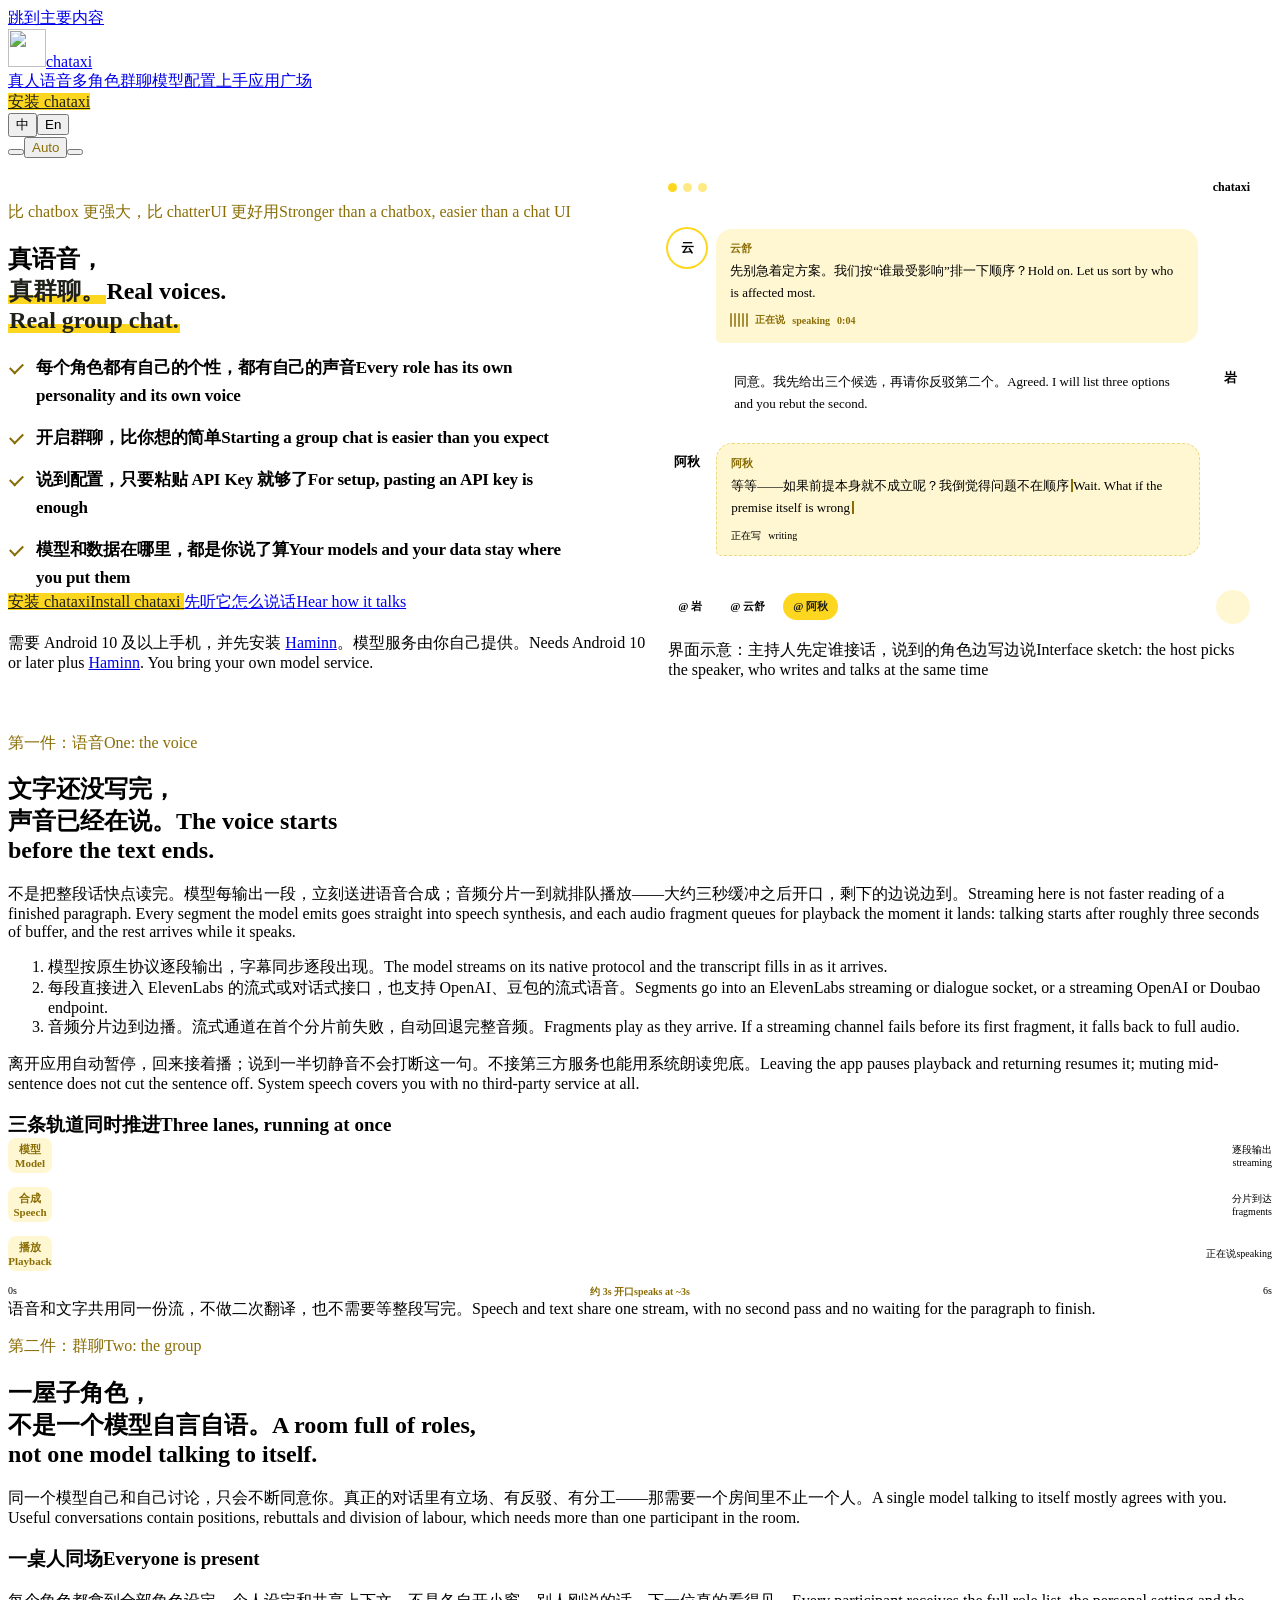
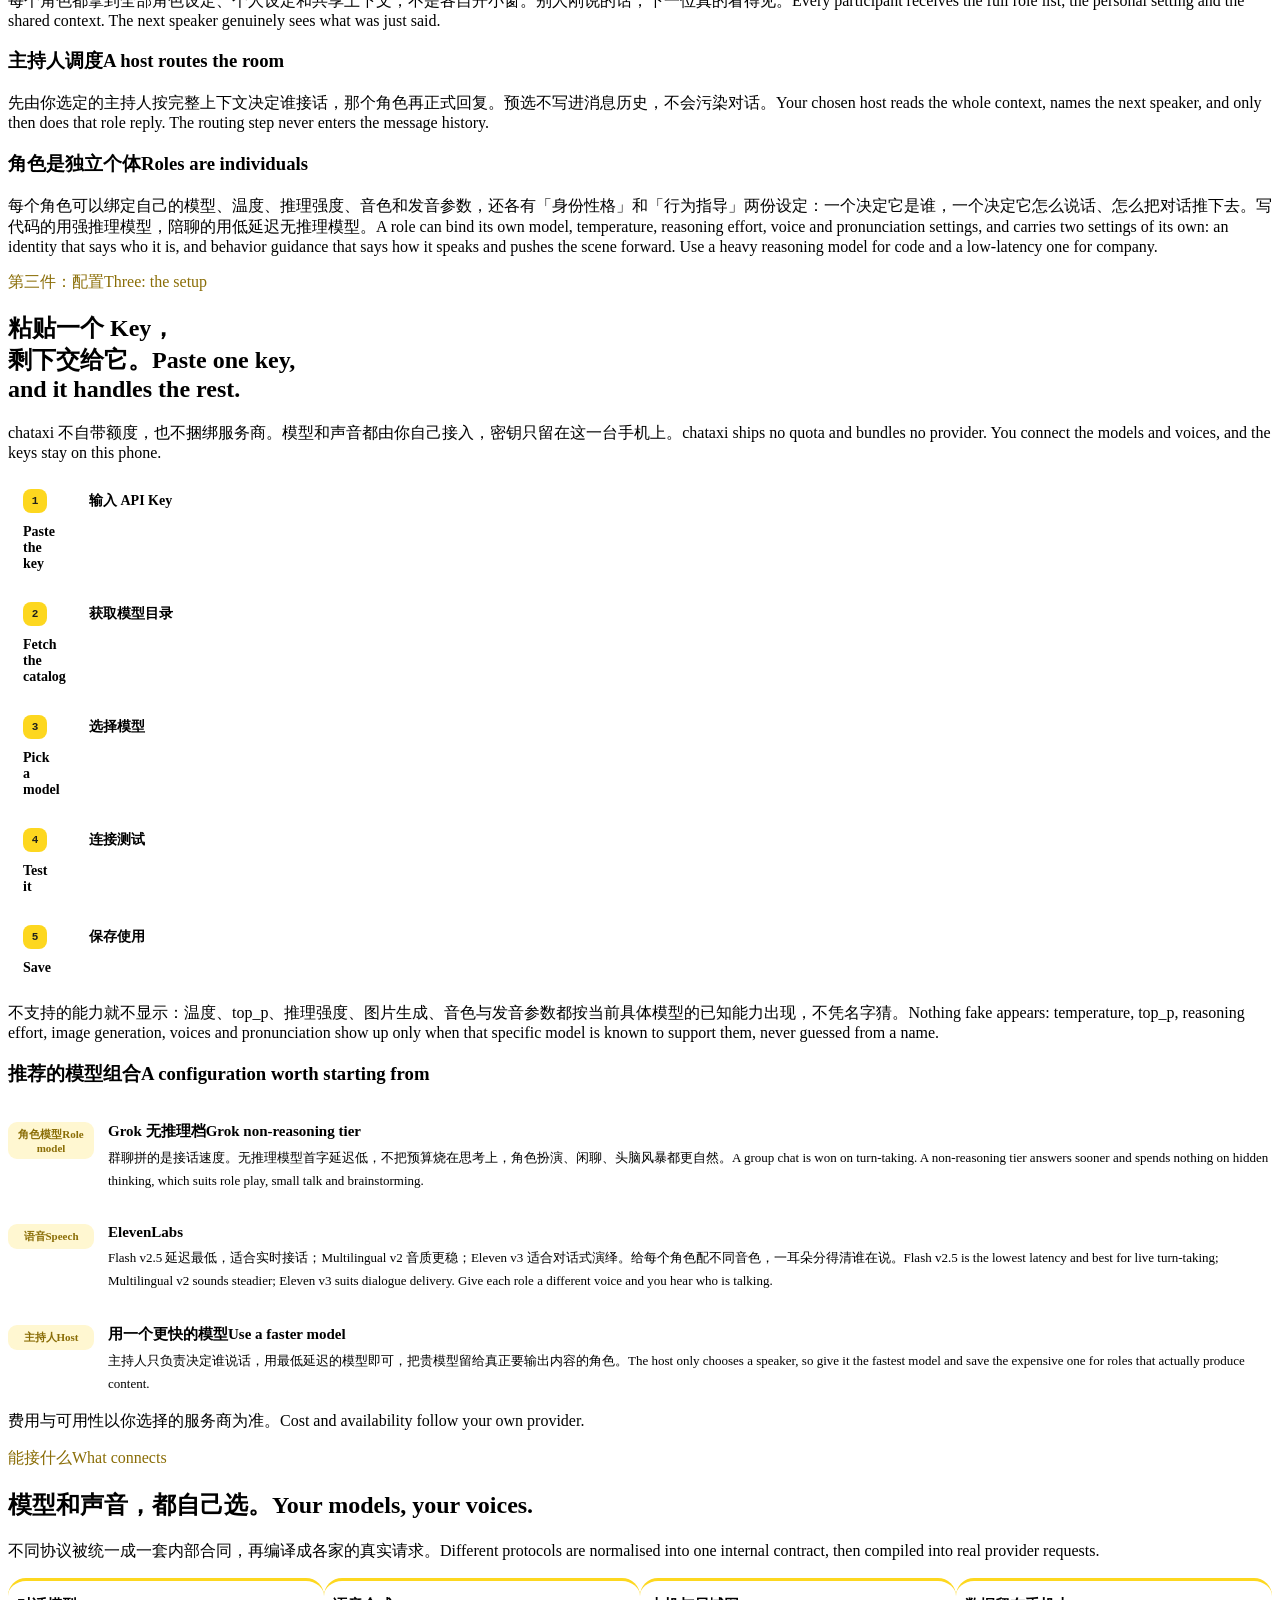
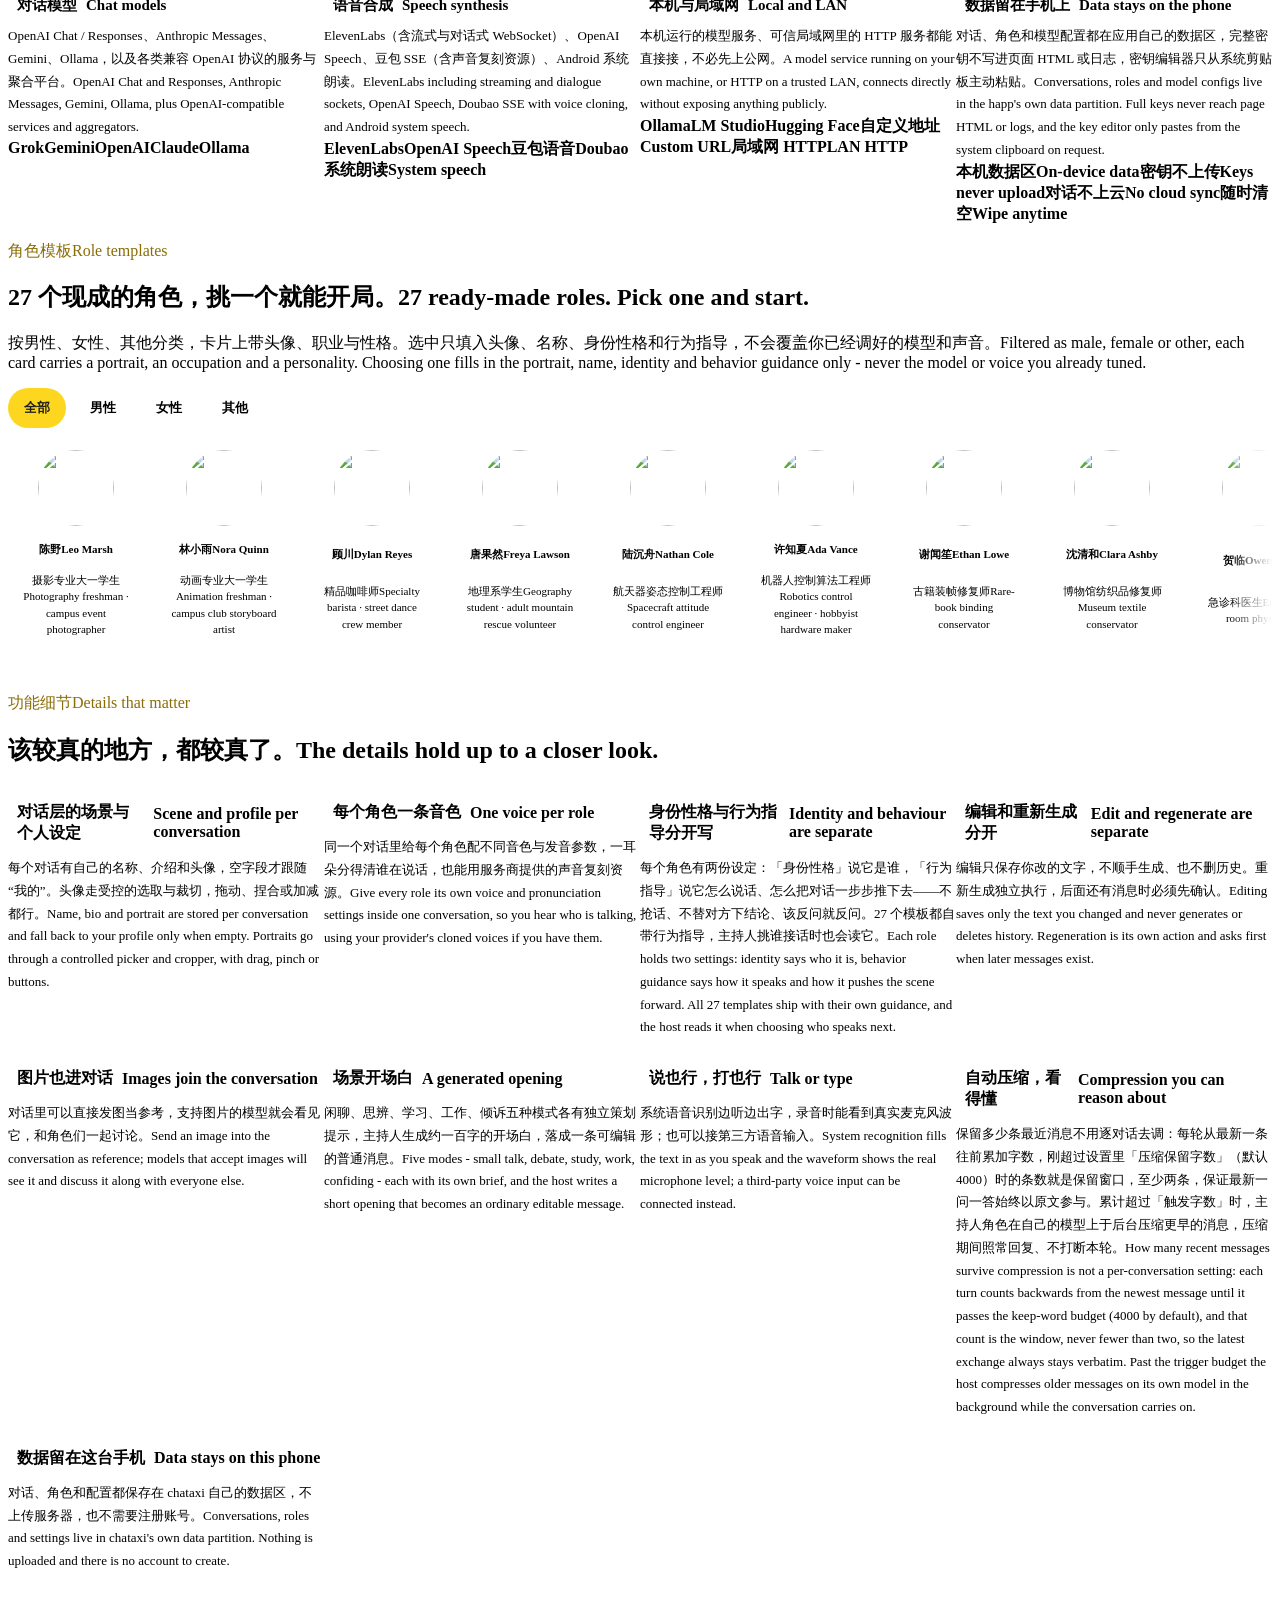
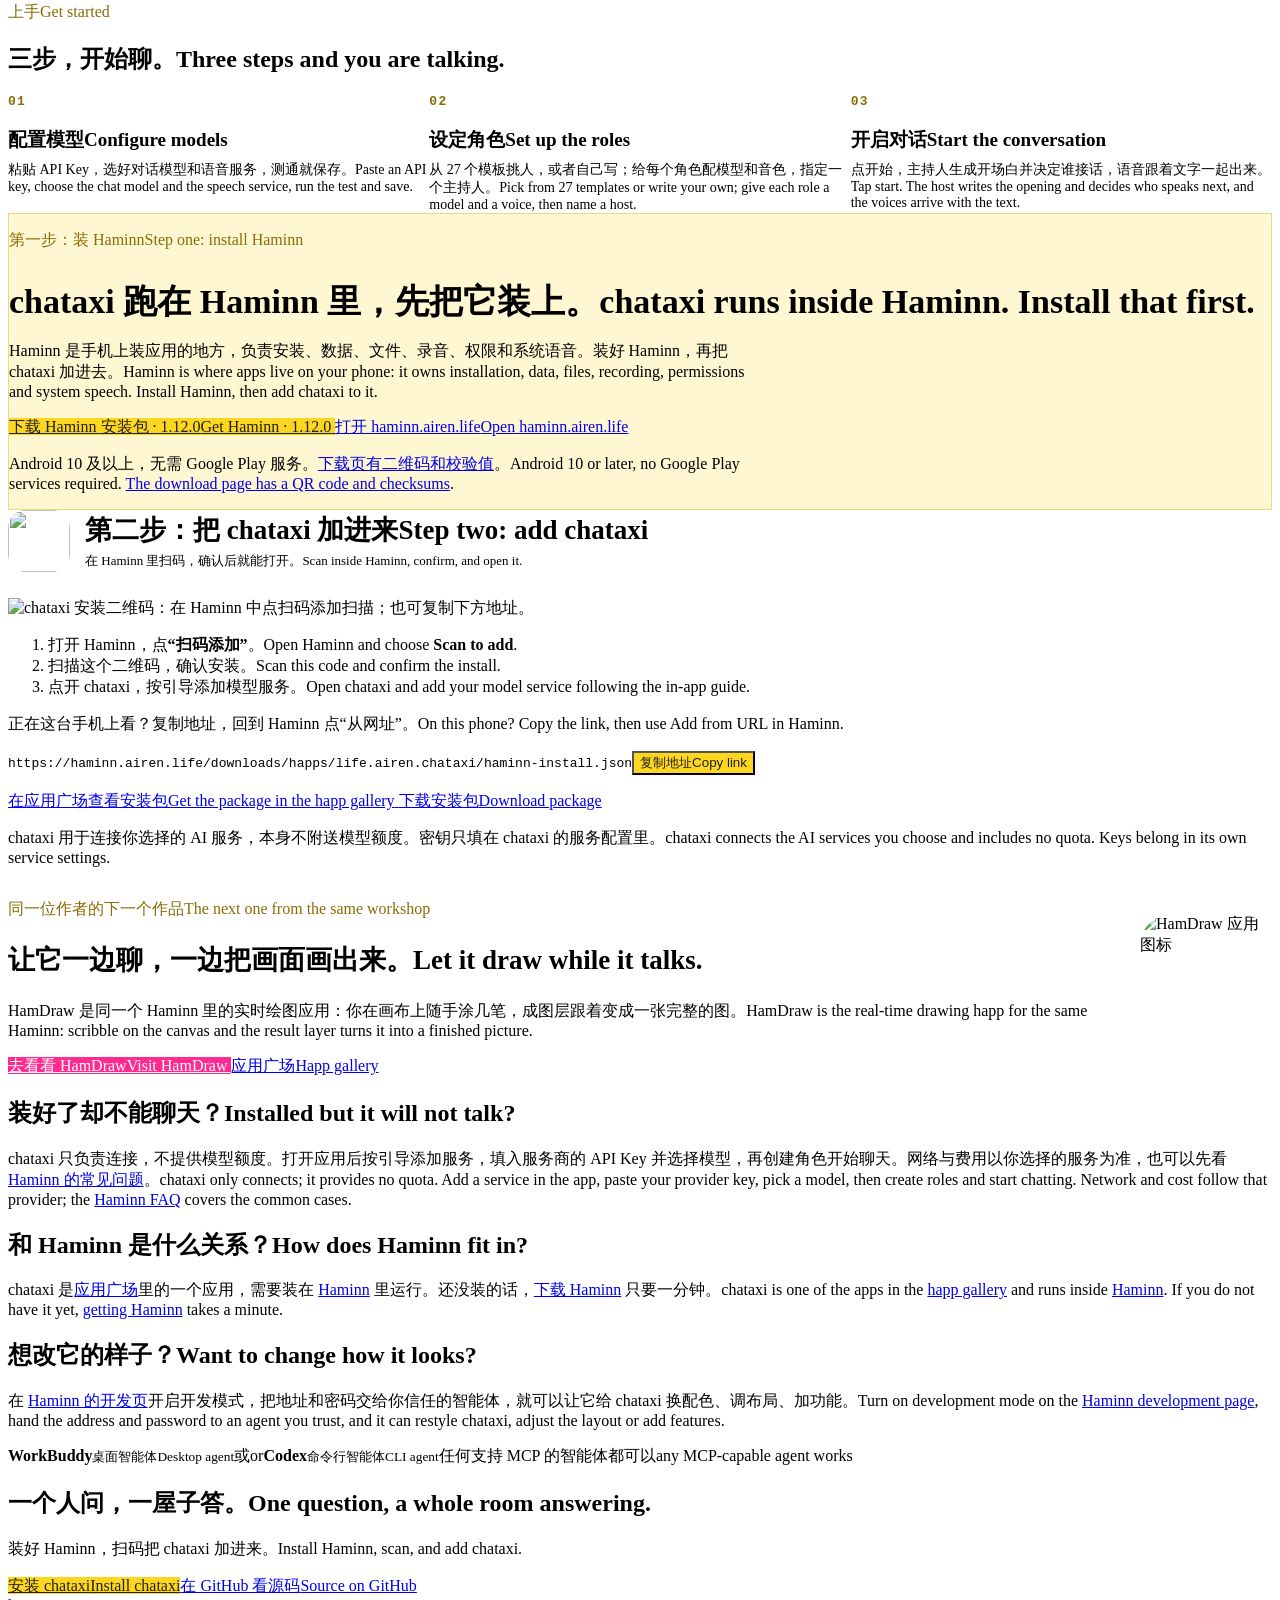
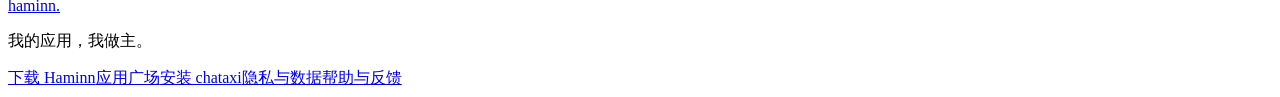
==== public/chataxi/index.html @ 7e66d482 "Init: HaminnWeb 命名下的全新起点 本仓库由 hermitweb 改名而来（hermit -> haminn，HermitWeb -> HaminnWeb，HermitUI -> Ham" ====
<!doctype html>
<html lang="zh-CN"><head>
<meta charset="utf-8"><meta name="viewport" content="width=device-width, initial-scale=1, viewport-fit=cover">
<meta name="color-scheme" content="light dark"><meta name="description" content="chataxi 是真正的多角色 AI 群聊应用：每个角色有自己的模型、人设和声音，可以边生成边说话。比 chatbox 更强大，比 chatterUI 更好用。">
<title>chataxi · 真语音，真群聊</title>
<link rel="icon" href="/assets/site/chataxi-icon-192.png?v=20260926b" type="image/png">
<link rel="apple-touch-icon" href="/assets/site/chataxi-icon-192.png?v=20260926b">
<script>window.HAMINN_SITE_META = {"/": {zh: ["chataxi · 真语音，真群聊", "每个角色有自己的个性、模型和声音，可以边生成边说话的 AI 群聊应用。比 chatbox 更强大，比 chatterUI 更好用。"], en: ["chataxi · Real voices, real group chat", "An AI group chat where every role has its own personality, model and voice - and speech starts before the text is finished."]}};</script>
<script src="/assets/site/site.js?v=20260926c"></script>
<link rel="stylesheet" href="/assets/vendor/fontawesome/css/all.min.css">
<link rel="stylesheet" href="/assets/site/site.css?v=20260926c">
<link rel="stylesheet" href="styles.css?v=20260926c">
</head><body>
<a class="skip" href="#main">跳到主要内容</a>
<header class="site-header">
<a class="brand" href="/" aria-label="chataxi 首页"><span class="brand-mark app-mark"><img src="/assets/site/chataxi.webp" alt="" width="38" height="38"></span>chataxi</a>
<nav aria-label="网站导航"><a href="#voice">真人语音</a><a href="#group">多角色群聊</a><a href="#setup">模型配置</a><a href="#install">上手</a><a href="https://haminn.airen.life/pages/happs.html">应用广场</a></nav>
<div class="header-tools"><a class="button small" href="#install">安装 chataxi <i class="fa-solid fa-download" aria-hidden="true"></i></a><a class="github-link" href="https://github.com/zhyuzh3d/chataxi" aria-label="GitHub 仓库" title="GitHub 仓库"><i class="fa-brands fa-github" aria-hidden="true"></i></a><div class="language-switch" id="siteLanguage" role="group" aria-label="选择语言"><button type="button" data-language-choice="zh" aria-pressed="false">中</button><button type="button" data-language-choice="en" aria-pressed="false">En</button></div><div class="theme-switch" id="siteTheme" role="group" aria-label="选择明暗主题"><button type="button" data-theme-choice="dark" aria-pressed="false" aria-label="深色主题"><i class="fa-regular fa-moon" aria-hidden="true"></i></button><button type="button" data-theme-choice="system" aria-pressed="true" aria-label="跟随系统">Auto</button><button type="button" data-theme-choice="light" aria-pressed="false" aria-label="浅色主题"><i class="fa-regular fa-sun" aria-hidden="true"></i></button></div></div>
</header>
<main id="main">

<section class="app-hero wrap">
<div>
<p class="eyebrow"><span class="lang-zh">比 chatbox 更强大，比 chatterUI 更好用</span><span class="lang-en">Stronger than a chatbox, easier than a chat UI</span></p>
<h1><span class="lang-zh">真语音，<br><span class="accent">真群聊。</span></span><span class="lang-en">Real voices.<br><span class="accent">Real group chat.</span></span></h1>
<ul class="hero-points">
<li><span class="lang-zh">每个角色都有自己的个性，都有自己的声音</span><span class="lang-en">Every role has its own personality and its own voice</span></li>
<li><span class="lang-zh">开启群聊，比你想的简单</span><span class="lang-en">Starting a group chat is easier than you expect</span></li>
<li><span class="lang-zh">说到配置，只要粘贴 API Key 就够了</span><span class="lang-en">For setup, pasting an API key is enough</span></li>
<li><span class="lang-zh">模型和数据在哪里，都是你说了算</span><span class="lang-en">Your models and your data stay where you put them</span></li>
</ul>
<div class="button-row">
<a class="button app-button" href="#install"><span class="lang-zh">安装 chataxi</span><span class="lang-en">Install chataxi</span> <i class="fa-solid fa-qrcode" aria-hidden="true"></i></a>
<a class="button secondary" href="#voice"><span class="lang-zh">先听它怎么说话</span><span class="lang-en">Hear how it talks</span> <i class="fa-solid fa-arrow-right" aria-hidden="true"></i></a>
</div>
<p class="fine"><span class="lang-zh">需要 Android 10 及以上手机，并先安装 <a href="https://haminn.airen.life/pages/download.html">Haminn</a>。模型服务由你自己提供。</span><span class="lang-en">Needs Android 10 or later plus <a href="https://haminn.airen.life/pages/download.html">Haminn</a>. You bring your own model service.</span></p>
</div>

<div class="cast" aria-hidden="true">
<div class="cast-head"><span class="dot-row"><i></i><i></i><i></i></span><span>chataxi</span></div>
<div class="bubble-line left"><span class="avatar ring">云</span><div class="bubble"><strong>云舒</strong><p><span class="lang-zh">先别急着定方案。我们按“谁最受影响”排一下顺序？</span><span class="lang-en">Hold on. Let us sort by who is affected most.</span></p><span class="voice speaking"><em class="wave"><b></b><b></b><b></b><b></b><b></b></em><span class="lang-zh">正在说</span><span class="lang-en">speaking</span><em class="voice-time">0:04</em></span></div></div>
<div class="bubble-line right"><span class="avatar alt">岩</span><div class="bubble mine"><p><span class="lang-zh">同意。我先给出三个候选，再请你反驳第二个。</span><span class="lang-en">Agreed. I will list three options and you rebut the second.</span></p></div></div>
<div class="bubble-line left"><span class="avatar">阿秋</span><div class="bubble streaming"><strong>阿秋</strong><p><span class="lang-zh">等等——如果前提本身就不成立呢？我倒觉得问题不在顺序<span class="caret"></span></span><span class="lang-en">Wait. What if the premise itself is wrong<span class="caret"></span></span></p><span class="voice"><span class="lang-zh">正在写</span><span class="lang-en">writing</span></span></div></div>
<div class="cast-compose"><span class="at-chip">@ 岩</span><span class="at-chip">@ 云舒</span><span class="at-chip on">@ 阿秋</span><span class="wand"><i class="fa-solid fa-wand-magic-sparkles"></i></span></div>
<p class="art-caption"><span class="lang-zh">界面示意：主持人先定谁接话，说到的角色边写边说</span><span class="lang-en">Interface sketch: the host picks the speaker, who writes and talks at the same time</span></p>
</div>
</section>

<section class="wrap section app-band" id="voice">
<div class="split">
<div>
<p class="eyebrow"><span class="lang-zh">第一件：语音</span><span class="lang-en">One: the voice</span></p>
<h2><span class="lang-zh">文字还没写完，<br>声音已经在说。</span><span class="lang-en">The voice starts<br>before the text ends.</span></h2>
<p><span class="lang-zh">不是把整段话快点读完。模型每输出一段，立刻送进语音合成；音频分片一到就排队播放——大约三秒缓冲之后开口，剩下的边说边到。</span><span class="lang-en">Streaming here is not faster reading of a finished paragraph. Every segment the model emits goes straight into speech synthesis, and each audio fragment queues for playback the moment it lands: talking starts after roughly three seconds of buffer, and the rest arrives while it speaks.</span></p>
<ol class="mini-steps">
<li><span class="lang-zh">模型按原生协议逐段输出，字幕同步逐段出现。</span><span class="lang-en">The model streams on its native protocol and the transcript fills in as it arrives.</span></li>
<li><span class="lang-zh">每段直接进入 ElevenLabs 的流式或对话式接口，也支持 OpenAI、豆包的流式语音。</span><span class="lang-en">Segments go into an ElevenLabs streaming or dialogue socket, or a streaming OpenAI or Doubao endpoint.</span></li>
<li><span class="lang-zh">音频分片边到边播。流式通道在首个分片前失败，自动回退完整音频。</span><span class="lang-en">Fragments play as they arrive. If a streaming channel fails before its first fragment, it falls back to full audio.</span></li>
</ol>
<p class="fine"><span class="lang-zh">离开应用自动暂停，回来接着播；说到一半切静音不会打断这一句。不接第三方服务也能用系统朗读兜底。</span><span class="lang-en">Leaving the app pauses playback and returning resumes it; muting mid-sentence does not cut the sentence off. System speech covers you with no third-party service at all.</span></p>
</div>
<div class="card stream-card">
<h3><span class="lang-zh">三条轨道同时推进</span><span class="lang-en">Three lanes, running at once</span></h3>
<div class="lane"><span class="lane-tag"><span class="lang-zh">模型</span><span class="lang-en">Model</span></span><span class="lane-track"><em class="lane-bar model"></em></span><span class="lane-note"><span class="lang-zh">逐段输出</span><span class="lang-en">streaming</span></span></div>
<div class="lane"><span class="lane-tag"><span class="lang-zh">合成</span><span class="lang-en">Speech</span></span><span class="lane-track"><em class="lane-bar tts"></em></span><span class="lane-note"><span class="lang-zh">分片到达</span><span class="lang-en">fragments</span></span></div>
<div class="lane"><span class="lane-tag"><span class="lang-zh">播放</span><span class="lang-en">Playback</span></span><span class="lane-track"><em class="lane-bar play"></em></span><span class="lane-note"><span class="lang-zh">正在说</span><span class="lang-en">speaking</span></span></div>
<div class="lane-axis"><span>0s</span><span><span class="lang-zh">约 3s 开口</span><span class="lang-en">speaks at ~3s</span></span><span>6s</span></div>
<p class="fine"><span class="lang-zh">语音和文字共用同一份流，不做二次翻译，也不需要等整段写完。</span><span class="lang-en">Speech and text share one stream, with no second pass and no waiting for the paragraph to finish.</span></p>
</div>
</div>
</section>

<section class="wrap section" id="group">
<div class="section-head"><p class="eyebrow"><span class="lang-zh">第二件：群聊</span><span class="lang-en">Two: the group</span></p><h2><span class="lang-zh">一屋子角色，<br>不是一个模型自言自语。</span><span class="lang-en">A room full of roles,<br>not one model talking to itself.</span></h2><p><span class="lang-zh">同一个模型自己和自己讨论，只会不断同意你。真正的对话里有立场、有反驳、有分工——那需要一个房间里不止一个人。</span><span class="lang-en">A single model talking to itself mostly agrees with you. Useful conversations contain positions, rebuttals and division of labour, which needs more than one participant in the room.</span></p></div>
<div class="value-grid">
<article class="card"><span class="big-icon app-icon"><i class="fa-solid fa-users" aria-hidden="true"></i></span><h3><span class="lang-zh">一桌人同场</span><span class="lang-en">Everyone is present</span></h3><p><span class="lang-zh">每个角色都拿到全部角色设定、个人设定和共享上下文，不是各自开小窗。别人刚说的话，下一位真的看得见。</span><span class="lang-en">Every participant receives the full role list, the personal setting and the shared context. The next speaker genuinely sees what was just said.</span></p></article>
<article class="card"><span class="big-icon app-icon"><i class="fa-solid fa-gavel" aria-hidden="true"></i></span><h3><span class="lang-zh">主持人调度</span><span class="lang-en">A host routes the room</span></h3><p><span class="lang-zh">先由你选定的主持人按完整上下文决定谁接话，那个角色再正式回复。预选不写进消息历史，不会污染对话。</span><span class="lang-en">Your chosen host reads the whole context, names the next speaker, and only then does that role reply. The routing step never enters the message history.</span></p></article>
<article class="card"><span class="big-icon app-icon"><i class="fa-solid fa-fingerprint" aria-hidden="true"></i></span><h3><span class="lang-zh">角色是独立个体</span><span class="lang-en">Roles are individuals</span></h3><p><span class="lang-zh">每个角色可以绑定自己的模型、温度、推理强度、音色和发音参数，还各有「身份性格」和「行为指导」两份设定：一个决定它是谁，一个决定它怎么说话、怎么把对话推下去。写代码的用强推理模型，陪聊的用低延迟无推理模型。</span><span class="lang-en">A role can bind its own model, temperature, reasoning effort, voice and pronunciation settings, and carries two settings of its own: an identity that says who it is, and behavior guidance that says how it speaks and pushes the scene forward. Use a heavy reasoning model for code and a low-latency one for company.</span></p></article>
</div>
</section>

<section class="wrap section app-band" id="setup">
<div class="split">
<div>
<p class="eyebrow"><span class="lang-zh">第三件：配置</span><span class="lang-en">Three: the setup</span></p>
<h2><span class="lang-zh">粘贴一个 Key，<br>剩下交给它。</span><span class="lang-en">Paste one key,<br>and it handles the rest.</span></h2>
<p><span class="lang-zh">chataxi 不自带额度，也不捆绑服务商。模型和声音都由你自己接入，密钥只留在这一台手机上。</span><span class="lang-en">chataxi ships no quota and bundles no provider. You connect the models and voices, and the keys stay on this phone.</span></p>
<ol class="flow-strip">
<li><span class="flow-num">1</span><i class="flow-icon fa-solid fa-key" aria-hidden="true"></i><span class="lang-zh">输入 API Key</span><span class="lang-en">Paste the key</span></li>
<li><span class="flow-num">2</span><i class="flow-icon fa-solid fa-list-check" aria-hidden="true"></i><span class="lang-zh">获取模型目录</span><span class="lang-en">Fetch the catalog</span></li>
<li><span class="flow-num">3</span><i class="flow-icon fa-solid fa-hand-pointer" aria-hidden="true"></i><span class="lang-zh">选择模型</span><span class="lang-en">Pick a model</span></li>
<li><span class="flow-num">4</span><i class="flow-icon fa-solid fa-plug-circle-check" aria-hidden="true"></i><span class="lang-zh">连接测试</span><span class="lang-en">Test it</span></li>
<li><span class="flow-num">5</span><i class="flow-icon fa-solid fa-floppy-disk" aria-hidden="true"></i><span class="lang-zh">保存使用</span><span class="lang-en">Save</span></li>
</ol>
<p class="fine"><span class="lang-zh">不支持的能力就不显示：温度、top_p、推理强度、图片生成、音色与发音参数都按当前具体模型的已知能力出现，不凭名字猜。</span><span class="lang-en">Nothing fake appears: temperature, top_p, reasoning effort, image generation, voices and pronunciation show up only when that specific model is known to support them, never guessed from a name.</span></p>
</div>
<div class="card recipe-card">
<h3><span class="lang-zh">推荐的模型组合</span><span class="lang-en">A configuration worth starting from</span></h3>
<div class="recipe-row"><span class="recipe-tag"><span class="lang-zh">角色模型</span><span class="lang-en">Role model</span></span><div><strong><span class="tile-inline"><img src="/assets/site/brands/grok.svg" alt="" loading="lazy"></span><span class="lang-zh">Grok 无推理档</span><span class="lang-en">Grok non-reasoning tier</span></strong><p><span class="lang-zh">群聊拼的是接话速度。无推理模型首字延迟低，不把预算烧在思考上，角色扮演、闲聊、头脑风暴都更自然。</span><span class="lang-en">A group chat is won on turn-taking. A non-reasoning tier answers sooner and spends nothing on hidden thinking, which suits role play, small talk and brainstorming.</span></p></div></div>
<div class="recipe-row"><span class="recipe-tag"><span class="lang-zh">语音</span><span class="lang-en">Speech</span></span><div><strong><span class="tile-inline"><img src="/assets/site/brands/elevenlabs.svg" alt="" loading="lazy"></span>ElevenLabs</strong><p><span class="lang-zh">Flash v2.5 延迟最低，适合实时接话；Multilingual v2 音质更稳；Eleven v3 适合对话式演绎。给每个角色配不同音色，一耳朵分得清谁在说。</span><span class="lang-en">Flash v2.5 is the lowest latency and best for live turn-taking; Multilingual v2 sounds steadier; Eleven v3 suits dialogue delivery. Give each role a different voice and you hear who is talking.</span></p></div></div>
<div class="recipe-row"><span class="recipe-tag"><span class="lang-zh">主持人</span><span class="lang-en">Host</span></span><div><strong><span class="tile-inline"><i class="fa-solid fa-bolt" aria-hidden="true"></i></span><span class="lang-zh">用一个更快的模型</span><span class="lang-en">Use a faster model</span></strong><p><span class="lang-zh">主持人只负责决定谁说话，用最低延迟的模型即可，把贵模型留给真正要输出内容的角色。</span><span class="lang-en">The host only chooses a speaker, so give it the fastest model and save the expensive one for roles that actually produce content.</span></p></div></div>
<p class="fine"><span class="lang-zh">费用与可用性以你选择的服务商为准。</span><span class="lang-en">Cost and availability follow your own provider.</span></p>
</div>
</div>
</section>

<section class="wrap section">
<div class="section-head"><p class="eyebrow"><span class="lang-zh">能接什么</span><span class="lang-en">What connects</span></p><h2><span class="lang-zh">模型和声音，都自己选。</span><span class="lang-en">Your models, your voices.</span></h2><p><span class="lang-zh">不同协议被统一成一套内部合同，再编译成各家的真实请求。</span><span class="lang-en">Different protocols are normalised into one internal contract, then compiled into real provider requests.</span></p></div>
<div class="provider-grid">
<article><h3><i class="fa-solid fa-comments" aria-hidden="true"></i> <span class="lang-zh">对话模型</span><span class="lang-en">Chat models</span></h3><p><span class="lang-zh">OpenAI Chat / Responses、Anthropic Messages、Gemini、Ollama，以及各类兼容 OpenAI 协议的服务与聚合平台。</span><span class="lang-en">OpenAI Chat and Responses, Anthropic Messages, Gemini, Ollama, plus OpenAI-compatible services and aggregators.</span></p><div class="brand-row tight"><span class="brand-chip"><span class="brand-tile"><img src="/assets/site/brands/grok.svg" alt="" loading="lazy"></span><b>Grok</b></span><span class="brand-chip"><span class="brand-tile"><img src="/assets/site/brands/googlegemini.svg" alt="" loading="lazy"></span><b>Gemini</b></span><span class="brand-chip"><span class="brand-tile"><i class="fa-brands fa-openai" aria-hidden="true"></i></span><b>OpenAI</b></span><span class="brand-chip"><span class="brand-tile"><img src="/assets/site/brands/anthropic.svg" alt="" loading="lazy"></span><b>Claude</b></span><span class="brand-chip"><span class="brand-tile"><img src="/assets/site/brands/ollama.svg" alt="" loading="lazy"></span><b>Ollama</b></span></div></article>
<article><h3><i class="fa-solid fa-volume-high" aria-hidden="true"></i> <span class="lang-zh">语音合成</span><span class="lang-en">Speech synthesis</span></h3><p><span class="lang-zh">ElevenLabs（含流式与对话式 WebSocket）、OpenAI Speech、豆包 SSE（含声音复刻资源）、Android 系统朗读。</span><span class="lang-en">ElevenLabs including streaming and dialogue sockets, OpenAI Speech, Doubao SSE with voice cloning, and Android system speech.</span></p><div class="brand-row tight"><span class="brand-chip"><span class="brand-tile"><img src="/assets/site/brands/elevenlabs.svg" alt="" loading="lazy"></span><b>ElevenLabs</b></span><span class="brand-chip"><span class="brand-tile"><i class="fa-brands fa-openai" aria-hidden="true"></i></span><b>OpenAI Speech</b></span><span class="brand-chip"><span class="brand-tile"><img src="/assets/site/brands/bytedance.svg" alt="" loading="lazy"></span><b><span class="lang-zh">豆包语音</span><span class="lang-en">Doubao</span></b></span><span class="brand-chip"><span class="brand-tile"><i class="fa-brands fa-android" aria-hidden="true"></i></span><b><span class="lang-zh">系统朗读</span><span class="lang-en">System speech</span></b></span></div></article>
<article><h3><i class="fa-solid fa-house-laptop" aria-hidden="true"></i> <span class="lang-zh">本机与局域网</span><span class="lang-en">Local and LAN</span></h3><p><span class="lang-zh">本机运行的模型服务、可信局域网里的 HTTP 服务都能直接接，不必先上公网。</span><span class="lang-en">A model service running on your own machine, or HTTP on a trusted LAN, connects directly without exposing anything publicly.</span></p><div class="brand-row tight"><span class="brand-chip"><span class="brand-tile"><img src="/assets/site/brands/ollama.svg" alt="" loading="lazy"></span><b>Ollama</b></span><span class="brand-chip"><span class="brand-tile"><img src="/assets/site/brands/lmstudio.svg" alt="" loading="lazy"></span><b>LM Studio</b></span><span class="brand-chip"><span class="brand-tile"><img src="/assets/site/brands/huggingface.svg" alt="" loading="lazy"></span><b>Hugging Face</b></span><span class="brand-chip"><span class="brand-tile"><i class="fa-solid fa-plug" aria-hidden="true"></i></span><b><span class="lang-zh">自定义地址</span><span class="lang-en">Custom URL</span></b></span><span class="brand-chip"><span class="brand-tile"><i class="fa-solid fa-network-wired" aria-hidden="true"></i></span><b><span class="lang-zh">局域网 HTTP</span><span class="lang-en">LAN HTTP</span></b></span></div></article>
<article><h3><i class="fa-solid fa-shield-halved" aria-hidden="true"></i> <span class="lang-zh">数据留在手机上</span><span class="lang-en">Data stays on the phone</span></h3><p><span class="lang-zh">对话、角色和模型配置都在应用自己的数据区，完整密钥不写进页面 HTML 或日志，密钥编辑器只从系统剪贴板主动粘贴。</span><span class="lang-en">Conversations, roles and model configs live in the happ's own data partition. Full keys never reach page HTML or logs, and the key editor only pastes from the system clipboard on request.</span></p><div class="brand-row tight"><span class="brand-chip"><span class="brand-tile"><i class="fa-solid fa-mobile-screen-button" aria-hidden="true"></i></span><b><span class="lang-zh">本机数据区</span><span class="lang-en">On-device data</span></b></span><span class="brand-chip"><span class="brand-tile"><i class="fa-solid fa-key" aria-hidden="true"></i></span><b><span class="lang-zh">密钥不上传</span><span class="lang-en">Keys never upload</span></b></span><span class="brand-chip"><span class="brand-tile"><i class="fa-solid fa-cloud-arrow-down" aria-hidden="true"></i></span><b><span class="lang-zh">对话不上云</span><span class="lang-en">No cloud sync</span></b></span><span class="brand-chip"><span class="brand-tile"><i class="fa-solid fa-trash-can" aria-hidden="true"></i></span><b><span class="lang-zh">随时清空</span><span class="lang-en">Wipe anytime</span></b></span></div></article>
</div>
</section>

<section class="wrap section" id="roles">
<div class="section-head"><p class="eyebrow"><span class="lang-zh">角色模板</span><span class="lang-en">Role templates</span></p><h2><span class="lang-zh">27 个现成的角色，挑一个就能开局。</span><span class="lang-en">27 ready-made roles. Pick one and start.</span></h2><p><span class="lang-zh">按男性、女性、其他分类，卡片上带头像、职业与性格。选中只填入头像、名称、身份性格和行为指导，不会覆盖你已经调好的模型和声音。</span><span class="lang-en">Filtered as male, female or other, each card carries a portrait, an occupation and a personality. Choosing one fills in the portrait, name, identity and behavior guidance only - never the model or voice you already tuned.</span></p></div>
<div class="role-filter" role="group" aria-label="角色模板分类"><button type="button" data-role-filter="all" aria-pressed="true">全部</button><button type="button" data-role-filter="male" aria-pressed="false">男性</button><button type="button" data-role-filter="female" aria-pressed="false">女性</button><button type="button" data-role-filter="other" aria-pressed="false">其他</button></div>
<div class="role-row" data-role-row tabindex="0" role="group" aria-label="角色模板列表">
<article class="role-card" data-role-group="male"><img src="/assets/site/roles/chen-ye.webp" alt="" width="76" height="76" loading="lazy"><strong><span class="lang-zh">陈野</span><span class="lang-en">Leo Marsh</span></strong><span><span class="lang-zh">摄影专业大一学生</span><span class="lang-en">Photography freshman · campus event photographer</span></span></article>
<article class="role-card" data-role-group="female"><img src="/assets/site/roles/lin-xiaoyu.webp" alt="" width="76" height="76" loading="lazy"><strong><span class="lang-zh">林小雨</span><span class="lang-en">Nora Quinn</span></strong><span><span class="lang-zh">动画专业大一学生</span><span class="lang-en">Animation freshman · campus club storyboard artist</span></span></article>
<article class="role-card" data-role-group="male"><img src="/assets/site/roles/gu-chuan.webp" alt="" width="76" height="76" loading="lazy"><strong><span class="lang-zh">顾川</span><span class="lang-en">Dylan Reyes</span></strong><span><span class="lang-zh">精品咖啡师</span><span class="lang-en">Specialty barista · street dance crew member</span></span></article>
<article class="role-card" data-role-group="female"><img src="/assets/site/roles/tang-guoran.webp" alt="" width="76" height="76" loading="lazy"><strong><span class="lang-zh">唐果然</span><span class="lang-en">Freya Lawson</span></strong><span><span class="lang-zh">地理系学生</span><span class="lang-en">Geography student · adult mountain rescue volunteer</span></span></article>
<article class="role-card" data-role-group="male"><img src="/assets/site/roles/lu-chenzhou.webp" alt="" width="76" height="76" loading="lazy"><strong><span class="lang-zh">陆沉舟</span><span class="lang-en">Nathan Cole</span></strong><span><span class="lang-zh">航天器姿态控制工程师</span><span class="lang-en">Spacecraft attitude control engineer</span></span></article>
<article class="role-card" data-role-group="female"><img src="/assets/site/roles/xu-zhixia.webp" alt="" width="76" height="76" loading="lazy"><strong><span class="lang-zh">许知夏</span><span class="lang-en">Ada Vance</span></strong><span><span class="lang-zh">机器人控制算法工程师</span><span class="lang-en">Robotics control engineer · hobbyist hardware maker</span></span></article>
<article class="role-card" data-role-group="male"><img src="/assets/site/roles/xie-wensheng.webp" alt="" width="76" height="76" loading="lazy"><strong><span class="lang-zh">谢闻笙</span><span class="lang-en">Ethan Lowe</span></strong><span><span class="lang-zh">古籍装帧修复师</span><span class="lang-en">Rare-book binding conservator</span></span></article>
<article class="role-card" data-role-group="female"><img src="/assets/site/roles/shen-qinghe.webp" alt="" width="76" height="76" loading="lazy"><strong><span class="lang-zh">沈清和</span><span class="lang-en">Clara Ashby</span></strong><span><span class="lang-zh">博物馆纺织品修复师</span><span class="lang-en">Museum textile conservator</span></span></article>
<article class="role-card" data-role-group="male"><img src="/assets/site/roles/he-lin.webp" alt="" width="76" height="76" loading="lazy"><strong><span class="lang-zh">贺临</span><span class="lang-en">Owen Hale</span></strong><span><span class="lang-zh">急诊科医生</span><span class="lang-en">Emergency room physician</span></span></article>
<article class="role-card" data-role-group="female"><img src="/assets/site/roles/zhou-mian.webp" alt="" width="76" height="76" loading="lazy"><strong><span class="lang-zh">周眠</span><span class="lang-en">Nadia Brooks</span></strong><span><span class="lang-zh">深夜电台主持人</span><span class="lang-en">Late-night radio host · relationships columnist</span></span></article>
<article class="role-card" data-role-group="male"><img src="/assets/site/roles/zhou-jibai.webp" alt="" width="76" height="76" loading="lazy"><strong><span class="lang-zh">周既白</span><span class="lang-en">Jonah Reed</span></strong><span><span class="lang-zh">野生动物纪录片导演</span><span class="lang-en">Wildlife documentary director</span></span></article>
<article class="role-card" data-role-group="female"><img src="/assets/site/roles/luo-xinglan.webp" alt="" width="76" height="76" loading="lazy"><strong><span class="lang-zh">骆星澜</span><span class="lang-en">Selene Marlow</span></strong><span><span class="lang-zh">海洋生物学博士</span><span class="lang-en">Marine biology PhD · deep-sea research crew</span></span></article>
<article class="role-card" data-role-group="male"><img src="/assets/site/roles/shen-yan.webp" alt="" width="76" height="76" loading="lazy"><strong><span class="lang-zh">沈砚</span><span class="lang-en">Andre Wells</span></strong><span><span class="lang-zh">现代中餐厅主厨兼合伙人</span><span class="lang-en">Head chef and co-owner, modern Chinese restaurant</span></span></article>
<article class="role-card" data-role-group="female"><img src="/assets/site/roles/he-nanzhi.webp" alt="" width="76" height="76" loading="lazy"><strong><span class="lang-zh">何南枝</span><span class="lang-en">Rosa Delgado</span></strong><span><span class="lang-zh">川味小馆主理人</span><span class="lang-en">Neighborhood eatery owner · former commercial food stylist</span></span></article>
<article class="role-card" data-role-group="male"><img src="/assets/site/roles/pei-zhixing.webp" alt="" width="76" height="76" loading="lazy"><strong><span class="lang-zh">裴知行</span><span class="lang-en">Julian Pierce</span></strong><span><span class="lang-zh">公共空间城市规划师</span><span class="lang-en">Public space urban planner</span></span></article>
<article class="role-card" data-role-group="female"><img src="/assets/site/roles/qin-yanshu.webp" alt="" width="76" height="76" loading="lazy"><strong><span class="lang-zh">秦砚书</span><span class="lang-en">Simone Adler</span></strong><span><span class="lang-zh">法律援助律师</span><span class="lang-en">Legal aid lawyer</span></span></article>
<article class="role-card" data-role-group="male"><img src="/assets/site/roles/jiang-yu.webp" alt="" width="76" height="76" loading="lazy"><strong><span class="lang-zh">江屿</span><span class="lang-en">Caleb Ross</span></strong><span><span class="lang-zh">海岛民宿主理人</span><span class="lang-en">Island guesthouse owner · former advertising creative director</span></span></article>
<article class="role-card" data-role-group="female"><img src="/assets/site/roles/jiang-wanzhao.webp" alt="" width="76" height="76" loading="lazy"><strong><span class="lang-zh">蒋晚照</span><span class="lang-en">Margot Ellis</span></strong><span><span class="lang-zh">历史建筑修复建筑师</span><span class="lang-en">Historic building restoration architect · independent practice partner</span></span></article>
<article class="role-card" data-role-group="other"><img src="/assets/site/roles/pao-rong.webp" alt="" width="76" height="76" loading="lazy"><strong><span class="lang-zh">泡绒</span><span class="lang-en">Puffkin</span></strong><span><span class="lang-zh">未寄信邮差</span><span class="lang-en">Cartoon fantasy creature · postman of unsent letters</span></span></article>
<article class="role-card" data-role-group="other"><img src="/assets/site/roles/man-shisan.webp" alt="" width="76" height="76" loading="lazy"><strong><span class="lang-zh">慢十三</span><span class="lang-en">Tock Thirteen</span></strong><span><span class="lang-zh">走慢一秒的钟表人</span><span class="lang-en">Cartoon clockwork being · one second behind</span></span></article>
<article class="role-card" data-role-group="other"><img src="/assets/site/roles/mo-dian-xiansheng.webp" alt="" width="76" height="76" loading="lazy"><strong><span class="lang-zh">墨点先生</span><span class="lang-en">Mr. Inkblot</span></strong><span><span class="lang-zh">从画稿中逃出的墨团</span><span class="lang-en">Cartoon fantasy creature · inkblot escaped from a sketch</span></span></article>
<article class="role-card" data-role-group="other"><img src="/assets/site/roles/wen-qiu.webp" alt="" width="76" height="76" loading="lazy"><strong><span class="lang-zh">温丘</span><span class="lang-en">Warmhill</span></strong><span><span class="lang-zh">水豚温泉店主</span><span class="lang-en">Animal character · capybara hot spring keeper</span></span></article>
<article class="role-card" data-role-group="other"><img src="/assets/site/roles/mi-ge.webp" alt="" width="76" height="76" loading="lazy"><strong><span class="lang-zh">米格</span><span class="lang-en">Nibbles</span></strong><span><span class="lang-zh">仓鼠空间规划师</span><span class="lang-en">Animal character · hamster space planner</span></span></article>
<article class="role-card" data-role-group="other"><img src="/assets/site/roles/ba-wen.webp" alt="" width="76" height="76" loading="lazy"><strong><span class="lang-zh">八问</span><span class="lang-en">Octo Quill</span></strong><span><span class="lang-zh">章鱼多角度顾问</span><span class="lang-en">Animal character · eight-angle octopus advisor</span></span></article>
<article class="role-card" data-role-group="other"><img src="/assets/site/roles/ling-cha.webp" alt="" width="76" height="76" loading="lazy"><strong><span class="lang-zh">零差</span><span class="lang-en">Zero Bias</span></strong><span><span class="lang-zh">概率审计智能体</span><span class="lang-en">Future robot · probability audit agent</span></span></article>
<article class="role-card" data-role-group="other"><img src="/assets/site/roles/wanban-sihao.webp" alt="" width="76" height="76" loading="lazy"><strong><span class="lang-zh">晚班四号</span><span class="lang-en">Nightshift Four</span></strong><span><span class="lang-zh">无人城市末班车司机</span><span class="lang-en">Future robot · last-bus driver in an unmanned city</span></span></article>
<article class="role-card" data-role-group="other"><img src="/assets/site/roles/hangbiao-jiu.webp" alt="" width="76" height="76" loading="lazy"><strong><span class="lang-zh">航标九</span><span class="lang-en">Beacon Nine</span></strong><span><span class="lang-zh">失联星路信标</span><span class="lang-en">Future robot · lost beacon on an abandoned star lane</span></span></article>
</div>
</section>

<section class="wrap section">
<div class="section-head"><p class="eyebrow"><span class="lang-zh">功能细节</span><span class="lang-en">Details that matter</span></p><h2><span class="lang-zh">该较真的地方，都较真了。</span><span class="lang-en">The details hold up to a closer look.</span></h2></div>
<div class="grid-features">
<article class="card slim"><h3><i class="fa-solid fa-clapperboard" aria-hidden="true"></i> <span class="lang-zh">对话层的场景与个人设定</span><span class="lang-en">Scene and profile per conversation</span></h3><p><span class="lang-zh">每个对话有自己的名称、介绍和头像，空字段才跟随“我的”。头像走受控的选取与裁切，拖动、捏合或加减都行。</span><span class="lang-en">Name, bio and portrait are stored per conversation and fall back to your profile only when empty. Portraits go through a controlled picker and cropper, with drag, pinch or buttons.</span></p></article>
<article class="card slim"><h3><i class="fa-solid fa-volume-high" aria-hidden="true"></i> <span class="lang-zh">每个角色一条音色</span><span class="lang-en">One voice per role</span></h3><p><span class="lang-zh">同一个对话里给每个角色配不同音色与发音参数，一耳朵分得清谁在说话，也能用服务商提供的声音复刻资源。</span><span class="lang-en">Give every role its own voice and pronunciation settings inside one conversation, so you hear who is talking, using your provider's cloned voices if you have them.</span></p></article>
<article class="card slim"><h3><i class="fa-solid fa-scale-balanced" aria-hidden="true"></i> <span class="lang-zh">身份性格与行为指导分开写</span><span class="lang-en">Identity and behaviour are separate</span></h3><p><span class="lang-zh">每个角色有两份设定：「身份性格」说它是谁，「行为指导」说它怎么说话、怎么把对话一步步推下去——不抢话、不替对方下结论、该反问就反问。27 个模板都自带行为指导，主持人挑谁接话时也会读它。</span><span class="lang-en">Each role holds two settings: identity says who it is, behavior guidance says how it speaks and how it pushes the scene forward. All 27 templates ship with their own guidance, and the host reads it when choosing who speaks next.</span></p></article>
<article class="card slim"><h3><i class="fa-solid fa-pen-to-square" aria-hidden="true"></i> <span class="lang-zh">编辑和重新生成分开</span><span class="lang-en">Edit and regenerate are separate</span></h3><p><span class="lang-zh">编辑只保存你改的文字，不顺手生成、也不删历史。重新生成独立执行，后面还有消息时必须先确认。</span><span class="lang-en">Editing saves only the text you changed and never generates or deletes history. Regeneration is its own action and asks first when later messages exist.</span></p></article>
<article class="card slim"><h3><i class="fa-solid fa-image" aria-hidden="true"></i> <span class="lang-zh">图片也进对话</span><span class="lang-en">Images join the conversation</span></h3><p><span class="lang-zh">对话里可以直接发图当参考，支持图片的模型就会看见它，和角色们一起讨论。</span><span class="lang-en">Send an image into the conversation as reference; models that accept images will see it and discuss it along with everyone else.</span></p></article>
<article class="card slim"><h3><i class="fa-solid fa-comments" aria-hidden="true"></i> <span class="lang-zh">场景开场白</span><span class="lang-en">A generated opening</span></h3><p><span class="lang-zh">闲聊、思辨、学习、工作、倾诉五种模式各有独立策划提示，主持人生成约一百字的开场白，落成一条可编辑的普通消息。</span><span class="lang-en">Five modes - small talk, debate, study, work, confiding - each with its own brief, and the host writes a short opening that becomes an ordinary editable message.</span></p></article>
<article class="card slim"><h3><i class="fa-solid fa-microphone" aria-hidden="true"></i> <span class="lang-zh">说也行，打也行</span><span class="lang-en">Talk or type</span></h3><p><span class="lang-zh">系统语音识别边听边出字，录音时能看到真实麦克风波形；也可以接第三方语音输入。</span><span class="lang-en">System recognition fills the text in as you speak and the waveform shows the real microphone level; a third-party voice input can be connected instead.</span></p></article>
<article class="card slim"><h3><i class="fa-solid fa-scissors" aria-hidden="true"></i> <span class="lang-zh">自动压缩，看得懂</span><span class="lang-en">Compression you can reason about</span></h3><p><span class="lang-zh">保留多少条最近消息不用逐对话去调：每轮从最新一条往前累加字数，刚超过设置里「压缩保留字数」（默认 4000）时的条数就是保留窗口，至少两条，保证最新一问一答始终以原文参与。累计超过「触发字数」时，主持人角色在自己的模型上于后台压缩更早的消息，压缩期间照常回复、不打断本轮。</span><span class="lang-en">How many recent messages survive compression is not a per-conversation setting: each turn counts backwards from the newest message until it passes the keep-word budget (4000 by default), and that count is the window, never fewer than two, so the latest exchange always stays verbatim. Past the trigger budget the host compresses older messages on its own model in the background while the conversation carries on.</span></p></article>
<article class="card slim"><h3><i class="fa-solid fa-shield-halved" aria-hidden="true"></i> <span class="lang-zh">数据留在这台手机</span><span class="lang-en">Data stays on this phone</span></h3><p><span class="lang-zh">对话、角色和配置都保存在 chataxi 自己的数据区，不上传服务器，也不需要注册账号。</span><span class="lang-en">Conversations, roles and settings live in chataxi's own data partition. Nothing is uploaded and there is no account to create.</span></p></article>
</div>
</section>

<section class="wrap section">
<div class="section-head"><p class="eyebrow"><span class="lang-zh">上手</span><span class="lang-en">Get started</span></p><h2><span class="lang-zh">三步，开始聊。</span><span class="lang-en">Three steps and you are talking.</span></h2></div>
<ol class="step-grid">
<li><span class="step-icon app-icon"><i class="fa-solid fa-sliders" aria-hidden="true"></i></span><span class="step-num">01</span><h3><span class="lang-zh">配置模型</span><span class="lang-en">Configure models</span></h3><p><span class="lang-zh">粘贴 API Key，选好对话模型和语音服务，测通就保存。</span><span class="lang-en">Paste an API key, choose the chat model and the speech service, run the test and save.</span></p></li>
<li><span class="step-icon app-icon"><i class="fa-solid fa-user-group" aria-hidden="true"></i></span><span class="step-num">02</span><h3><span class="lang-zh">设定角色</span><span class="lang-en">Set up the roles</span></h3><p><span class="lang-zh">从 27 个模板挑人，或者自己写；给每个角色配模型和音色，指定一个主持人。</span><span class="lang-en">Pick from 27 templates or write your own; give each role a model and a voice, then name a host.</span></p></li>
<li><span class="step-icon app-icon"><i class="fa-solid fa-comments" aria-hidden="true"></i></span><span class="step-num">03</span><h3><span class="lang-zh">开启对话</span><span class="lang-en">Start the conversation</span></h3><p><span class="lang-zh">点开始，主持人生成开场白并决定谁接话，语音跟着文字一起出来。</span><span class="lang-en">Tap start. The host writes the opening and decides who speaks next, and the voices arrive with the text.</span></p></li>
</ol>
</section>

<section class="wrap section" id="install">
<div class="haminn-first">
<p class="eyebrow"><span class="lang-zh">第一步：装 Haminn</span><span class="lang-en">Step one: install Haminn</span></p>
<h2><span class="lang-zh">chataxi 跑在 Haminn 里，先把它装上。</span><span class="lang-en">chataxi runs inside Haminn. Install that first.</span></h2>
<p><span class="lang-zh">Haminn 是手机上装应用的地方，负责安装、数据、文件、录音、权限和系统语音。装好 Haminn，再把 chataxi 加进去。</span><span class="lang-en">Haminn is where apps live on your phone: it owns installation, data, files, recording, permissions and system speech. Install Haminn, then add chataxi to it.</span></p>
<div class="button-row">
<a class="button app-button" href="https://haminn.airen.life/downloads/haminn-v1.12.0-release.apk" download><span class="lang-zh">下载 Haminn 安装包 · 1.12.0</span><span class="lang-en">Get Haminn · 1.12.0</span> <i class="fa-solid fa-arrow-down" aria-hidden="true"></i></a>
<a class="button secondary" href="https://haminn.airen.life/"><span class="lang-zh">打开 haminn.airen.life</span><span class="lang-en">Open haminn.airen.life</span> <i class="fa-solid fa-arrow-up-right-from-square" aria-hidden="true"></i></a>
</div>
<p class="fine"><span class="lang-zh">Android 10 及以上，无需 Google Play 服务。<a href="https://haminn.airen.life/pages/download.html">下载页有二维码和校验值</a>。</span><span class="lang-en">Android 10 or later, no Google Play services required. <a href="https://haminn.airen.life/pages/download.html">The download page has a QR code and checksums</a>.</span></p>
</div>

<div class="install-card">
<div class="install-head">
<img src="/assets/site/chataxi.webp" alt="" width="62" height="62">
<div><h2><span class="lang-zh">第二步：把 chataxi 加进来</span><span class="lang-en">Step two: add chataxi</span></h2><p><span class="lang-zh">在 Haminn 里扫码，确认后就能打开。</span><span class="lang-en">Scan inside Haminn, confirm, and open it.</span></p></div>
</div>
<div class="qr-install">
<img class="qr" src="https://haminn.airen.life/downloads/happs/life.airen.chataxi/install-qr.png" alt="chataxi 安装二维码：在 Haminn 中点扫码添加扫描；也可复制下方地址。" width="172" height="172">
<ol class="qr-steps">
<li><span class="lang-zh">打开 Haminn，点<strong>“扫码添加”</strong>。</span><span class="lang-en">Open Haminn and choose <strong>Scan to add</strong>.</span></li>
<li><span class="lang-zh">扫描这个二维码，确认安装。</span><span class="lang-en">Scan this code and confirm the install.</span></li>
<li><span class="lang-zh">点开 chataxi，按引导添加模型服务。</span><span class="lang-en">Open chataxi and add your model service following the in-app guide.</span></li>
</ol>
</div>
<p class="fine"><span class="lang-zh">正在这台手机上看？复制地址，回到 Haminn 点“从网址”。</span><span class="lang-en">On this phone? Copy the link, then use Add from URL in Haminn.</span></p>
<div class="copy-field"><code class="address" id="chataxiInstallUrl">https://haminn.airen.life/downloads/happs/life.airen.chataxi/haminn-install.json</code><button class="button app-button small" data-copy="chataxiInstallUrl" data-status="chataxiCopyStatus" data-success="已复制。回到 Haminn，点“从网址”粘贴即可。"><i class="fa-regular fa-copy" aria-hidden="true"></i><span><span class="lang-zh">复制地址</span><span class="lang-en">Copy link</span></span></button></div>
<p id="chataxiCopyStatus" class="copy-status" role="status"></p>
<div class="button-row"><a class="button secondary" href="https://haminn.airen.life/pages/happs.html#happ-life-airen-chataxi"><span class="lang-zh">在应用广场查看安装包</span><span class="lang-en">Get the package in the happ gallery</span> <i class="fa-solid fa-arrow-right" aria-hidden="true"></i></a><a class="button secondary" href="https://github.com/zhyuzh3d/chataxi/releases"><span class="lang-zh">下载安装包</span><span class="lang-en">Download package</span> <i class="fa-brands fa-github" aria-hidden="true"></i></a></div>
<p class="fine"><span class="lang-zh">chataxi 用于连接你选择的 AI 服务，本身不附送模型额度。密钥只填在 chataxi 的服务配置里。</span><span class="lang-en">chataxi connects the AI services you choose and includes no quota. Keys belong in its own service settings.</span></p>
</div>
</section>

<section class="wrap section"><div class="sibling-card">
<div><p class="eyebrow"><span class="lang-zh">同一位作者的下一个作品</span><span class="lang-en">The next one from the same workshop</span></p><h2><span class="lang-zh">让它一边聊，一边把画面画出来。</span><span class="lang-en">Let it draw while it talks.</span></h2><p><span class="lang-zh">HamDraw 是同一个 Haminn 里的实时绘图应用：你在画布上随手涂几笔，成图层跟着变成一张完整的图。</span><span class="lang-en">HamDraw is the real-time drawing happ for the same Haminn: scribble on the canvas and the result layer turns it into a finished picture.</span></p><div class="button-row"><a class="button sibling-button" href="https://hamdraw.airen.life/"><span class="lang-zh">去看看 HamDraw</span><span class="lang-en">Visit HamDraw</span> <i class="fa-solid fa-arrow-right" aria-hidden="true"></i></a><a class="button secondary" href="https://haminn.airen.life/pages/happs.html"><span class="lang-zh">应用广场</span><span class="lang-en">Happ gallery</span></a></div></div>
<img src="/assets/site/hamdraw.webp" alt="HamDraw 应用图标" width="132" height="132">
</div></section>

<section class="wrap prose">
<section><h2><span class="lang-zh">装好了却不能聊天？</span><span class="lang-en">Installed but it will not talk?</span></h2><p><span class="lang-zh">chataxi 只负责连接，不提供模型额度。打开应用后按引导添加服务，填入服务商的 API Key 并选择模型，再创建角色开始聊天。网络与费用以你选择的服务为准，也可以先看 <a href="https://haminn.airen.life/pages/faq.html#chataxi-service">Haminn 的常见问题</a>。</span><span class="lang-en">chataxi only connects; it provides no quota. Add a service in the app, paste your provider key, pick a model, then create roles and start chatting. Network and cost follow that provider; the <a href="https://haminn.airen.life/pages/faq.html#chataxi-service">Haminn FAQ</a> covers the common cases.</span></p></section>
<section><h2><span class="lang-zh">和 Haminn 是什么关系？</span><span class="lang-en">How does Haminn fit in?</span></h2><p><span class="lang-zh">chataxi 是<a href="https://haminn.airen.life/pages/happs.html">应用广场</a>里的一个应用，需要装在 <a href="https://haminn.airen.life/">Haminn</a> 里运行。还没装的话，<a href="https://haminn.airen.life/pages/download.html">下载 Haminn</a> 只要一分钟。</span><span class="lang-en">chataxi is one of the apps in the <a href="https://haminn.airen.life/pages/happs.html">happ gallery</a> and runs inside <a href="https://haminn.airen.life/">Haminn</a>. If you do not have it yet, <a href="https://haminn.airen.life/pages/download.html">getting Haminn</a> takes a minute.</span></p></section>
<section><h2><span class="lang-zh">想改它的样子？</span><span class="lang-en">Want to change how it looks?</span></h2><p><span class="lang-zh">在 <a href="https://haminn.airen.life/pages/guide.html#customize">Haminn 的开发页</a>开启开发模式，把地址和密码交给你信任的智能体，就可以让它给 chataxi 换配色、调布局、加功能。</span><span class="lang-en">Turn on development mode on the <a href="https://haminn.airen.life/pages/guide.html#customize">Haminn development page</a>, hand the address and password to an agent you trust, and it can restyle chataxi, adjust the layout or add features.</span></p><div class="agent-badges"><span class="brand-chip"><span class="brand-tile"><img src="/assets/site/brands/workbuddy.webp" alt="" loading="lazy"></span><span><b>WorkBuddy</b><small><span class="lang-zh">桌面智能体</span><span class="lang-en">Desktop agent</span></small></span></span><span class="agent-or"><span class="lang-zh">或</span><span class="lang-en">or</span></span><span class="brand-chip"><span class="brand-tile"><i class="fa-brands fa-openai" aria-hidden="true"></i></span><span><b>Codex</b><small><span class="lang-zh">命令行智能体</span><span class="lang-en">CLI agent</span></small></span></span><span class="agent-note"><span class="lang-zh">任何支持 MCP 的智能体都可以</span><span class="lang-en">any MCP-capable agent works</span></span></div></section>
</section>

<section class="wrap final-cta"><h2><span class="lang-zh">一个人问，一屋子答。</span><span class="lang-en">One question, a whole room answering.</span></h2><p><span class="lang-zh">装好 Haminn，扫码把 chataxi 加进来。</span><span class="lang-en">Install Haminn, scan, and add chataxi.</span></p><div class="button-row"><a class="button app-button" href="#install"><span class="lang-zh">安装 chataxi</span><span class="lang-en">Install chataxi</span></a><a class="button secondary" href="https://github.com/zhyuzh3d/chataxi"><span class="lang-zh">在 GitHub 看源码</span><span class="lang-en">Source on GitHub</span> <i class="fa-brands fa-github" aria-hidden="true"></i></a></div></section>
</main>
<footer class="site-footer"><div><a class="brand" href="https://haminn.airen.life">haminn<span class="brand-dot">.</span></a><p>我的应用，我做主。</p></div><nav aria-label="页脚导航"><a href="https://haminn.airen.life/pages/download.html">下载 Haminn</a><a href="https://haminn.airen.life/pages/happs.html">应用广场</a><a href="#install">安装 chataxi</a><a href="https://haminn.airen.life/pages/privacy.html">隐私与数据</a><a href="https://haminn.airen.life/pages/donate.html">帮助与反馈</a></nav></footer>
</body></html>
---- public/chataxi/styles.css ----
/* chataxi 产品站的品牌层：只补充 assets/site/site.css 没有的应用专属版式。
   颜色令牌与 Haminn 官网共用，深色主题跟随 site.css 的同一套开关。
   间距一律用 grid gap 或 margin，不用 flex gap —— 目标设备 WebView 是 Chrome 83，
   flex 容器的 gap 在那里并不可靠。 */
:root {
  --app:#fdd71f; --app-ink:#20211b; --app-soft:#fff7d1; --app-line:#e9d97f; --app-deep:#8a6d06;
  --sibling:#ff2b92; --sibling-ink:#fff;
}
:root[data-theme="dark"] { --app-soft:#39320c; --app-line:#6b5f1c; --app-deep:#f0d551; }
@media(prefers-color-scheme:dark) {
  :root:not([data-theme="light"]) { --app-soft:#39320c; --app-line:#6b5f1c; --app-deep:#f0d551; }
}

/* “真群聊。”必须一眼就是主题色。浅色主题把主题黄铺成一道高亮压住深墨字，
   深色主题里黄字本身已经够亮，就不再垫色块。 */
.accent { color:var(--app-ink); background-image:linear-gradient(transparent 64%,var(--app) 64%); padding-inline:.05em; }
:root[data-theme="dark"] .accent { color:var(--app); background-image:none; }
@media(prefers-color-scheme:dark) {
  :root:not([data-theme="light"]) .accent { color:var(--app); background-image:none; }
}
.brand-chip:hover { border-color:var(--app); }
.app-button { background:var(--app); color:var(--app-ink); }
.app-icon { background:var(--app-soft); color:var(--app-ink); }
.big-icon.app-icon i { color:var(--app-ink); }
.step-icon.app-icon { background:var(--app-soft); color:var(--app-ink); }
/* 品牌色顶栏与章节标签：三个站点共用版式，靠这几个覆盖拉开各自的识别度。 */
.eyebrow { color:var(--app-deep); }
.header-tools > .button { background:var(--app); color:var(--app-ink); }
.language-switch button[aria-pressed="true"],.theme-switch button[aria-pressed="true"] { color:var(--app-deep); }
.button.sibling-button { background:var(--sibling); color:var(--sibling-ink); }

/* 首屏：左边讲清楚，右边用界面示意证明“真的是一桌人”。 */
.app-hero { display:grid; grid-template-columns:1.02fr 1fr; align-items:center; gap:var(--space-7); padding:var(--section-space) 0; }
.app-hero .fine { margin-top:20px; }

/* 首屏的四句话，就是全站的四条线索。 */
.hero-points { list-style:none; margin:0 0 var(--space-5); padding:0; display:grid; gap:14px; max-width:560px; }
.hero-points li { position:relative; padding-left:28px; color:var(--ink); font-size:17px; font-weight:600; line-height:1.65; letter-spacing:-.01em; }
.hero-points li::before { content:""; position:absolute; left:2px; top:9px; width:11px; height:6px; border-left:2.5px solid var(--app-deep); border-bottom:2.5px solid var(--app-deep); transform:rotate(-45deg); }

/* 对话示意：一个人正在说，一个人正在写。 */
.cast { position:relative; padding:22px; border:1px solid var(--line); border-radius:var(--radius); background:var(--surface); box-shadow:var(--shadow); }
.cast-head { display:flex; align-items:center; justify-content:space-between; padding-bottom:14px; border-bottom:1px solid var(--line); margin-bottom:20px; font-size:12px; font-weight:700; color:var(--muted); }
.dot-row { display:grid; grid-auto-flow:column; gap:6px; }
.dot-row i { width:9px; height:9px; border-radius:50%; background:var(--app); opacity:.55; }
.dot-row i:first-child { opacity:1; }
.bubble-line { display:flex; align-items:flex-start; gap:10px; margin-bottom:16px; }
.bubble-line.right { flex-direction:row-reverse; }
.avatar { display:grid; place-items:center; width:38px; height:38px; border-radius:50%; flex:none; background:var(--soft); color:var(--muted); font-size:13px; font-weight:700; }
.avatar.alt { background:var(--blue-bg); color:var(--blue); }
.avatar.ring { box-shadow:0 0 0 2px var(--app); }
.bubble { max-width:78%; padding:12px 14px; border-radius:16px; border-bottom-left-radius:5px; background:var(--app-soft); }
.bubble.mine { background:var(--surface); border:1px solid var(--line); border-bottom-left-radius:16px; border-bottom-right-radius:5px; }
.bubble.streaming { border:1px dashed var(--app-line); }
.bubble strong { display:block; font-size:11px; color:var(--app-deep); margin-bottom:4px; }
.bubble p { margin:0; font-size:13px; line-height:1.7; color:var(--ink); }
.caret { display:inline-block; width:2px; height:13px; margin-left:2px; vertical-align:-2px; background:var(--app-deep); animation:blink 1s steps(2,end) infinite; }
.voice { display:inline-flex; align-items:center; gap:7px; margin-top:9px; font-size:10px; color:var(--muted); }
.voice.speaking { color:var(--app-deep); font-weight:700; }
.voice-time { font-style:normal; }
.wave { display:inline-flex; align-items:center; gap:2px; height:14px; }
.wave b { display:block; width:2px; height:14px; border-radius:2px; background:var(--app-deep); opacity:.75; transform-origin:center; animation:pulse 1.1s var(--ease) infinite; }
.wave b:nth-child(2) { animation-delay:.1s; } .wave b:nth-child(3) { animation-delay:.2s; }
.wave b:nth-child(4) { animation-delay:.3s; } .wave b:nth-child(5) { animation-delay:.4s; }
@keyframes pulse { 0%,100% { transform:scaleY(.35); } 50% { transform:scaleY(1); } }
@keyframes blink { 0%,100% { opacity:1; } 50% { opacity:0; } }
.cast-compose { display:flex; align-items:center; gap:8px; margin-top:18px; padding-top:16px; border-top:1px solid var(--line); flex-wrap:wrap; }
.at-chip { padding:6px 10px; border-radius:999px; background:var(--soft); color:var(--muted); font-size:11px; font-weight:600; }
.at-chip.on { background:var(--app); color:var(--app-ink); }
.wand { margin-left:auto; display:grid; place-items:center; width:34px; height:34px; border-radius:50%; background:var(--app-soft); color:var(--app-deep); font-size:13px; }
.cast .art-caption { margin-top:16px; }

/* 语音区：左侧讲三条轨道，右侧把三条轨道画出来。 */
.app-band { border-top:1px solid var(--line); border-bottom:1px solid var(--line); padding:var(--section-space) 0; }
.app-band .split { align-items:start; }
.app-band .mini-steps { margin-top:var(--space-5); }
.stream-card { padding:var(--card-space); }
.stream-card h3 { font-size:19px; margin-bottom:var(--space-5); }
.lane { display:grid; grid-template-columns:44px minmax(0,1fr) 68px; align-items:center; gap:10px; margin-bottom:14px; }
.lane-tag { font-size:11px; font-weight:700; color:var(--app-deep); text-align:center; padding:4px 0; border-radius:8px; background:var(--app-soft); }
.lane-track { position:relative; height:12px; border-radius:999px; background:var(--soft); overflow:hidden; }
.lane-bar { display:block; width:100%; height:100%; border-radius:999px; transform-origin:left center; transform:scaleX(0); animation:laneFill 4.2s var(--ease) infinite; }
.lane-bar.model { background:var(--app); }
.lane-bar.tts { background:var(--app-deep); animation-delay:.45s; }
.lane-bar.play { background:var(--ink); opacity:.5; animation-delay:.95s; }
@keyframes laneFill { 0% { transform:scaleX(0); } 62%,100% { transform:scaleX(1); } }
.lane-note { font-size:10px; color:var(--muted); text-align:right; }
.lane-axis { display:grid; grid-template-columns:repeat(3,minmax(0,1fr)); margin:6px 0 var(--space-5) 54px; font-size:10px; color:var(--muted); }
.lane-axis span:nth-child(2) { text-align:center; color:var(--app-deep); font-weight:700; }
.lane-axis span:last-child { text-align:right; }
.stream-card .fine { margin:0; }

/* 配置区：五步接入流程，竖排更省地方，也读得更顺。 */
.flow-strip { list-style:none; display:grid; grid-template-columns:1fr; gap:8px; margin:var(--space-5) 0; padding:0; }
.flow-strip li { display:grid; grid-template-columns:24px 20px minmax(0,1fr); align-items:center; gap:11px; padding:11px 15px; border:1px solid var(--line); border-radius:14px; background:var(--surface); color:var(--ink); font-size:14px; font-weight:600; }
.flow-icon { font-size:13px; color:var(--app-deep); text-align:center; }
.flow-num { width:24px; height:24px; border-radius:8px; background:var(--app); color:var(--app-ink); font:700 11px/24px ui-monospace,SFMono-Regular,Menlo,monospace; text-align:center; }

.recipe-card { padding:var(--card-space); }
.recipe-row { display:grid; grid-template-columns:86px minmax(0,1fr); gap:14px; padding:16px 0; border-bottom:1px solid var(--line); }
.recipe-row:last-of-type { border-bottom:0; }
.recipe-tag { align-self:start; padding:5px 9px; border-radius:9px; background:var(--app-soft); color:var(--app-deep); font-size:11px; font-weight:700; text-align:center; }
.recipe-row strong { display:block; font-size:15px; margin-bottom:6px; }
.recipe-row p { margin:0; font-size:13px; line-height:1.75; }
.recipe-card .fine { margin-top:var(--space-4); }

/* 角色模板：真实头像的横向卡片行，带分类筛选。 */
.role-filter { display:grid; grid-auto-flow:column; justify-content:start; gap:8px; margin-bottom:var(--space-4); }
.role-filter button { min-height:40px; padding:0 16px; border:1px solid var(--line); border-radius:999px; background:var(--surface); color:var(--muted); font-size:13px; font-weight:650; transition:color .18s,background-color .18s,border-color .18s; }
.role-filter button[aria-pressed="true"] { background:var(--app); border-color:var(--app); color:var(--app-ink); }
.role-row { display:grid; grid-auto-flow:column; grid-auto-columns:136px; gap:12px; overflow-x:auto; overscroll-behavior-x:contain; scroll-snap-type:x proximity; padding:4px 4px 16px; -webkit-mask-image:linear-gradient(90deg,#000 calc(100% - 44px),transparent); mask-image:linear-gradient(90deg,#000 calc(100% - 44px),transparent); }
.role-card { display:grid; justify-items:center; gap:9px; padding:18px 12px; border:1px solid var(--line); border-radius:20px; background:var(--surface); text-align:center; scroll-snap-align:start; }
.role-card img { width:76px; height:76px; border-radius:50%; background:var(--soft); }
.role-card strong { font-size:14px; color:var(--ink); }
.role-card span { font-size:11px; color:var(--muted); line-height:1.5; }

.grid-features { display:grid; grid-template-columns:repeat(auto-fit,minmax(258px,1fr)); gap:var(--space-4); }
.card.slim { padding:var(--space-5); }
.card.slim h3 { font-size:16px; display:flex; align-items:center; gap:9px; margin-bottom:10px; }
.card.slim h3 i { color:var(--app-deep); font-size:14px; }
.card.slim p { font-size:13px; line-height:1.75; }

.provider-grid { display:grid; grid-template-columns:repeat(auto-fit,minmax(250px,1fr)); gap:var(--space-4); }
.provider-grid article { padding:var(--space-5); border:1px solid var(--line); border-top:3px solid var(--app); border-radius:18px; background:var(--surface); }
.provider-grid h3 { font-size:15px; display:flex; align-items:center; gap:9px; margin-bottom:10px; }
.provider-grid h3 i { color:var(--app-deep); font-size:13px; }
.provider-grid p { margin:0; font-size:13px; line-height:1.75; }

/* 上手三步。 */
.step-grid { list-style:none; display:grid; grid-template-columns:repeat(3,minmax(0,1fr)); gap:var(--space-5); margin:0; padding:0; }
.step-grid li { padding:var(--card-space); border:1px solid var(--line); border-radius:var(--radius); background:var(--surface); }
.step-num { display:block; margin-bottom:14px; color:var(--app-deep); font:800 13px/1 ui-monospace,SFMono-Regular,Menlo,monospace; letter-spacing:.1em; }
.step-icon.app-icon + .step-num { margin-bottom:10px; }
.step-grid h3 { font-size:19px; margin-bottom:8px; }
.step-grid p { margin:0; font-size:14px; }

/* 安装：先 Haminn，再 chataxi。 */
.haminn-first { margin-bottom:var(--space-6); padding:var(--card-space); border:1px solid var(--app-line); border-radius:var(--radius); background:var(--app-soft); }
.haminn-first h2 { font-size:clamp(26px,3vw,34px); margin-bottom:10px; }
.haminn-first p { max-width:760px; }
.haminn-first .button-row { margin-top:var(--space-4); }

.install-card { padding:var(--card-space); border:1px solid var(--line); border-radius:var(--radius); background:var(--surface); }
.install-head { display:flex; align-items:center; gap:15px; margin-bottom:26px; }
.install-head img { width:62px; height:62px; border-radius:18px; }
.install-head h2 { font-size:27px; margin:0 0 4px; }
.install-head p { margin:0; font-size:13px; }
.install-card .qr-install { align-items:center; }
.install-card .button-row { margin-top:var(--space-5); }

.sibling-card { display:grid; grid-template-columns:minmax(0,1fr) 150px; align-items:center; gap:var(--space-6); padding:var(--card-space); border:1px solid var(--line); border-radius:var(--radius); background:var(--surface); }
.sibling-card img { width:132px; height:132px; border-radius:32px; justify-self:end; }
.sibling-card h2 { font-size:27px; }
.sibling-card .button-row { margin-top:var(--space-4); }

@media(max-width:1000px) {
  .app-hero { grid-template-columns:1fr; gap:var(--space-6); }
  .cast { max-width:520px; }
  .recipe-row { grid-template-columns:76px minmax(0,1fr); }
  .step-grid { grid-template-columns:1fr; gap:var(--space-4); }
}
@media(max-width:760px) {
  .app-band { padding:var(--space-7) 0; }
  .app-band .split { grid-template-columns:1fr; gap:var(--space-5); }
  .hero-points li { font-size:16px; }
  .sibling-card { grid-template-columns:1fr; gap:var(--space-5); }
  .sibling-card img { justify-self:start; width:104px; height:104px; border-radius:26px; }
  .bubble { max-width:84%; }
  .lane { grid-template-columns:40px minmax(0,1fr) 58px; }
  .lane-axis { margin-left:50px; }
}
@media(prefers-reduced-motion:reduce) {
  .wave b,.caret,.lane-bar { animation:none; transform:none; }
  .lane-bar { transform:scaleX(1); }
}
@media(hover:hover) {
  .role-filter button:not([aria-pressed="true"]):hover { color:var(--ink); border-color:var(--muted); }
  .role-card:hover { border-color:var(--app); }
}
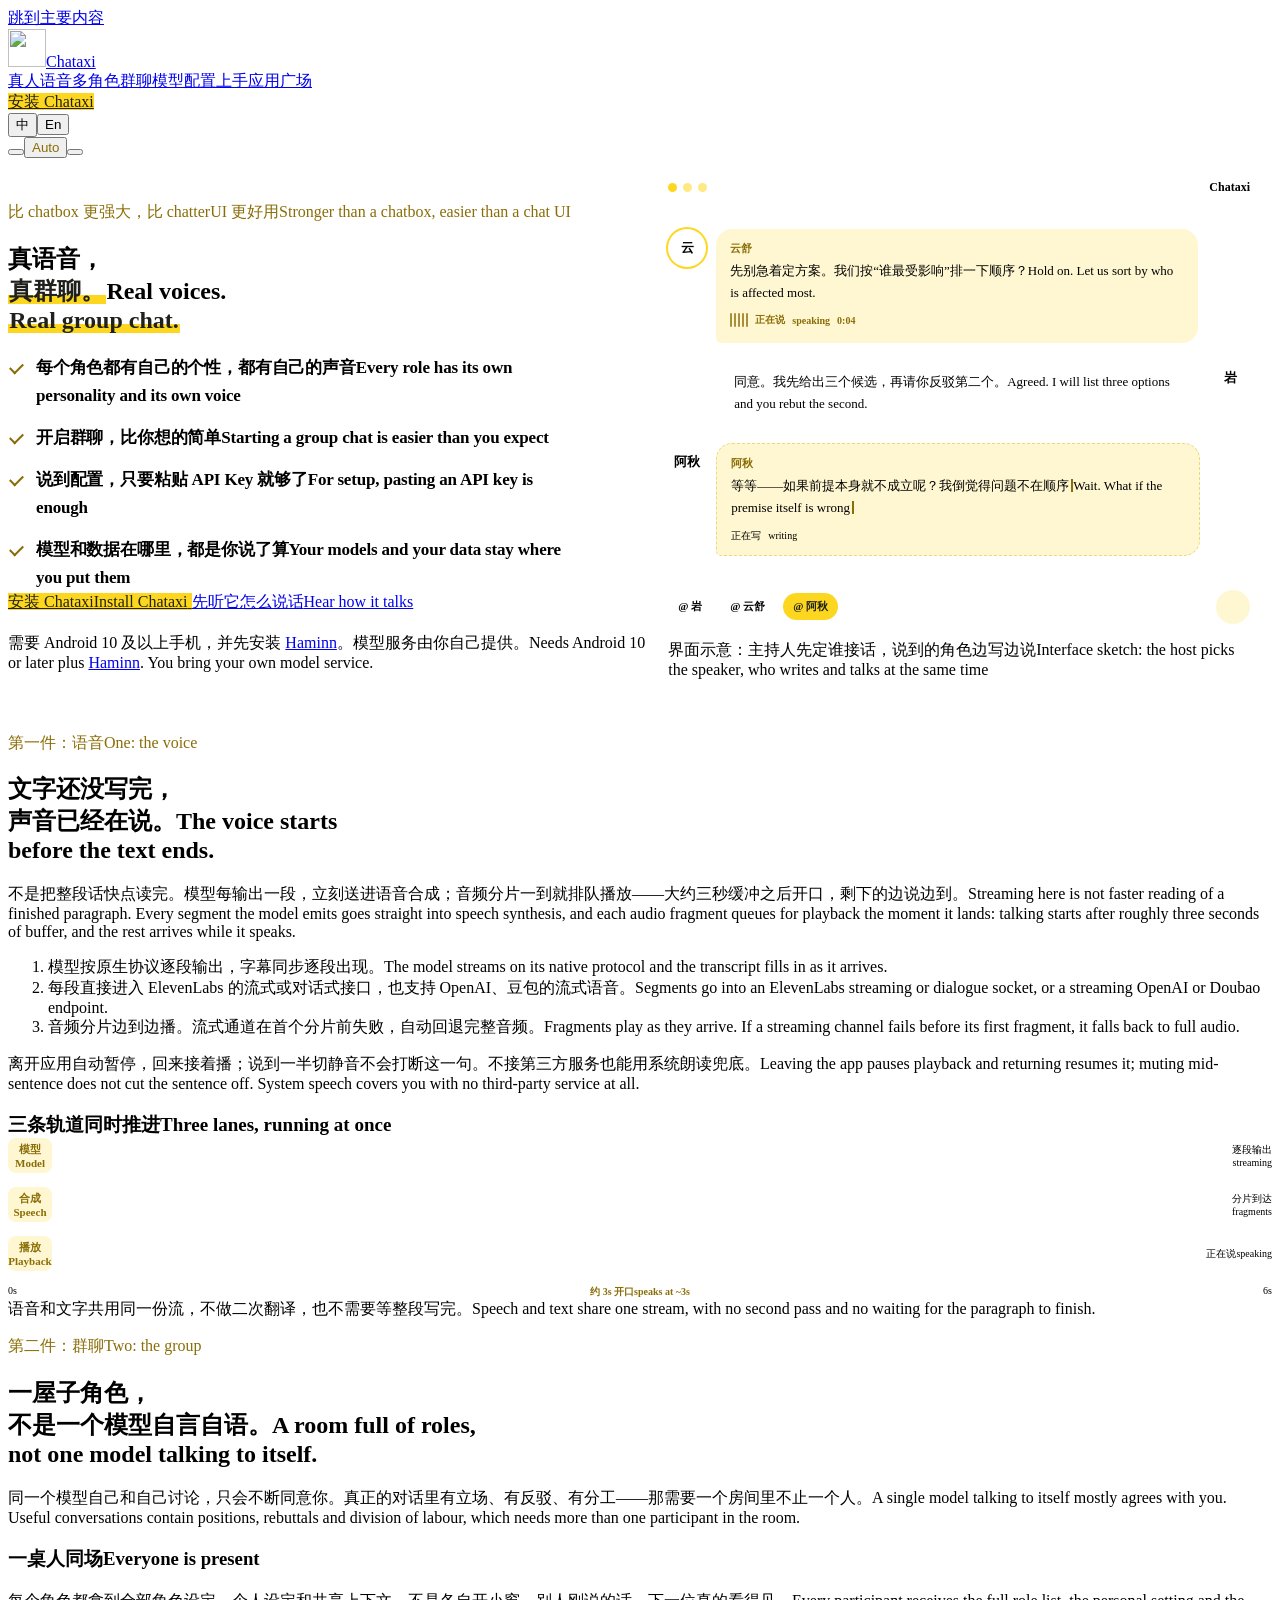
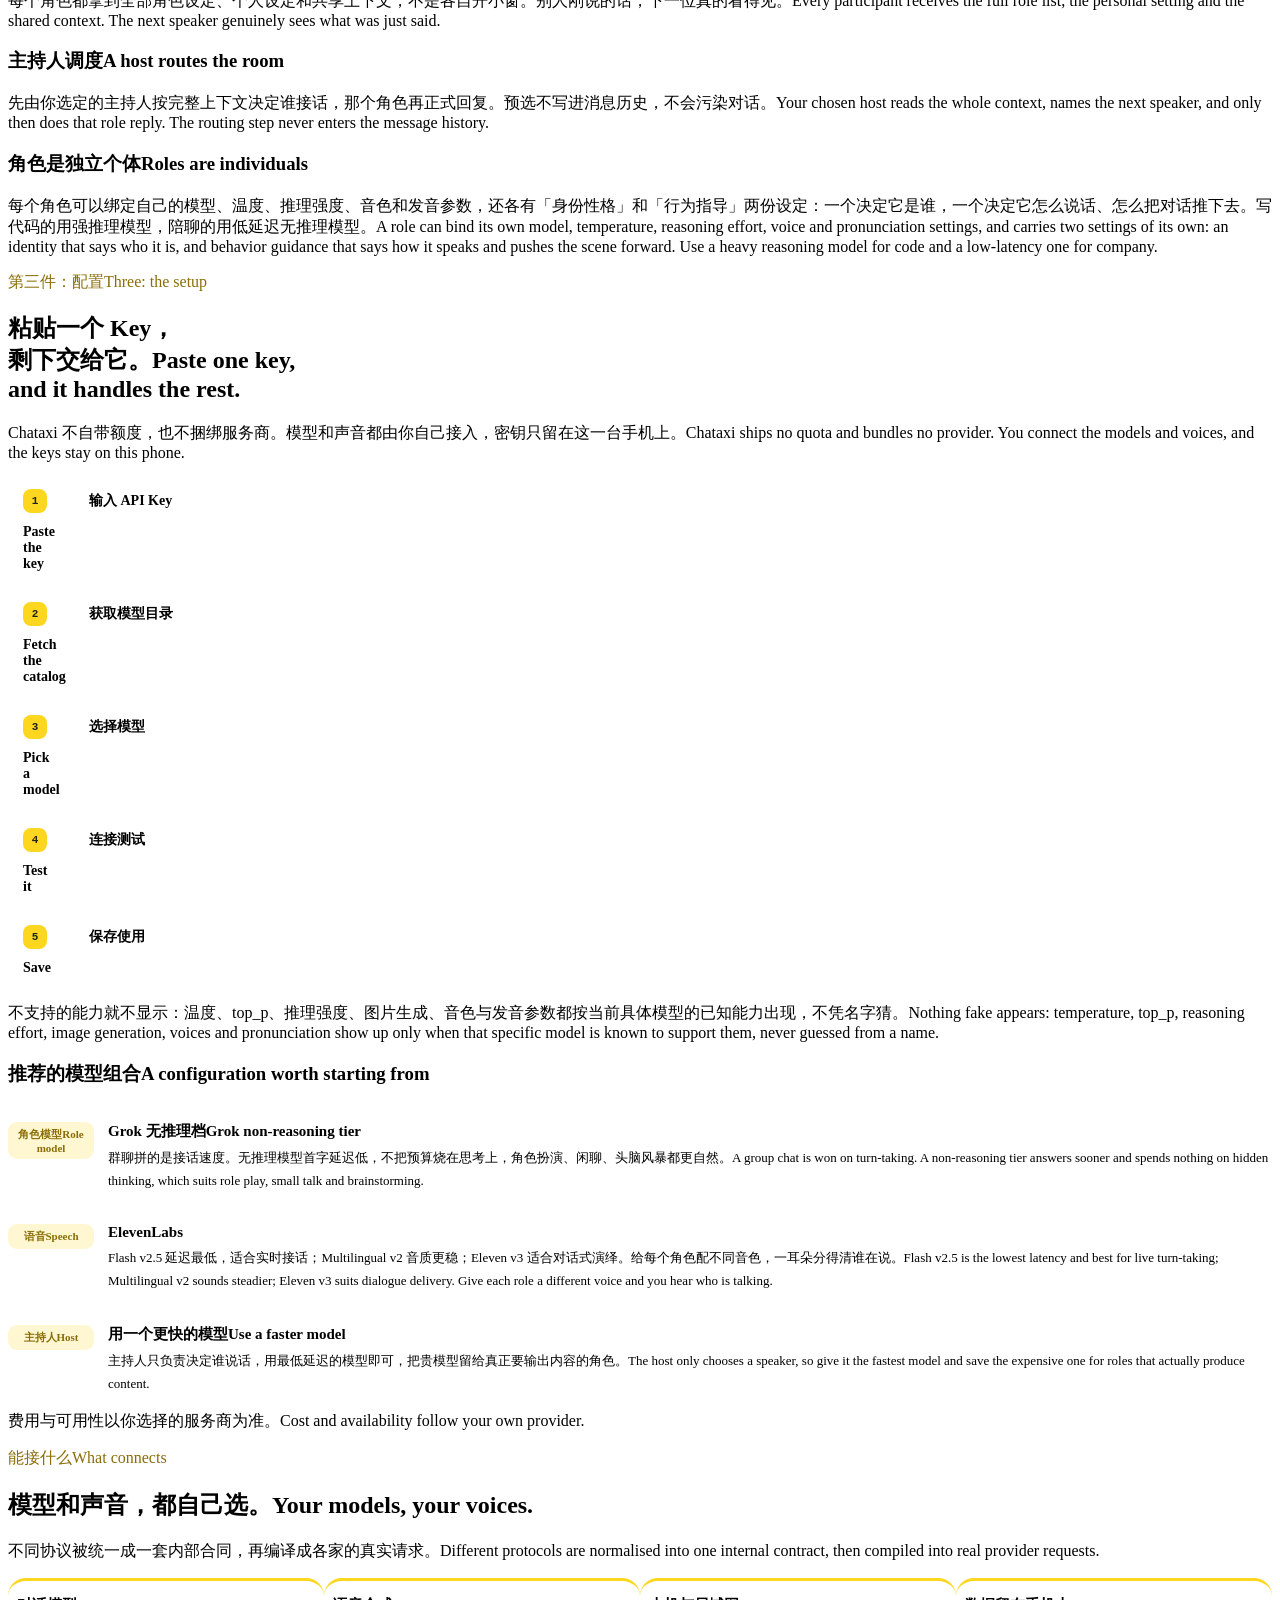
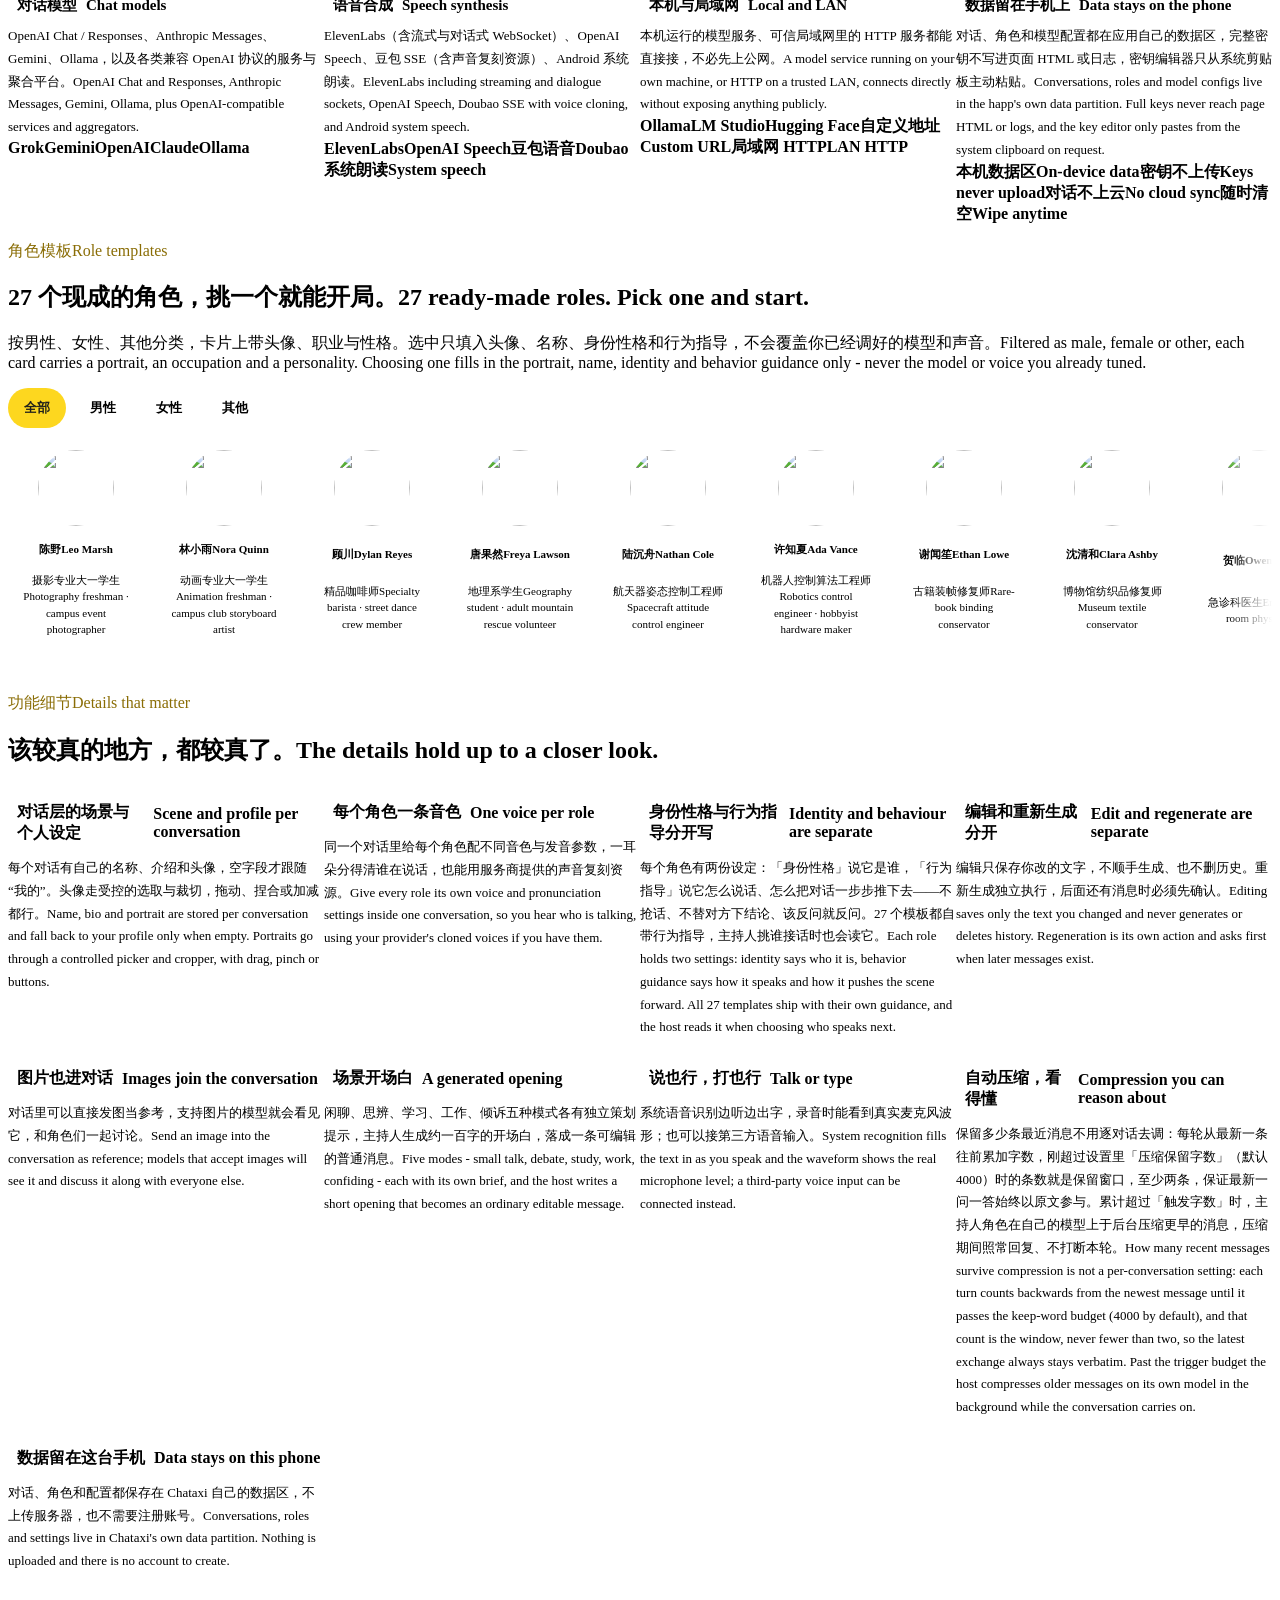
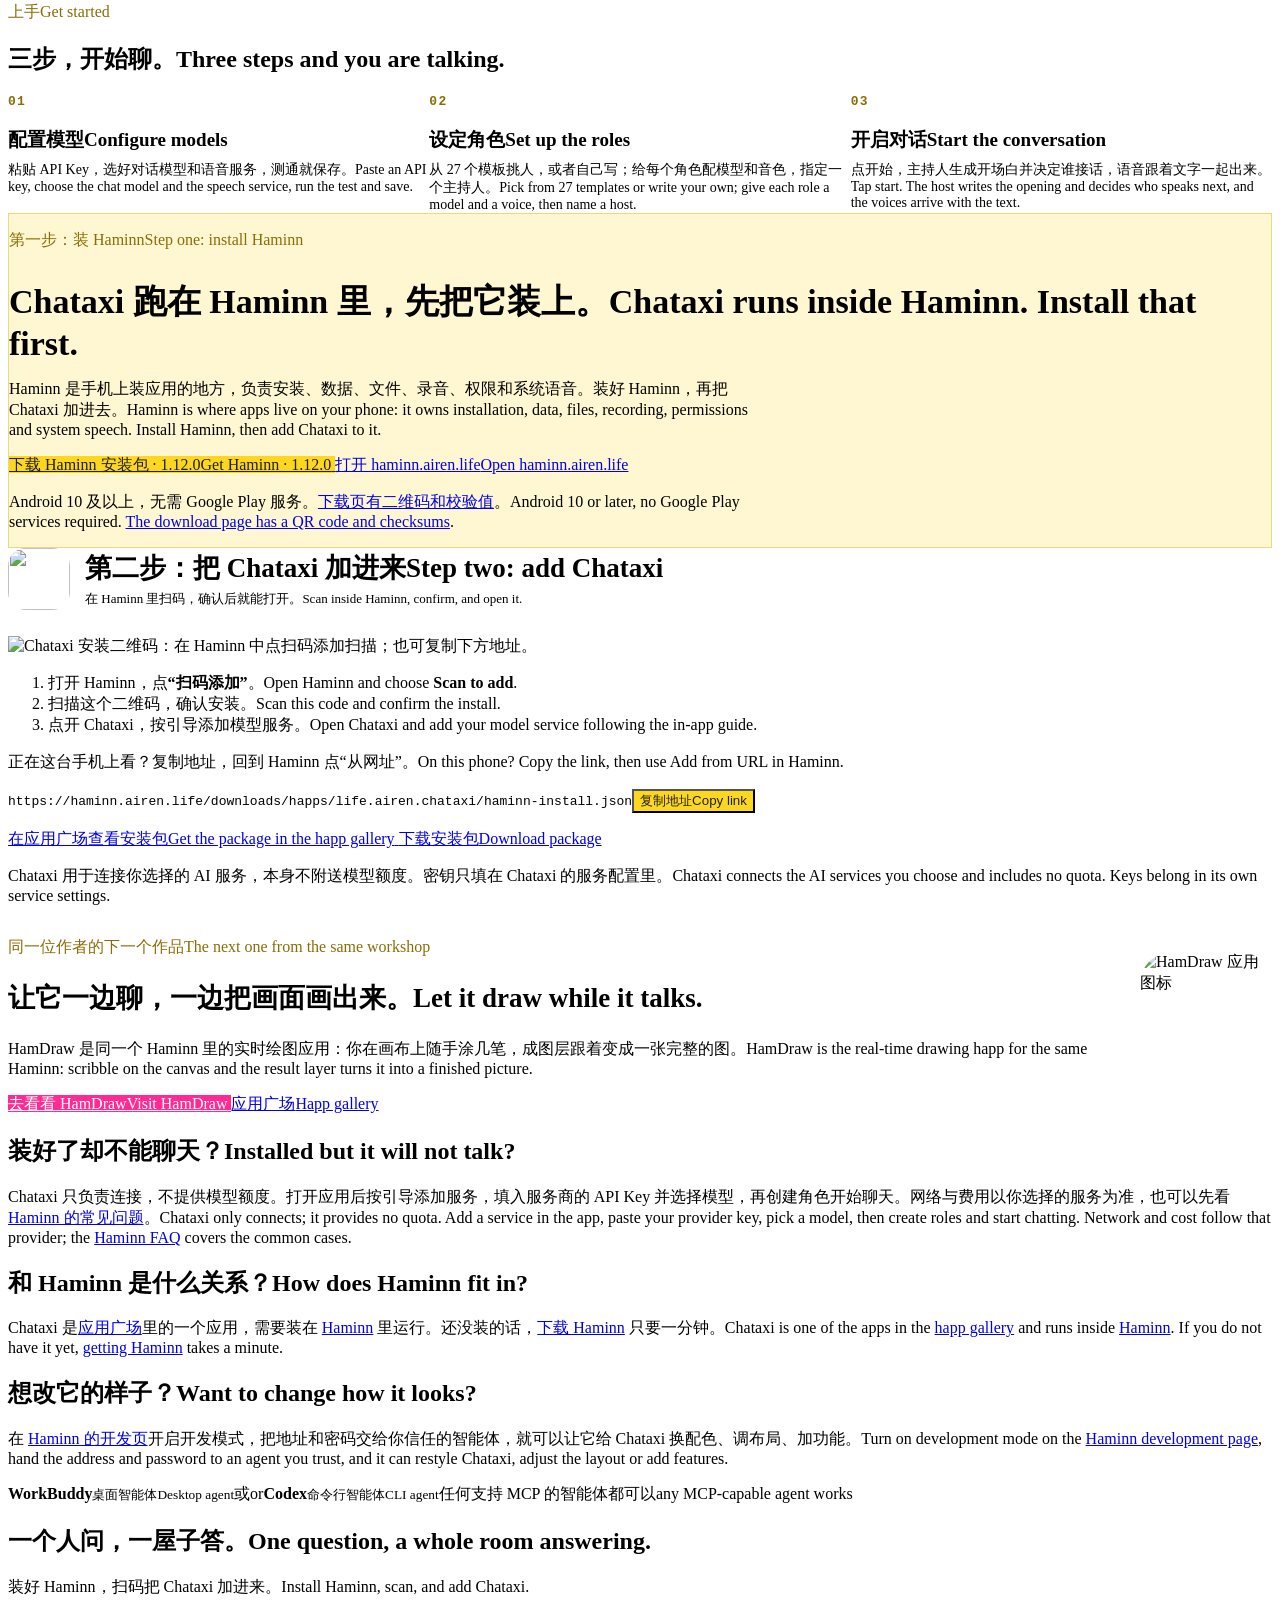
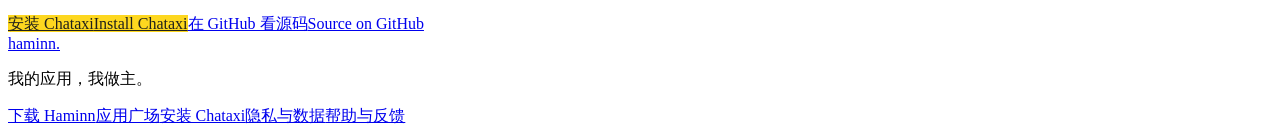
==== commit e47cc2f4: "HaminnWeb：全站文案把 chataxi 统一为首字母大写 Chataxi - 网页、导航、卡片、简介与 site.js 词条里的产品名改为 Chataxi；网址、DOM id 与锚点保持小写 " ====
--- a/public/chataxi/index.html
+++ b/public/chataxi/index.html
@@ -1,21 +1,21 @@
 <!doctype html>
 <html lang="zh-CN"><head>
 <meta charset="utf-8"><meta name="viewport" content="width=device-width, initial-scale=1, viewport-fit=cover">
-<meta name="color-scheme" content="light dark"><meta name="description" content="chataxi 是真正的多角色 AI 群聊应用：每个角色有自己的模型、人设和声音，可以边生成边说话。比 chatbox 更强大，比 chatterUI 更好用。">
-<title>chataxi · 真语音，真群聊</title>
+<meta name="color-scheme" content="light dark"><meta name="description" content="Chataxi 是真正的多角色 AI 群聊应用：每个角色有自己的模型、人设和声音，可以边生成边说话。比 chatbox 更强大，比 chatterUI 更好用。">
+<title>Chataxi · 真语音，真群聊</title>
 <link rel="icon" href="/assets/site/chataxi-icon-192.png?v=20260926b" type="image/png">
 <link rel="apple-touch-icon" href="/assets/site/chataxi-icon-192.png?v=20260926b">
-<script>window.HAMINN_SITE_META = {"/": {zh: ["chataxi · 真语音，真群聊", "每个角色有自己的个性、模型和声音，可以边生成边说话的 AI 群聊应用。比 chatbox 更强大，比 chatterUI 更好用。"], en: ["chataxi · Real voices, real group chat", "An AI group chat where every role has its own personality, model and voice - and speech starts before the text is finished."]}};</script>
-<script src="/assets/site/site.js?v=20260926c"></script>
+<script>window.HAMINN_SITE_META = {"/": {zh: ["Chataxi · 真语音，真群聊", "每个角色有自己的个性、模型和声音，可以边生成边说话的 AI 群聊应用。比 chatbox 更强大，比 chatterUI 更好用。"], en: ["Chataxi · Real voices, real group chat", "An AI group chat where every role has its own personality, model and voice - and speech starts before the text is finished."]}};</script>
+<script src="/assets/site/site.js?v=20260929a"></script>
 <link rel="stylesheet" href="/assets/vendor/fontawesome/css/all.min.css">
-<link rel="stylesheet" href="/assets/site/site.css?v=20260926c">
-<link rel="stylesheet" href="styles.css?v=20260926c">
+<link rel="stylesheet" href="/assets/site/site.css?v=20260929a">
+<link rel="stylesheet" href="styles.css?v=20260929a">
 </head><body>
 <a class="skip" href="#main">跳到主要内容</a>
 <header class="site-header">
-<a class="brand" href="/" aria-label="chataxi 首页"><span class="brand-mark app-mark"><img src="/assets/site/chataxi.webp" alt="" width="38" height="38"></span>chataxi</a>
+<a class="brand" href="/" aria-label="Chataxi 首页"><span class="brand-mark app-mark"><img src="/assets/site/chataxi.webp" alt="" width="38" height="38"></span>Chataxi</a>
 <nav aria-label="网站导航"><a href="#voice">真人语音</a><a href="#group">多角色群聊</a><a href="#setup">模型配置</a><a href="#install">上手</a><a href="https://haminn.airen.life/pages/happs.html">应用广场</a></nav>
-<div class="header-tools"><a class="button small" href="#install">安装 chataxi <i class="fa-solid fa-download" aria-hidden="true"></i></a><a class="github-link" href="https://github.com/zhyuzh3d/chataxi" aria-label="GitHub 仓库" title="GitHub 仓库"><i class="fa-brands fa-github" aria-hidden="true"></i></a><div class="language-switch" id="siteLanguage" role="group" aria-label="选择语言"><button type="button" data-language-choice="zh" aria-pressed="false">中</button><button type="button" data-language-choice="en" aria-pressed="false">En</button></div><div class="theme-switch" id="siteTheme" role="group" aria-label="选择明暗主题"><button type="button" data-theme-choice="dark" aria-pressed="false" aria-label="深色主题"><i class="fa-regular fa-moon" aria-hidden="true"></i></button><button type="button" data-theme-choice="system" aria-pressed="true" aria-label="跟随系统">Auto</button><button type="button" data-theme-choice="light" aria-pressed="false" aria-label="浅色主题"><i class="fa-regular fa-sun" aria-hidden="true"></i></button></div></div>
+<div class="header-tools"><a class="button small" href="#install">安装 Chataxi <i class="fa-solid fa-download" aria-hidden="true"></i></a><a class="github-link" href="https://github.com/zhyuzh3d/chataxi" aria-label="GitHub 仓库" title="GitHub 仓库"><i class="fa-brands fa-github" aria-hidden="true"></i></a><div class="language-switch" id="siteLanguage" role="group" aria-label="选择语言"><button type="button" data-language-choice="zh" aria-pressed="false">中</button><button type="button" data-language-choice="en" aria-pressed="false">En</button></div><div class="theme-switch" id="siteTheme" role="group" aria-label="选择明暗主题"><button type="button" data-theme-choice="dark" aria-pressed="false" aria-label="深色主题"><i class="fa-regular fa-moon" aria-hidden="true"></i></button><button type="button" data-theme-choice="system" aria-pressed="true" aria-label="跟随系统">Auto</button><button type="button" data-theme-choice="light" aria-pressed="false" aria-label="浅色主题"><i class="fa-regular fa-sun" aria-hidden="true"></i></button></div></div>
 </header>
 <main id="main">
 
@@ -30,14 +30,14 @@
 <li><span class="lang-zh">模型和数据在哪里，都是你说了算</span><span class="lang-en">Your models and your data stay where you put them</span></li>
 </ul>
 <div class="button-row">
-<a class="button app-button" href="#install"><span class="lang-zh">安装 chataxi</span><span class="lang-en">Install chataxi</span> <i class="fa-solid fa-qrcode" aria-hidden="true"></i></a>
+<a class="button app-button" href="#install"><span class="lang-zh">安装 Chataxi</span><span class="lang-en">Install Chataxi</span> <i class="fa-solid fa-qrcode" aria-hidden="true"></i></a>
 <a class="button secondary" href="#voice"><span class="lang-zh">先听它怎么说话</span><span class="lang-en">Hear how it talks</span> <i class="fa-solid fa-arrow-right" aria-hidden="true"></i></a>
 </div>
 <p class="fine"><span class="lang-zh">需要 Android 10 及以上手机，并先安装 <a href="https://haminn.airen.life/pages/download.html">Haminn</a>。模型服务由你自己提供。</span><span class="lang-en">Needs Android 10 or later plus <a href="https://haminn.airen.life/pages/download.html">Haminn</a>. You bring your own model service.</span></p>
 </div>
 
 <div class="cast" aria-hidden="true">
-<div class="cast-head"><span class="dot-row"><i></i><i></i><i></i></span><span>chataxi</span></div>
+<div class="cast-head"><span class="dot-row"><i></i><i></i><i></i></span><span>Chataxi</span></div>
 <div class="bubble-line left"><span class="avatar ring">云</span><div class="bubble"><strong>云舒</strong><p><span class="lang-zh">先别急着定方案。我们按“谁最受影响”排一下顺序？</span><span class="lang-en">Hold on. Let us sort by who is affected most.</span></p><span class="voice speaking"><em class="wave"><b></b><b></b><b></b><b></b><b></b></em><span class="lang-zh">正在说</span><span class="lang-en">speaking</span><em class="voice-time">0:04</em></span></div></div>
 <div class="bubble-line right"><span class="avatar alt">岩</span><div class="bubble mine"><p><span class="lang-zh">同意。我先给出三个候选，再请你反驳第二个。</span><span class="lang-en">Agreed. I will list three options and you rebut the second.</span></p></div></div>
 <div class="bubble-line left"><span class="avatar">阿秋</span><div class="bubble streaming"><strong>阿秋</strong><p><span class="lang-zh">等等——如果前提本身就不成立呢？我倒觉得问题不在顺序<span class="caret"></span></span><span class="lang-en">Wait. What if the premise itself is wrong<span class="caret"></span></span></p><span class="voice"><span class="lang-zh">正在写</span><span class="lang-en">writing</span></span></div></div>
@@ -84,7 +84,7 @@
 <div>
 <p class="eyebrow"><span class="lang-zh">第三件：配置</span><span class="lang-en">Three: the setup</span></p>
 <h2><span class="lang-zh">粘贴一个 Key，<br>剩下交给它。</span><span class="lang-en">Paste one key,<br>and it handles the rest.</span></h2>
-<p><span class="lang-zh">chataxi 不自带额度，也不捆绑服务商。模型和声音都由你自己接入，密钥只留在这一台手机上。</span><span class="lang-en">chataxi ships no quota and bundles no provider. You connect the models and voices, and the keys stay on this phone.</span></p>
+<p><span class="lang-zh">Chataxi 不自带额度，也不捆绑服务商。模型和声音都由你自己接入，密钥只留在这一台手机上。</span><span class="lang-en">Chataxi ships no quota and bundles no provider. You connect the models and voices, and the keys stay on this phone.</span></p>
 <ol class="flow-strip">
 <li><span class="flow-num">1</span><i class="flow-icon fa-solid fa-key" aria-hidden="true"></i><span class="lang-zh">输入 API Key</span><span class="lang-en">Paste the key</span></li>
 <li><span class="flow-num">2</span><i class="flow-icon fa-solid fa-list-check" aria-hidden="true"></i><span class="lang-zh">获取模型目录</span><span class="lang-en">Fetch the catalog</span></li>
@@ -159,7 +159,7 @@
 <article class="card slim"><h3><i class="fa-solid fa-comments" aria-hidden="true"></i> <span class="lang-zh">场景开场白</span><span class="lang-en">A generated opening</span></h3><p><span class="lang-zh">闲聊、思辨、学习、工作、倾诉五种模式各有独立策划提示，主持人生成约一百字的开场白，落成一条可编辑的普通消息。</span><span class="lang-en">Five modes - small talk, debate, study, work, confiding - each with its own brief, and the host writes a short opening that becomes an ordinary editable message.</span></p></article>
 <article class="card slim"><h3><i class="fa-solid fa-microphone" aria-hidden="true"></i> <span class="lang-zh">说也行，打也行</span><span class="lang-en">Talk or type</span></h3><p><span class="lang-zh">系统语音识别边听边出字，录音时能看到真实麦克风波形；也可以接第三方语音输入。</span><span class="lang-en">System recognition fills the text in as you speak and the waveform shows the real microphone level; a third-party voice input can be connected instead.</span></p></article>
 <article class="card slim"><h3><i class="fa-solid fa-scissors" aria-hidden="true"></i> <span class="lang-zh">自动压缩，看得懂</span><span class="lang-en">Compression you can reason about</span></h3><p><span class="lang-zh">保留多少条最近消息不用逐对话去调：每轮从最新一条往前累加字数，刚超过设置里「压缩保留字数」（默认 4000）时的条数就是保留窗口，至少两条，保证最新一问一答始终以原文参与。累计超过「触发字数」时，主持人角色在自己的模型上于后台压缩更早的消息，压缩期间照常回复、不打断本轮。</span><span class="lang-en">How many recent messages survive compression is not a per-conversation setting: each turn counts backwards from the newest message until it passes the keep-word budget (4000 by default), and that count is the window, never fewer than two, so the latest exchange always stays verbatim. Past the trigger budget the host compresses older messages on its own model in the background while the conversation carries on.</span></p></article>
-<article class="card slim"><h3><i class="fa-solid fa-shield-halved" aria-hidden="true"></i> <span class="lang-zh">数据留在这台手机</span><span class="lang-en">Data stays on this phone</span></h3><p><span class="lang-zh">对话、角色和配置都保存在 chataxi 自己的数据区，不上传服务器，也不需要注册账号。</span><span class="lang-en">Conversations, roles and settings live in chataxi's own data partition. Nothing is uploaded and there is no account to create.</span></p></article>
+<article class="card slim"><h3><i class="fa-solid fa-shield-halved" aria-hidden="true"></i> <span class="lang-zh">数据留在这台手机</span><span class="lang-en">Data stays on this phone</span></h3><p><span class="lang-zh">对话、角色和配置都保存在 Chataxi 自己的数据区，不上传服务器，也不需要注册账号。</span><span class="lang-en">Conversations, roles and settings live in Chataxi's own data partition. Nothing is uploaded and there is no account to create.</span></p></article>
 </div>
 </section>
 
@@ -175,8 +175,8 @@
 <section class="wrap section" id="install">
 <div class="haminn-first">
 <p class="eyebrow"><span class="lang-zh">第一步：装 Haminn</span><span class="lang-en">Step one: install Haminn</span></p>
-<h2><span class="lang-zh">chataxi 跑在 Haminn 里，先把它装上。</span><span class="lang-en">chataxi runs inside Haminn. Install that first.</span></h2>
-<p><span class="lang-zh">Haminn 是手机上装应用的地方，负责安装、数据、文件、录音、权限和系统语音。装好 Haminn，再把 chataxi 加进去。</span><span class="lang-en">Haminn is where apps live on your phone: it owns installation, data, files, recording, permissions and system speech. Install Haminn, then add chataxi to it.</span></p>
+<h2><span class="lang-zh">Chataxi 跑在 Haminn 里，先把它装上。</span><span class="lang-en">Chataxi runs inside Haminn. Install that first.</span></h2>
+<p><span class="lang-zh">Haminn 是手机上装应用的地方，负责安装、数据、文件、录音、权限和系统语音。装好 Haminn，再把 Chataxi 加进去。</span><span class="lang-en">Haminn is where apps live on your phone: it owns installation, data, files, recording, permissions and system speech. Install Haminn, then add Chataxi to it.</span></p>
 <div class="button-row">
 <a class="button app-button" href="https://haminn.airen.life/downloads/haminn-v1.12.0-release.apk" download><span class="lang-zh">下载 Haminn 安装包 · 1.12.0</span><span class="lang-en">Get Haminn · 1.12.0</span> <i class="fa-solid fa-arrow-down" aria-hidden="true"></i></a>
 <a class="button secondary" href="https://haminn.airen.life/"><span class="lang-zh">打开 haminn.airen.life</span><span class="lang-en">Open haminn.airen.life</span> <i class="fa-solid fa-arrow-up-right-from-square" aria-hidden="true"></i></a>
@@ -187,21 +187,21 @@
 <div class="install-card">
 <div class="install-head">
 <img src="/assets/site/chataxi.webp" alt="" width="62" height="62">
-<div><h2><span class="lang-zh">第二步：把 chataxi 加进来</span><span class="lang-en">Step two: add chataxi</span></h2><p><span class="lang-zh">在 Haminn 里扫码，确认后就能打开。</span><span class="lang-en">Scan inside Haminn, confirm, and open it.</span></p></div>
+<div><h2><span class="lang-zh">第二步：把 Chataxi 加进来</span><span class="lang-en">Step two: add Chataxi</span></h2><p><span class="lang-zh">在 Haminn 里扫码，确认后就能打开。</span><span class="lang-en">Scan inside Haminn, confirm, and open it.</span></p></div>
 </div>
 <div class="qr-install">
-<img class="qr" src="https://haminn.airen.life/downloads/happs/life.airen.chataxi/install-qr.png" alt="chataxi 安装二维码：在 Haminn 中点扫码添加扫描；也可复制下方地址。" width="172" height="172">
+<img class="qr" src="https://haminn.airen.life/downloads/happs/life.airen.chataxi/install-qr.png" alt="Chataxi 安装二维码：在 Haminn 中点扫码添加扫描；也可复制下方地址。" width="172" height="172">
 <ol class="qr-steps">
 <li><span class="lang-zh">打开 Haminn，点<strong>“扫码添加”</strong>。</span><span class="lang-en">Open Haminn and choose <strong>Scan to add</strong>.</span></li>
 <li><span class="lang-zh">扫描这个二维码，确认安装。</span><span class="lang-en">Scan this code and confirm the install.</span></li>
-<li><span class="lang-zh">点开 chataxi，按引导添加模型服务。</span><span class="lang-en">Open chataxi and add your model service following the in-app guide.</span></li>
+<li><span class="lang-zh">点开 Chataxi，按引导添加模型服务。</span><span class="lang-en">Open Chataxi and add your model service following the in-app guide.</span></li>
 </ol>
 </div>
 <p class="fine"><span class="lang-zh">正在这台手机上看？复制地址，回到 Haminn 点“从网址”。</span><span class="lang-en">On this phone? Copy the link, then use Add from URL in Haminn.</span></p>
 <div class="copy-field"><code class="address" id="chataxiInstallUrl">https://haminn.airen.life/downloads/happs/life.airen.chataxi/haminn-install.json</code><button class="button app-button small" data-copy="chataxiInstallUrl" data-status="chataxiCopyStatus" data-success="已复制。回到 Haminn，点“从网址”粘贴即可。"><i class="fa-regular fa-copy" aria-hidden="true"></i><span><span class="lang-zh">复制地址</span><span class="lang-en">Copy link</span></span></button></div>
 <p id="chataxiCopyStatus" class="copy-status" role="status"></p>
 <div class="button-row"><a class="button secondary" href="https://haminn.airen.life/pages/happs.html#happ-life-airen-chataxi"><span class="lang-zh">在应用广场查看安装包</span><span class="lang-en">Get the package in the happ gallery</span> <i class="fa-solid fa-arrow-right" aria-hidden="true"></i></a><a class="button secondary" href="https://github.com/zhyuzh3d/chataxi/releases"><span class="lang-zh">下载安装包</span><span class="lang-en">Download package</span> <i class="fa-brands fa-github" aria-hidden="true"></i></a></div>
-<p class="fine"><span class="lang-zh">chataxi 用于连接你选择的 AI 服务，本身不附送模型额度。密钥只填在 chataxi 的服务配置里。</span><span class="lang-en">chataxi connects the AI services you choose and includes no quota. Keys belong in its own service settings.</span></p>
+<p class="fine"><span class="lang-zh">Chataxi 用于连接你选择的 AI 服务，本身不附送模型额度。密钥只填在 Chataxi 的服务配置里。</span><span class="lang-en">Chataxi connects the AI services you choose and includes no quota. Keys belong in its own service settings.</span></p>
 </div>
 </section>
 
@@ -211,12 +211,12 @@
 </div></section>
 
 <section class="wrap prose">
-<section><h2><span class="lang-zh">装好了却不能聊天？</span><span class="lang-en">Installed but it will not talk?</span></h2><p><span class="lang-zh">chataxi 只负责连接，不提供模型额度。打开应用后按引导添加服务，填入服务商的 API Key 并选择模型，再创建角色开始聊天。网络与费用以你选择的服务为准，也可以先看 <a href="https://haminn.airen.life/pages/faq.html#chataxi-service">Haminn 的常见问题</a>。</span><span class="lang-en">chataxi only connects; it provides no quota. Add a service in the app, paste your provider key, pick a model, then create roles and start chatting. Network and cost follow that provider; the <a href="https://haminn.airen.life/pages/faq.html#chataxi-service">Haminn FAQ</a> covers the common cases.</span></p></section>
-<section><h2><span class="lang-zh">和 Haminn 是什么关系？</span><span class="lang-en">How does Haminn fit in?</span></h2><p><span class="lang-zh">chataxi 是<a href="https://haminn.airen.life/pages/happs.html">应用广场</a>里的一个应用，需要装在 <a href="https://haminn.airen.life/">Haminn</a> 里运行。还没装的话，<a href="https://haminn.airen.life/pages/download.html">下载 Haminn</a> 只要一分钟。</span><span class="lang-en">chataxi is one of the apps in the <a href="https://haminn.airen.life/pages/happs.html">happ gallery</a> and runs inside <a href="https://haminn.airen.life/">Haminn</a>. If you do not have it yet, <a href="https://haminn.airen.life/pages/download.html">getting Haminn</a> takes a minute.</span></p></section>
-<section><h2><span class="lang-zh">想改它的样子？</span><span class="lang-en">Want to change how it looks?</span></h2><p><span class="lang-zh">在 <a href="https://haminn.airen.life/pages/guide.html#customize">Haminn 的开发页</a>开启开发模式，把地址和密码交给你信任的智能体，就可以让它给 chataxi 换配色、调布局、加功能。</span><span class="lang-en">Turn on development mode on the <a href="https://haminn.airen.life/pages/guide.html#customize">Haminn development page</a>, hand the address and password to an agent you trust, and it can restyle chataxi, adjust the layout or add features.</span></p><div class="agent-badges"><span class="brand-chip"><span class="brand-tile"><img src="/assets/site/brands/workbuddy.webp" alt="" loading="lazy"></span><span><b>WorkBuddy</b><small><span class="lang-zh">桌面智能体</span><span class="lang-en">Desktop agent</span></small></span></span><span class="agent-or"><span class="lang-zh">或</span><span class="lang-en">or</span></span><span class="brand-chip"><span class="brand-tile"><i class="fa-brands fa-openai" aria-hidden="true"></i></span><span><b>Codex</b><small><span class="lang-zh">命令行智能体</span><span class="lang-en">CLI agent</span></small></span></span><span class="agent-note"><span class="lang-zh">任何支持 MCP 的智能体都可以</span><span class="lang-en">any MCP-capable agent works</span></span></div></section>
-</section>
-
-<section class="wrap final-cta"><h2><span class="lang-zh">一个人问，一屋子答。</span><span class="lang-en">One question, a whole room answering.</span></h2><p><span class="lang-zh">装好 Haminn，扫码把 chataxi 加进来。</span><span class="lang-en">Install Haminn, scan, and add chataxi.</span></p><div class="button-row"><a class="button app-button" href="#install"><span class="lang-zh">安装 chataxi</span><span class="lang-en">Install chataxi</span></a><a class="button secondary" href="https://github.com/zhyuzh3d/chataxi"><span class="lang-zh">在 GitHub 看源码</span><span class="lang-en">Source on GitHub</span> <i class="fa-brands fa-github" aria-hidden="true"></i></a></div></section>
+<section><h2><span class="lang-zh">装好了却不能聊天？</span><span class="lang-en">Installed but it will not talk?</span></h2><p><span class="lang-zh">Chataxi 只负责连接，不提供模型额度。打开应用后按引导添加服务，填入服务商的 API Key 并选择模型，再创建角色开始聊天。网络与费用以你选择的服务为准，也可以先看 <a href="https://haminn.airen.life/pages/faq.html#chataxi-service">Haminn 的常见问题</a>。</span><span class="lang-en">Chataxi only connects; it provides no quota. Add a service in the app, paste your provider key, pick a model, then create roles and start chatting. Network and cost follow that provider; the <a href="https://haminn.airen.life/pages/faq.html#chataxi-service">Haminn FAQ</a> covers the common cases.</span></p></section>
+<section><h2><span class="lang-zh">和 Haminn 是什么关系？</span><span class="lang-en">How does Haminn fit in?</span></h2><p><span class="lang-zh">Chataxi 是<a href="https://haminn.airen.life/pages/happs.html">应用广场</a>里的一个应用，需要装在 <a href="https://haminn.airen.life/">Haminn</a> 里运行。还没装的话，<a href="https://haminn.airen.life/pages/download.html">下载 Haminn</a> 只要一分钟。</span><span class="lang-en">Chataxi is one of the apps in the <a href="https://haminn.airen.life/pages/happs.html">happ gallery</a> and runs inside <a href="https://haminn.airen.life/">Haminn</a>. If you do not have it yet, <a href="https://haminn.airen.life/pages/download.html">getting Haminn</a> takes a minute.</span></p></section>
+<section><h2><span class="lang-zh">想改它的样子？</span><span class="lang-en">Want to change how it looks?</span></h2><p><span class="lang-zh">在 <a href="https://haminn.airen.life/pages/guide.html#customize">Haminn 的开发页</a>开启开发模式，把地址和密码交给你信任的智能体，就可以让它给 Chataxi 换配色、调布局、加功能。</span><span class="lang-en">Turn on development mode on the <a href="https://haminn.airen.life/pages/guide.html#customize">Haminn development page</a>, hand the address and password to an agent you trust, and it can restyle Chataxi, adjust the layout or add features.</span></p><div class="agent-badges"><span class="brand-chip"><span class="brand-tile"><img src="/assets/site/brands/workbuddy.webp" alt="" loading="lazy"></span><span><b>WorkBuddy</b><small><span class="lang-zh">桌面智能体</span><span class="lang-en">Desktop agent</span></small></span></span><span class="agent-or"><span class="lang-zh">或</span><span class="lang-en">or</span></span><span class="brand-chip"><span class="brand-tile"><i class="fa-brands fa-openai" aria-hidden="true"></i></span><span><b>Codex</b><small><span class="lang-zh">命令行智能体</span><span class="lang-en">CLI agent</span></small></span></span><span class="agent-note"><span class="lang-zh">任何支持 MCP 的智能体都可以</span><span class="lang-en">any MCP-capable agent works</span></span></div></section>
+</section>
+
+<section class="wrap final-cta"><h2><span class="lang-zh">一个人问，一屋子答。</span><span class="lang-en">One question, a whole room answering.</span></h2><p><span class="lang-zh">装好 Haminn，扫码把 Chataxi 加进来。</span><span class="lang-en">Install Haminn, scan, and add Chataxi.</span></p><div class="button-row"><a class="button app-button" href="#install"><span class="lang-zh">安装 Chataxi</span><span class="lang-en">Install Chataxi</span></a><a class="button secondary" href="https://github.com/zhyuzh3d/chataxi"><span class="lang-zh">在 GitHub 看源码</span><span class="lang-en">Source on GitHub</span> <i class="fa-brands fa-github" aria-hidden="true"></i></a></div></section>
 </main>
-<footer class="site-footer"><div><a class="brand" href="https://haminn.airen.life">haminn<span class="brand-dot">.</span></a><p>我的应用，我做主。</p></div><nav aria-label="页脚导航"><a href="https://haminn.airen.life/pages/download.html">下载 Haminn</a><a href="https://haminn.airen.life/pages/happs.html">应用广场</a><a href="#install">安装 chataxi</a><a href="https://haminn.airen.life/pages/privacy.html">隐私与数据</a><a href="https://haminn.airen.life/pages/donate.html">帮助与反馈</a></nav></footer>
+<footer class="site-footer"><div><a class="brand" href="https://haminn.airen.life">haminn<span class="brand-dot">.</span></a><p>我的应用，我做主。</p></div><nav aria-label="页脚导航"><a href="https://haminn.airen.life/pages/download.html">下载 Haminn</a><a href="https://haminn.airen.life/pages/happs.html">应用广场</a><a href="#install">安装 Chataxi</a><a href="https://haminn.airen.life/pages/privacy.html">隐私与数据</a><a href="https://haminn.airen.life/pages/donate.html">帮助与反馈</a></nav></footer>
 </body></html>
--- a/public/chataxi/styles.css
+++ b/public/chataxi/styles.css
@@ -1,4 +1,4 @@
-/* chataxi 产品站的品牌层：只补充 assets/site/site.css 没有的应用专属版式。
+/* Chataxi 产品站的品牌层：只补充 assets/site/site.css 没有的应用专属版式。
    颜色令牌与 Haminn 官网共用，深色主题跟随 site.css 的同一套开关。
    间距一律用 grid gap 或 margin，不用 flex gap —— 目标设备 WebView 是 Chrome 83，
    flex 容器的 gap 在那里并不可靠。 */
@@ -134,7 +134,7 @@
 .step-grid h3 { font-size:19px; margin-bottom:8px; }
 .step-grid p { margin:0; font-size:14px; }
 
-/* 安装：先 Haminn，再 chataxi。 */
+/* 安装：先 Haminn，再 Chataxi。 */
 .haminn-first { margin-bottom:var(--space-6); padding:var(--card-space); border:1px solid var(--app-line); border-radius:var(--radius); background:var(--app-soft); }
 .haminn-first h2 { font-size:clamp(26px,3vw,34px); margin-bottom:10px; }
 .haminn-first p { max-width:760px; }
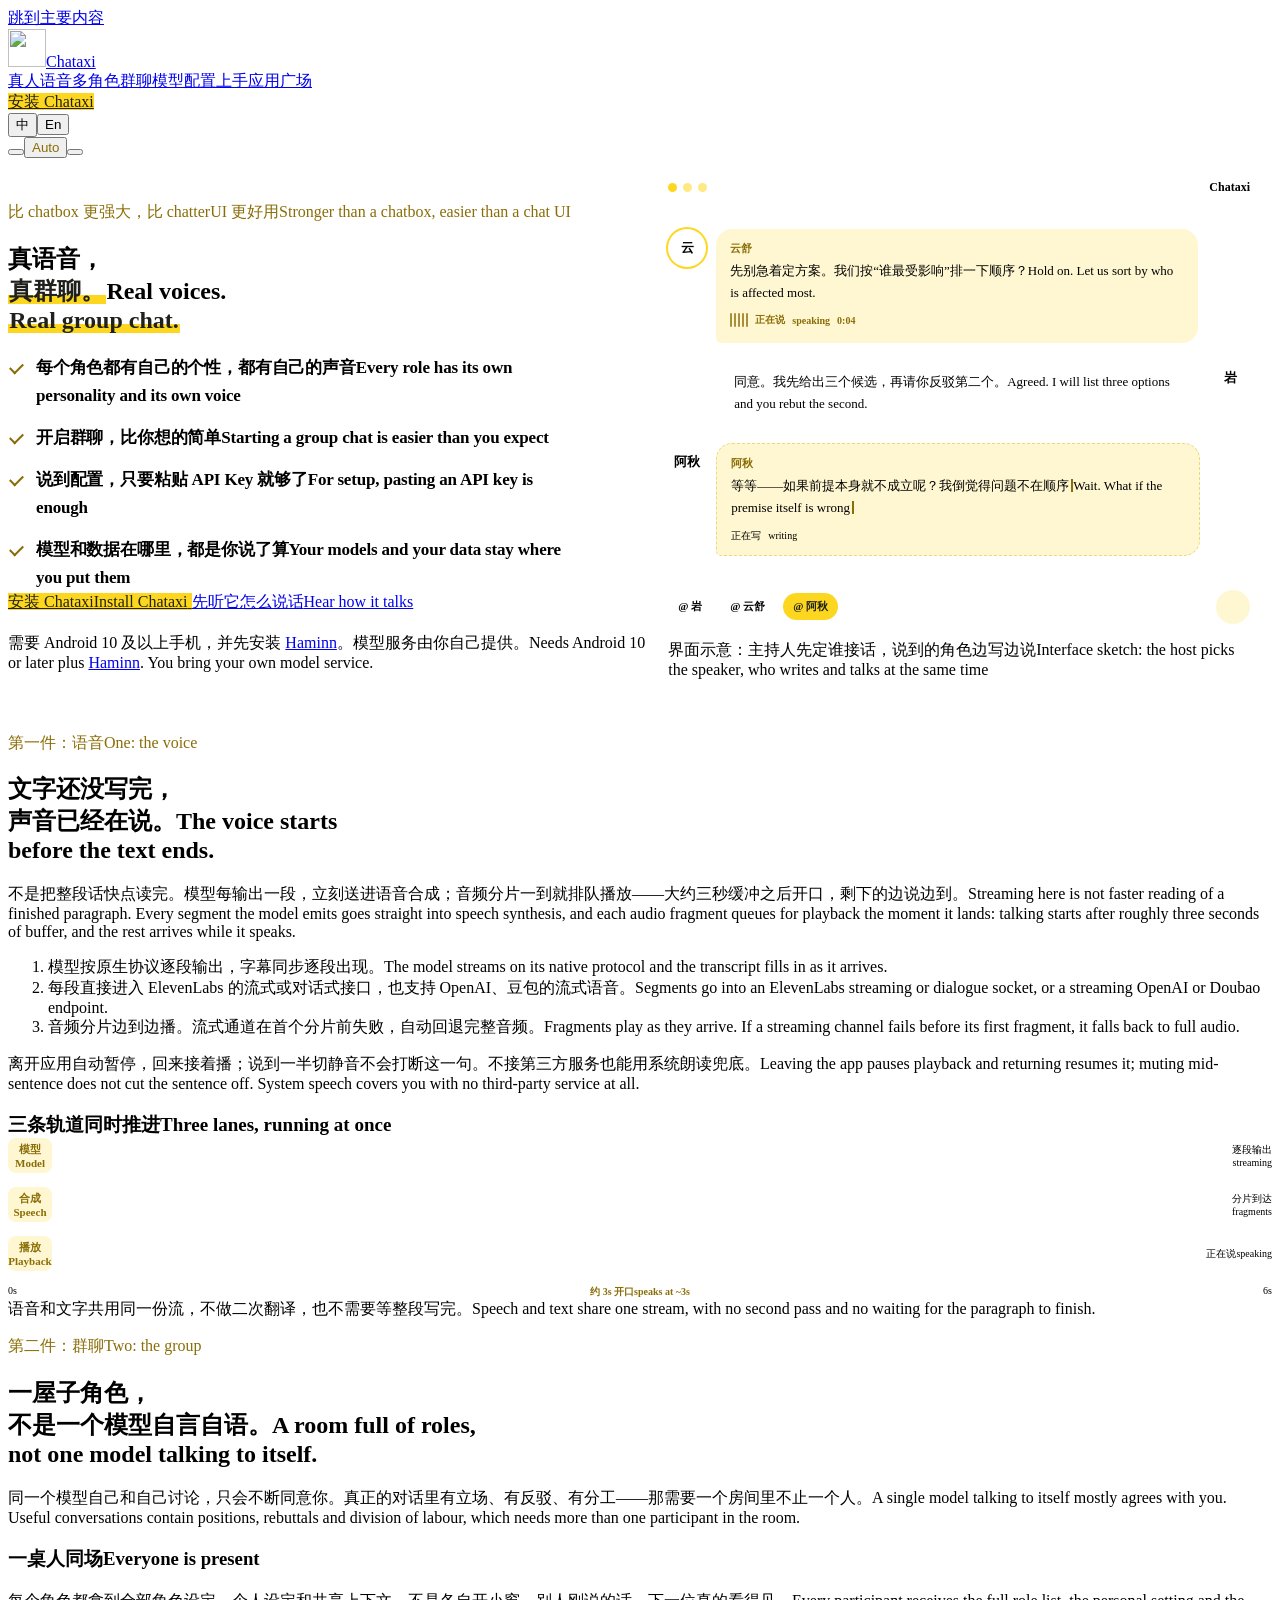
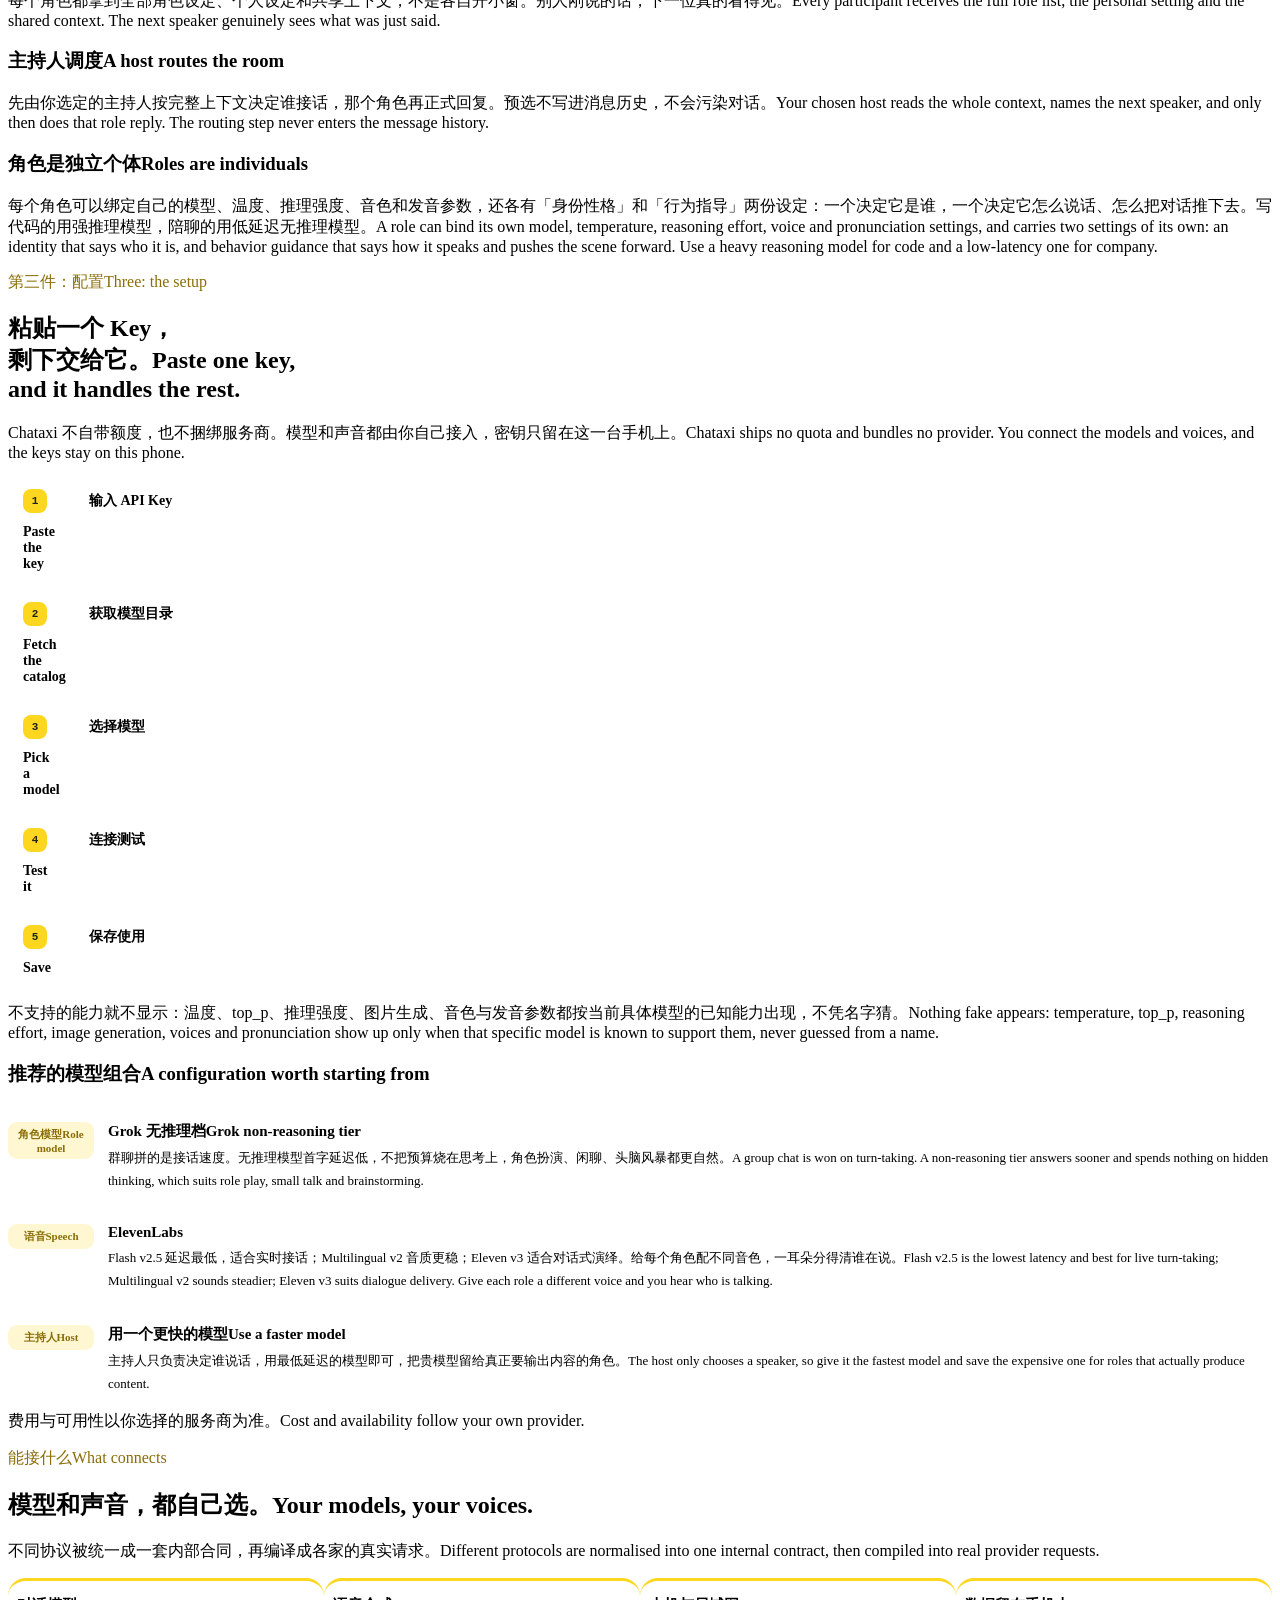
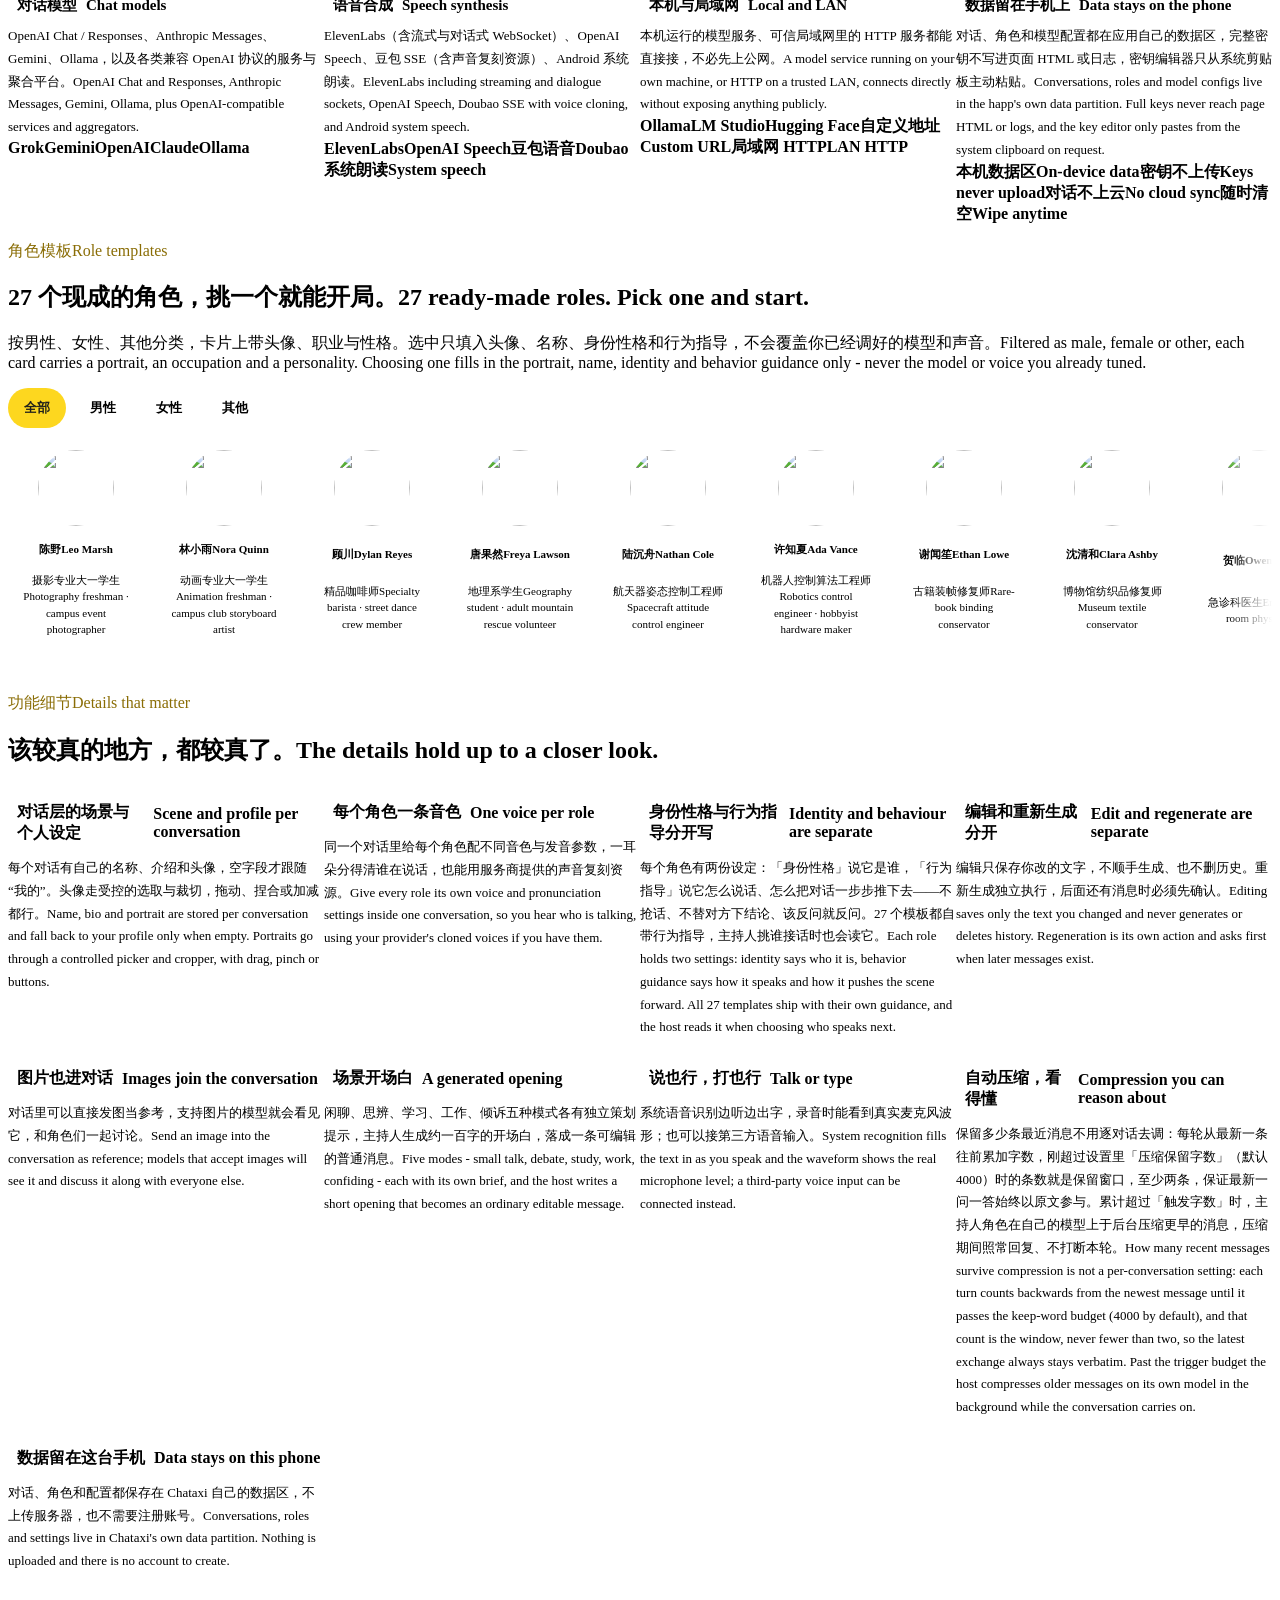
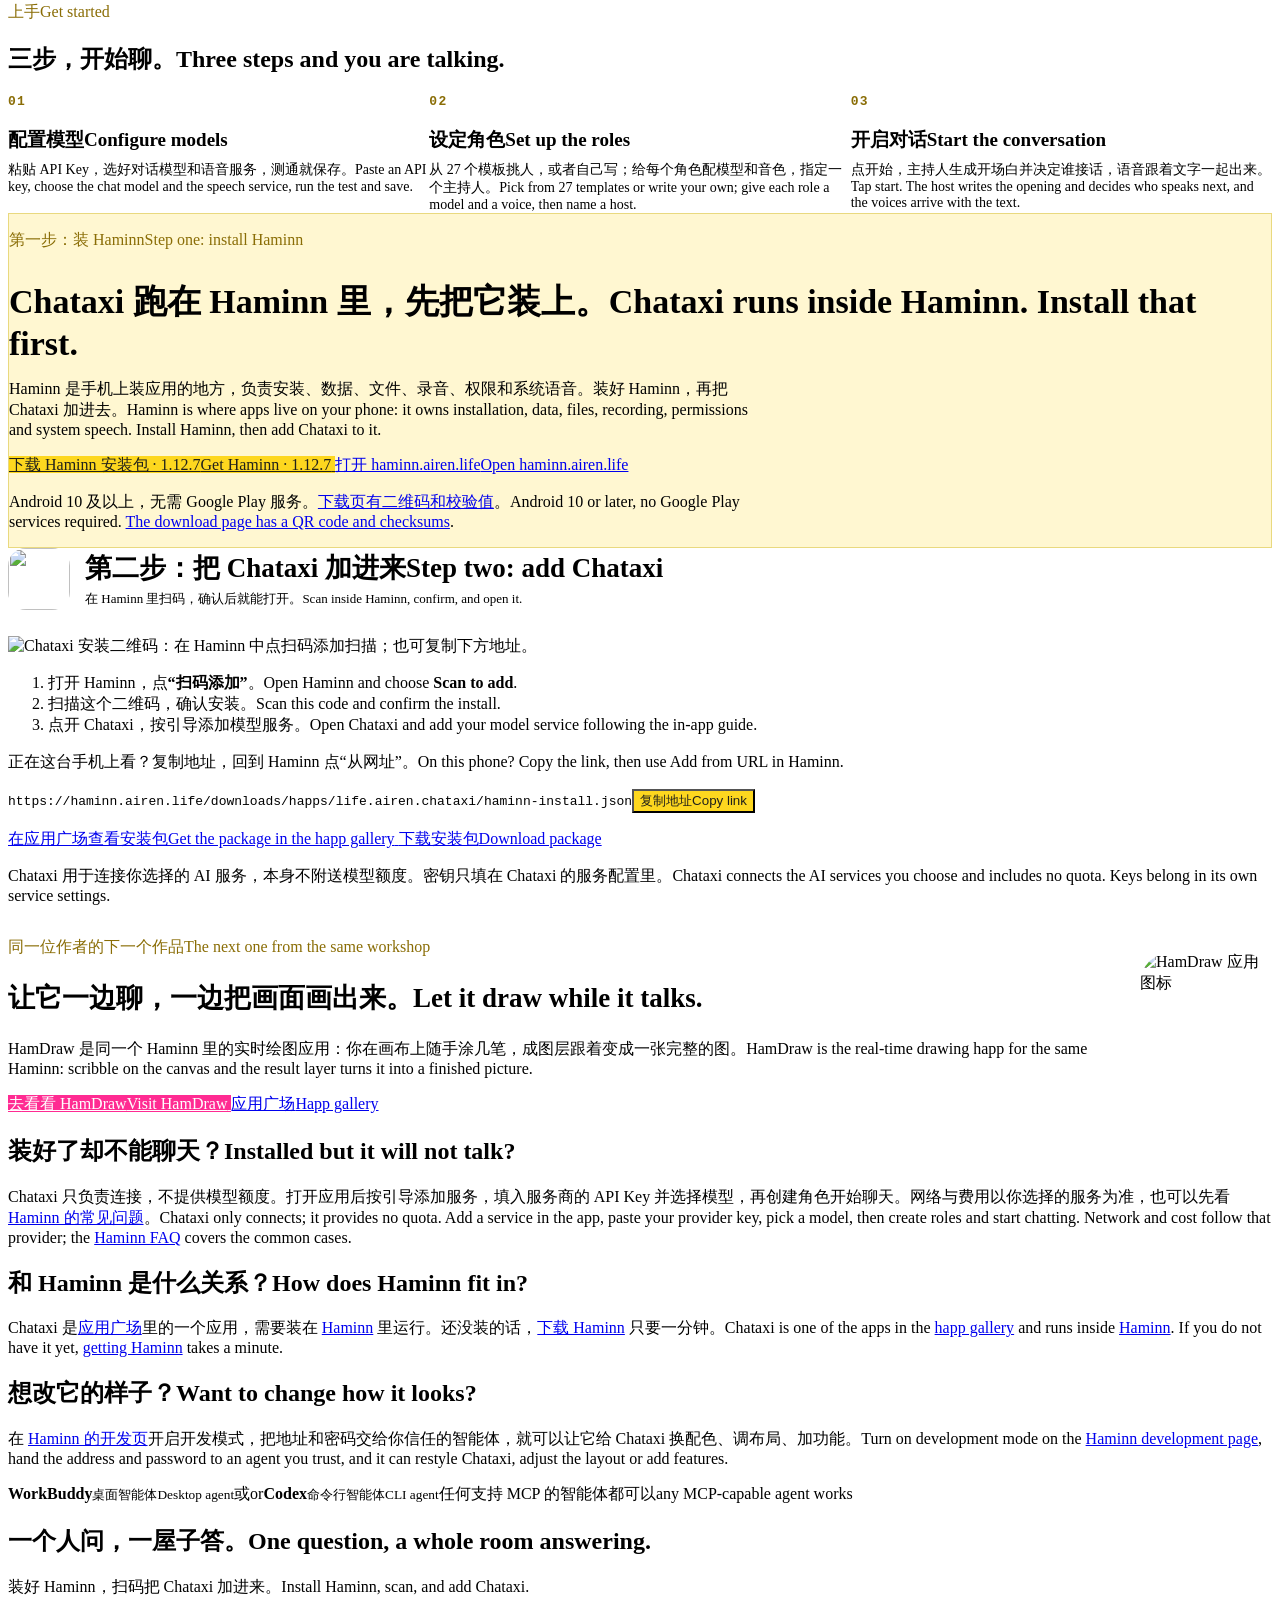
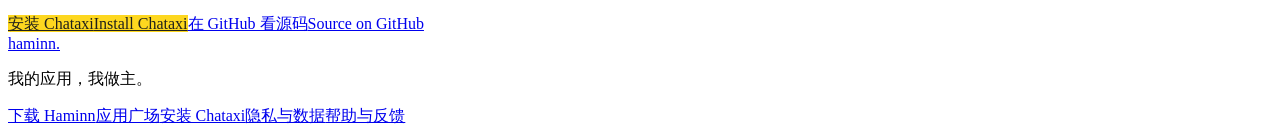
==== commit 58b896d6: "HaminnWeb：发布 HaminnApp 1.12.7 官网安装包 - 下载位换成 haminn-v1.12.7-release.apk，android.json 同步版本、字节数与 sha256" ====
--- a/public/chataxi/index.html
+++ b/public/chataxi/index.html
@@ -178,7 +178,7 @@
 <h2><span class="lang-zh">Chataxi 跑在 Haminn 里，先把它装上。</span><span class="lang-en">Chataxi runs inside Haminn. Install that first.</span></h2>
 <p><span class="lang-zh">Haminn 是手机上装应用的地方，负责安装、数据、文件、录音、权限和系统语音。装好 Haminn，再把 Chataxi 加进去。</span><span class="lang-en">Haminn is where apps live on your phone: it owns installation, data, files, recording, permissions and system speech. Install Haminn, then add Chataxi to it.</span></p>
 <div class="button-row">
-<a class="button app-button" href="https://haminn.airen.life/downloads/haminn-v1.12.0-release.apk" download><span class="lang-zh">下载 Haminn 安装包 · 1.12.0</span><span class="lang-en">Get Haminn · 1.12.0</span> <i class="fa-solid fa-arrow-down" aria-hidden="true"></i></a>
+<a class="button app-button" href="https://haminn.airen.life/downloads/haminn-v1.12.7-release.apk" download><span class="lang-zh">下载 Haminn 安装包 · 1.12.7</span><span class="lang-en">Get Haminn · 1.12.7</span> <i class="fa-solid fa-arrow-down" aria-hidden="true"></i></a>
 <a class="button secondary" href="https://haminn.airen.life/"><span class="lang-zh">打开 haminn.airen.life</span><span class="lang-en">Open haminn.airen.life</span> <i class="fa-solid fa-arrow-up-right-from-square" aria-hidden="true"></i></a>
 </div>
 <p class="fine"><span class="lang-zh">Android 10 及以上，无需 Google Play 服务。<a href="https://haminn.airen.life/pages/download.html">下载页有二维码和校验值</a>。</span><span class="lang-en">Android 10 or later, no Google Play services required. <a href="https://haminn.airen.life/pages/download.html">The download page has a QR code and checksums</a>.</span></p>
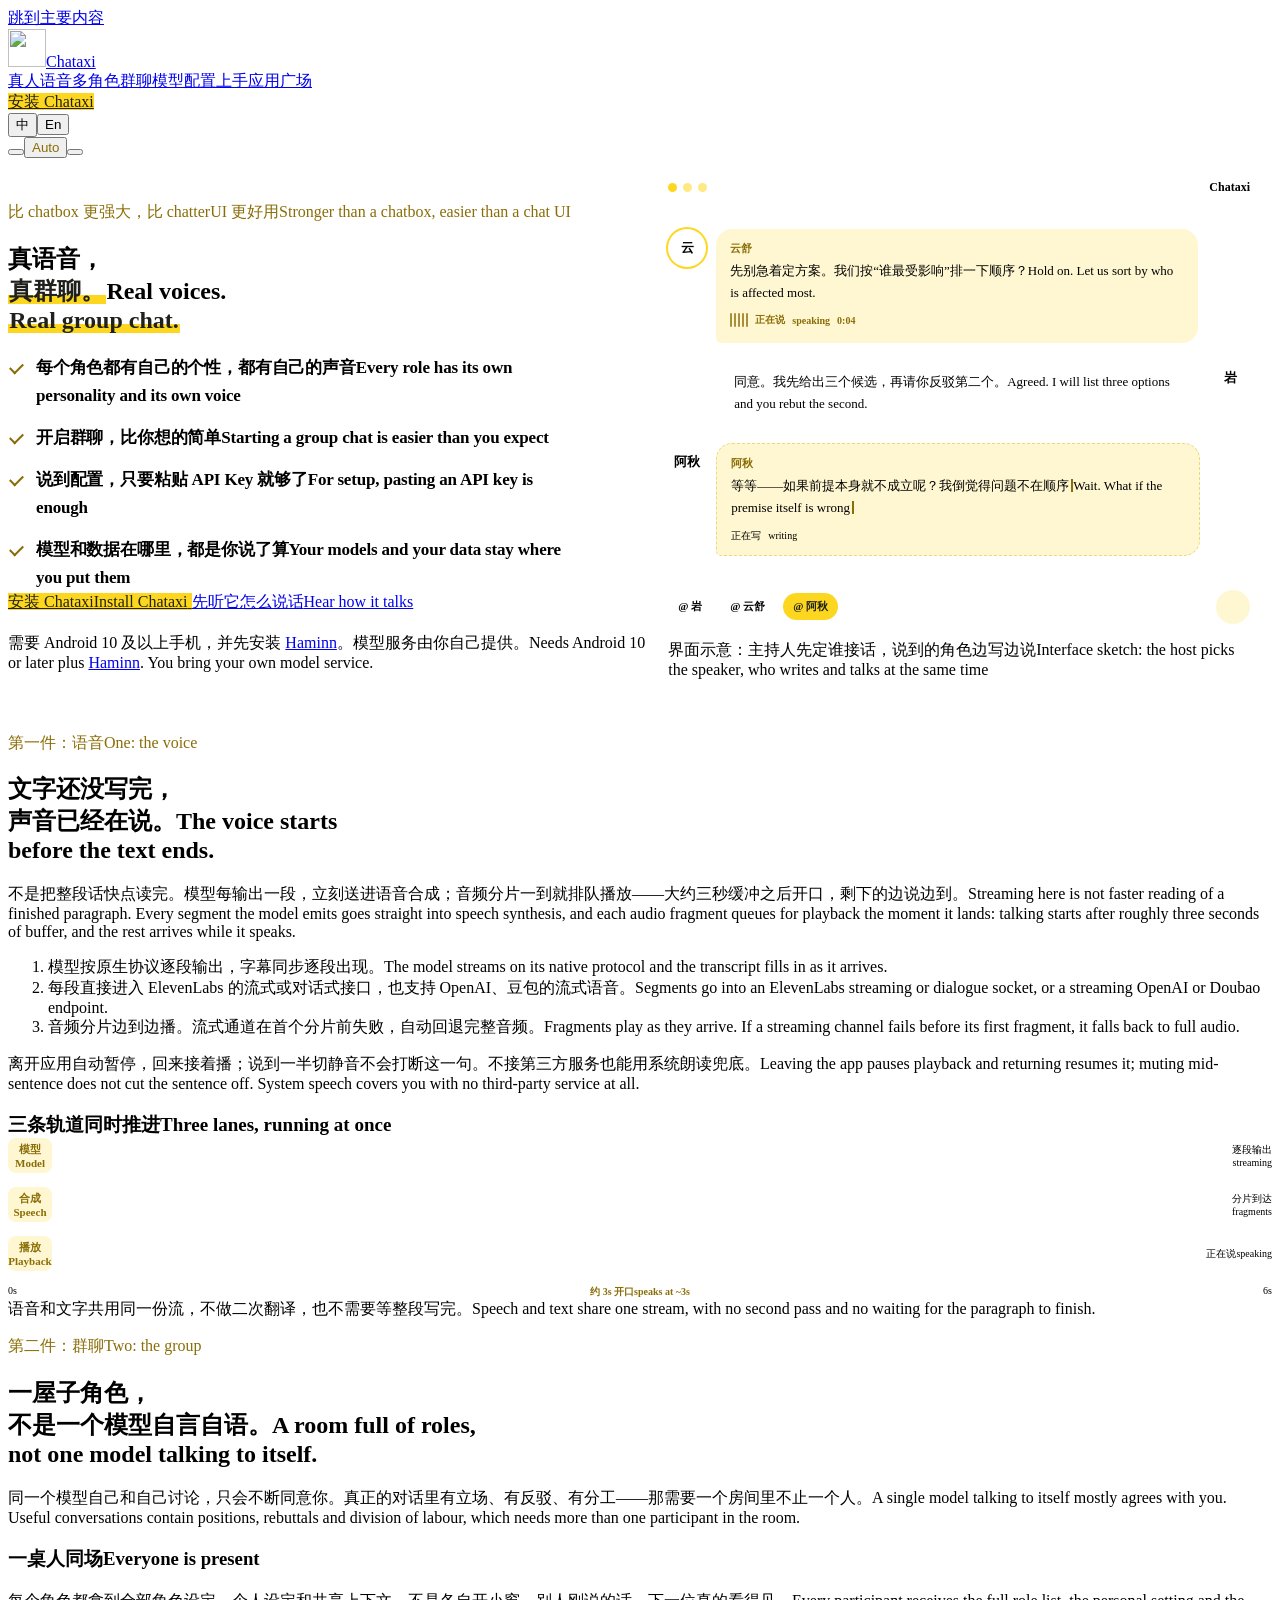
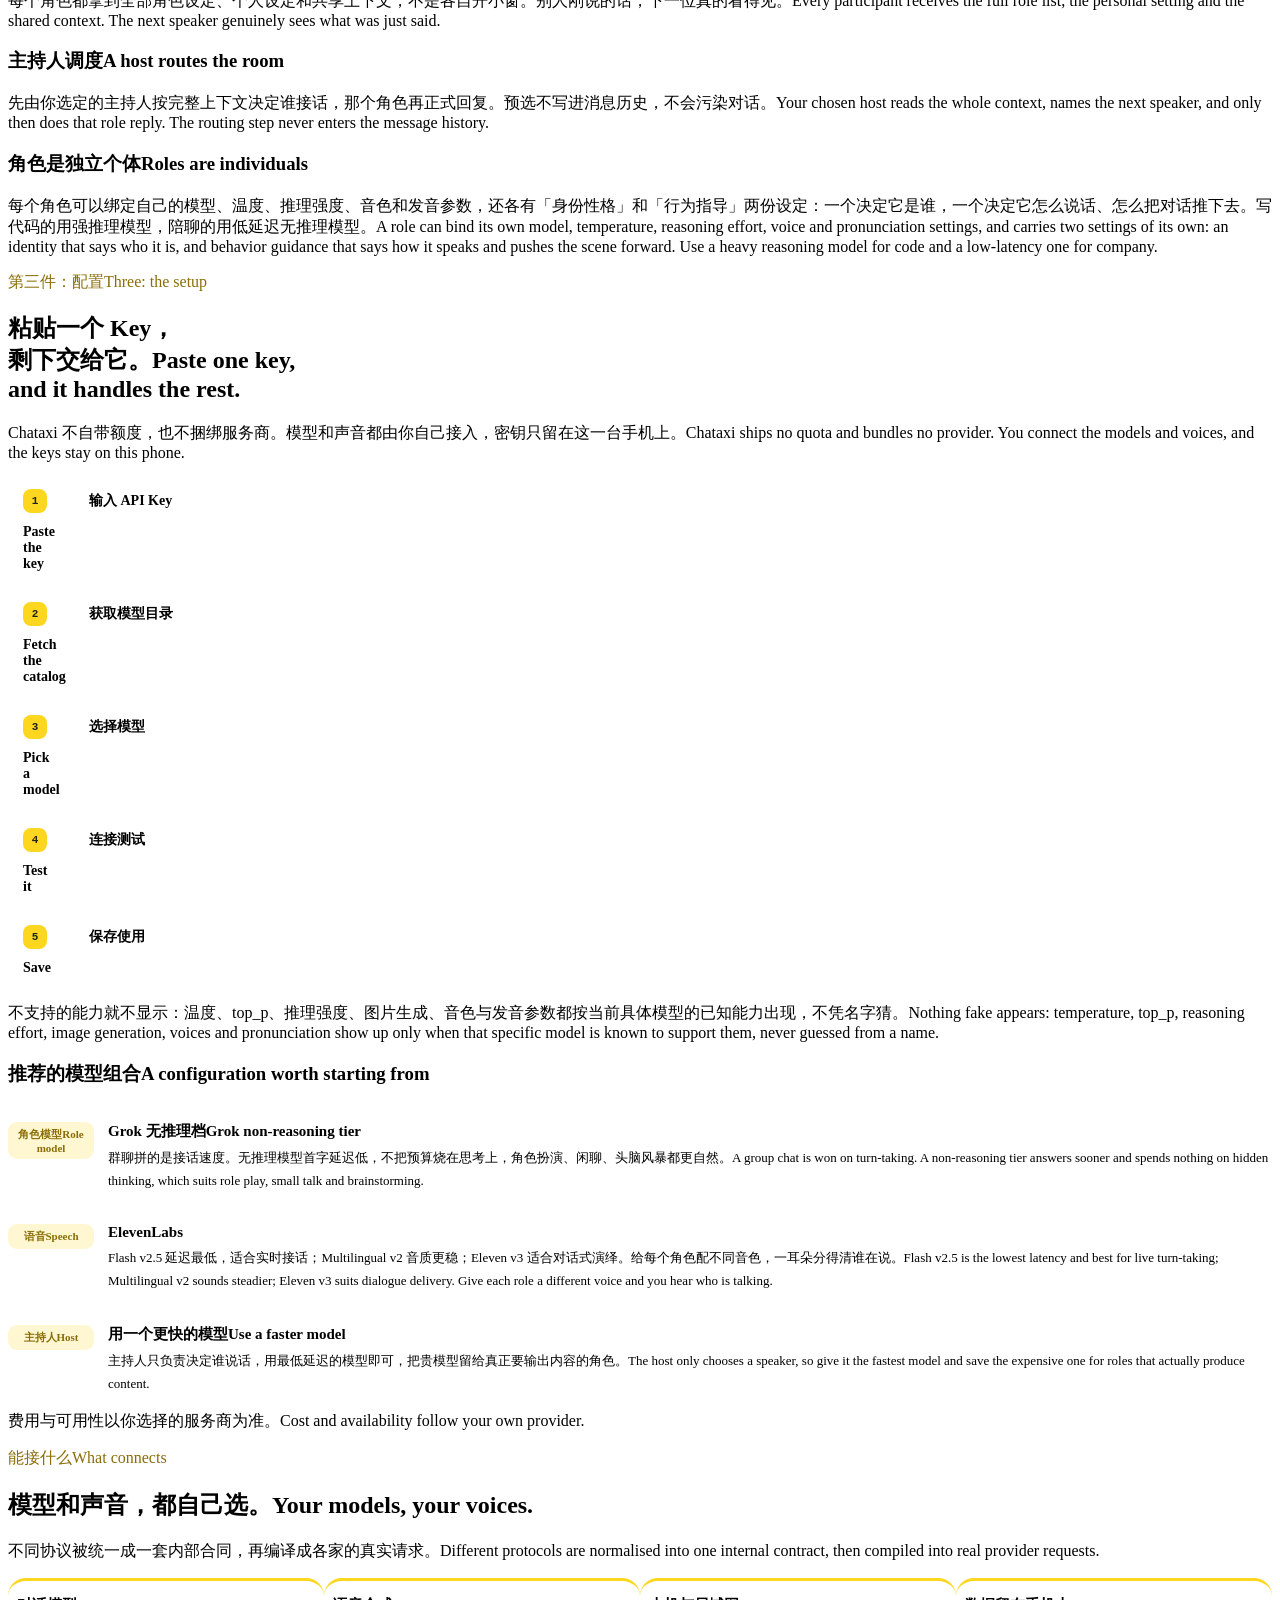
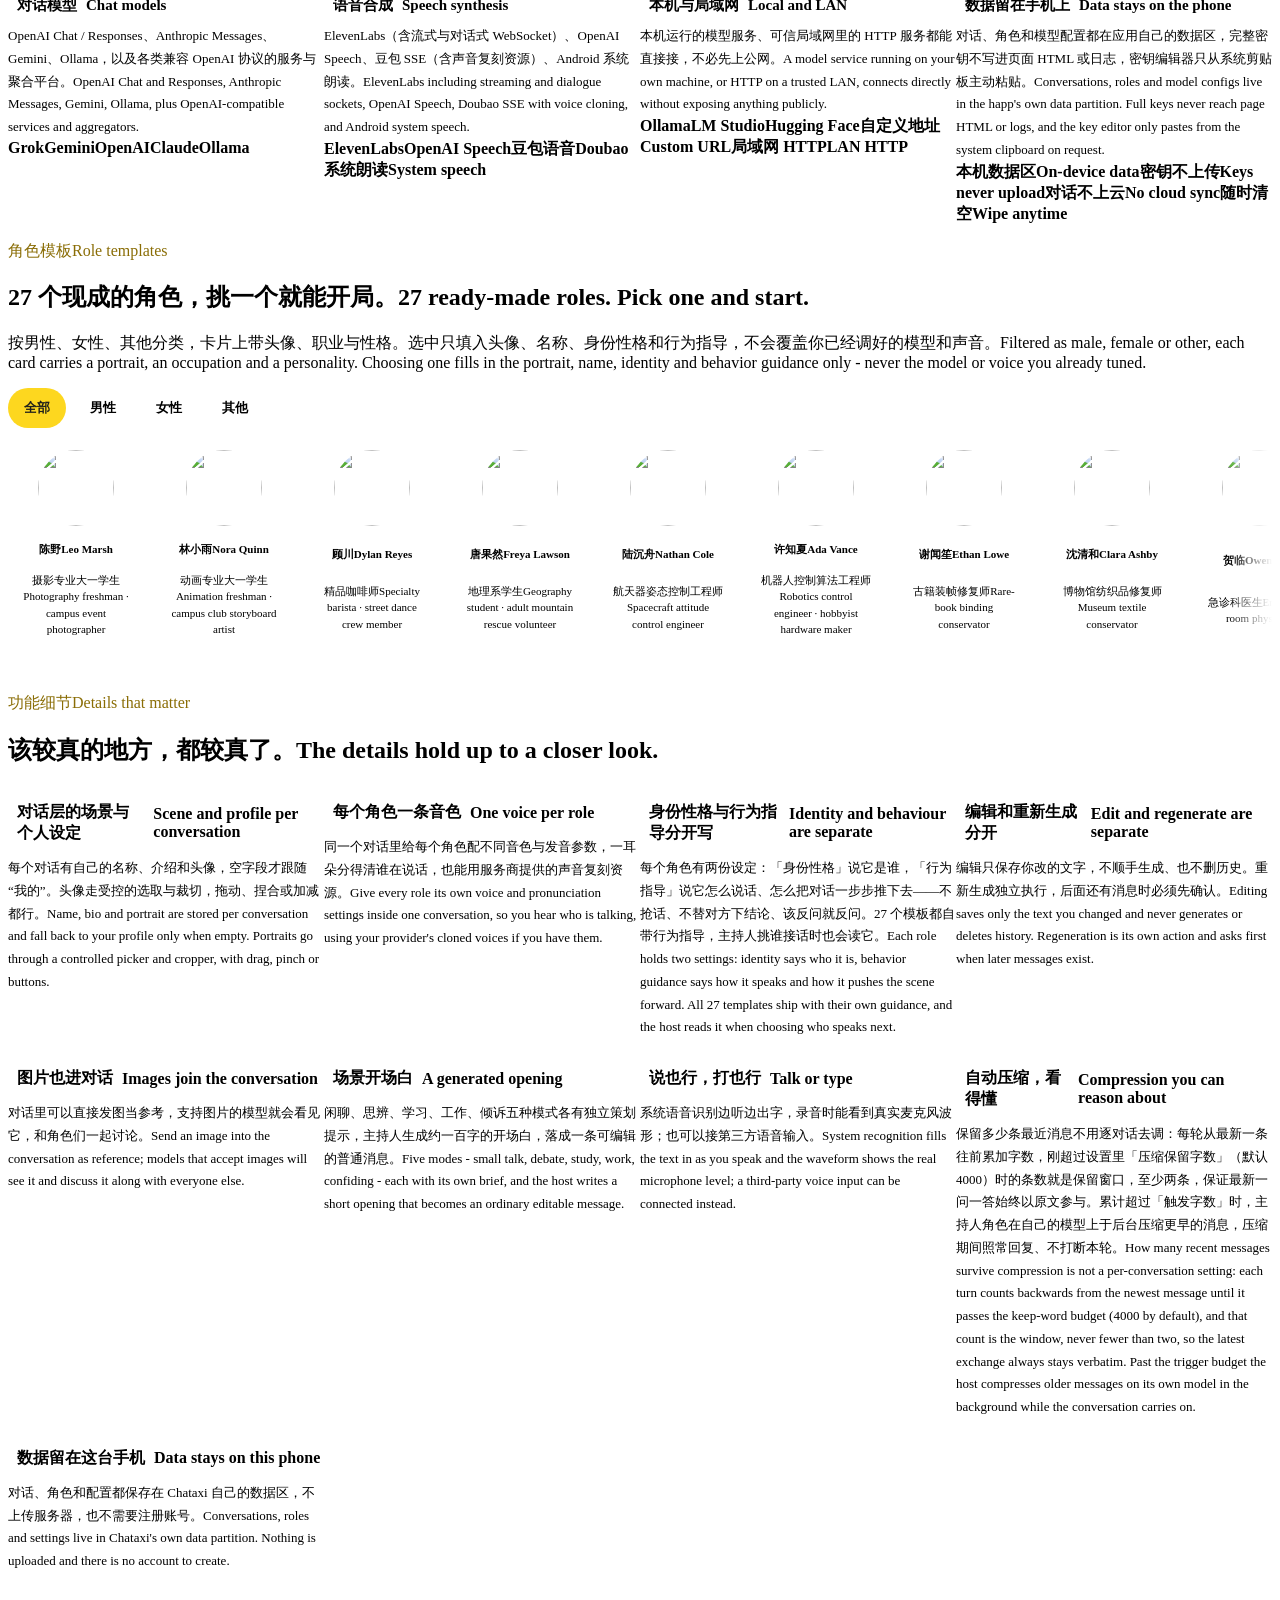
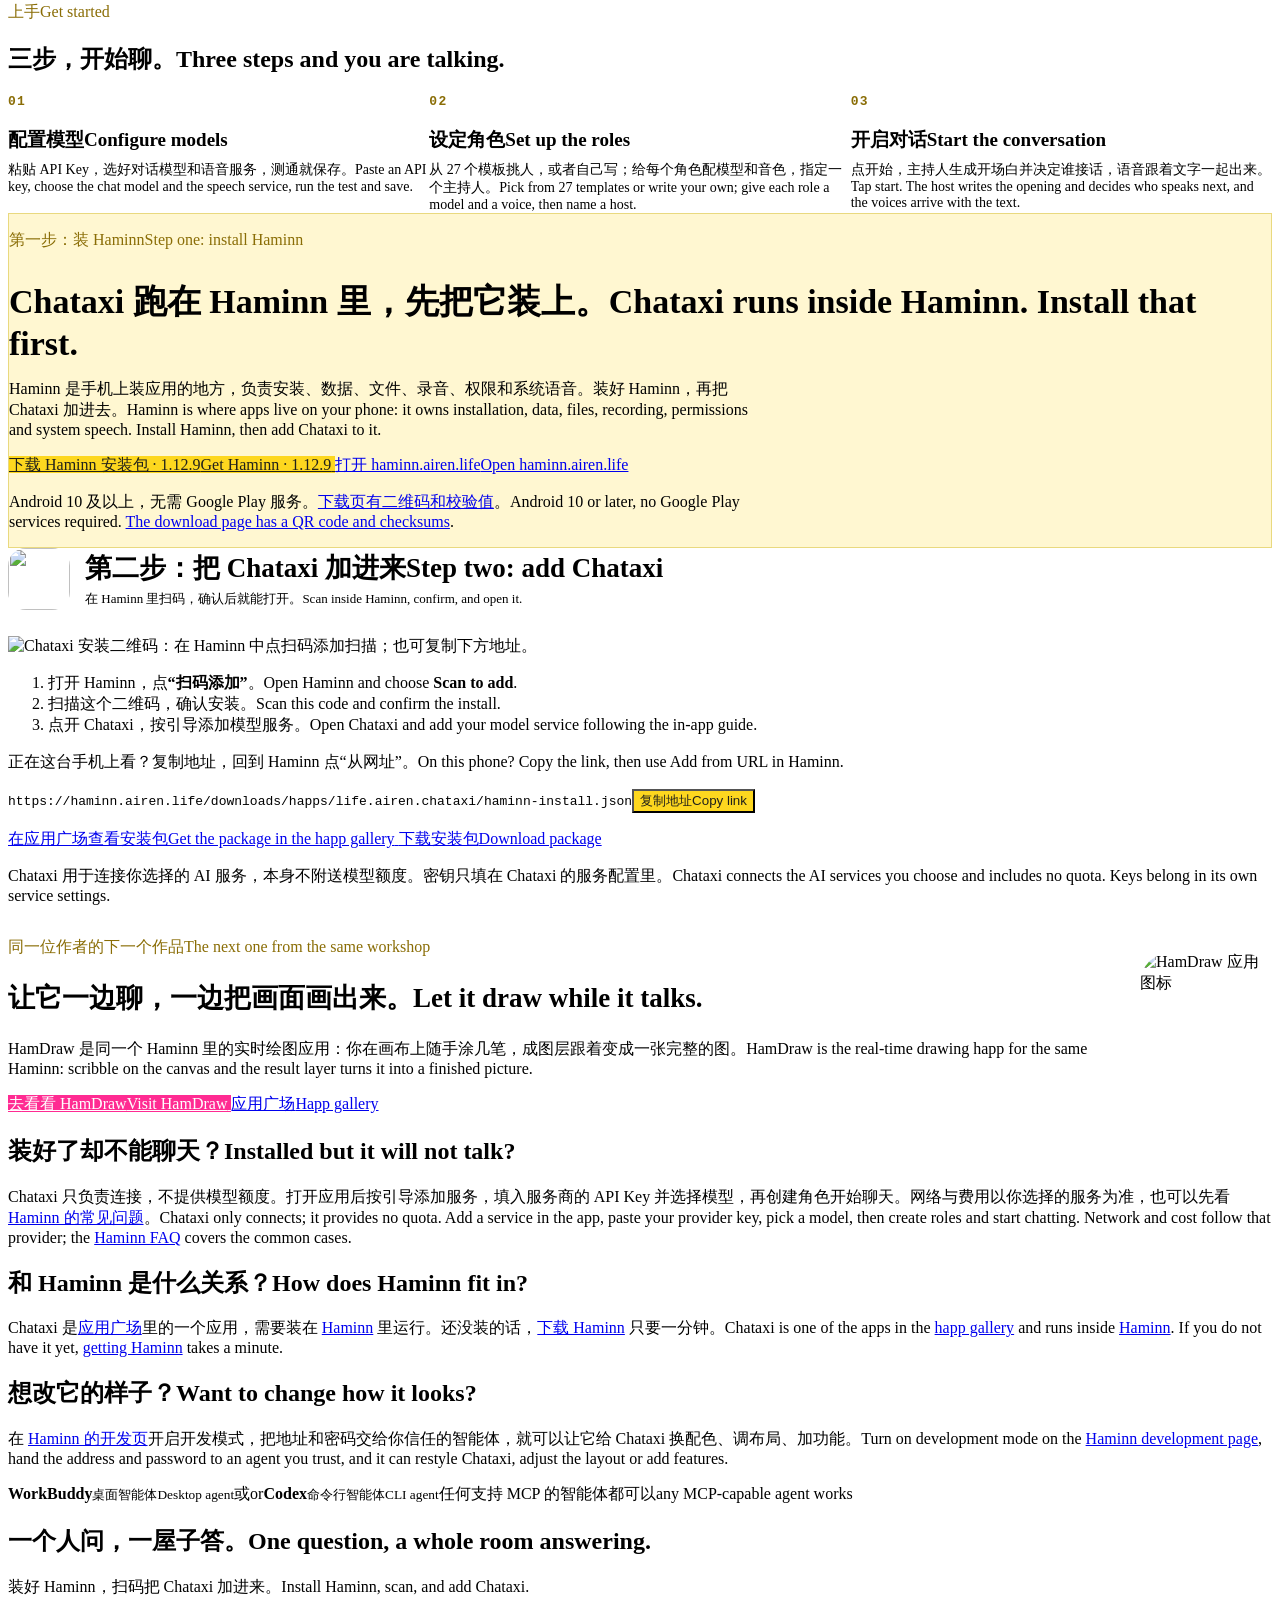
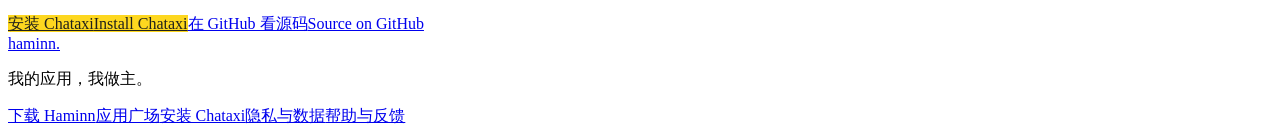
==== commit 22ad1b56: "官网：Haminn 1.12.9 与 PoseGi 0.1.17 上线 - 新增 downloads/haminn-v1.12.9-release.apk（3,387,259 字节）与 .sha256" ====
--- a/public/chataxi/index.html
+++ b/public/chataxi/index.html
@@ -178,7 +178,7 @@
 <h2><span class="lang-zh">Chataxi 跑在 Haminn 里，先把它装上。</span><span class="lang-en">Chataxi runs inside Haminn. Install that first.</span></h2>
 <p><span class="lang-zh">Haminn 是手机上装应用的地方，负责安装、数据、文件、录音、权限和系统语音。装好 Haminn，再把 Chataxi 加进去。</span><span class="lang-en">Haminn is where apps live on your phone: it owns installation, data, files, recording, permissions and system speech. Install Haminn, then add Chataxi to it.</span></p>
 <div class="button-row">
-<a class="button app-button" href="https://haminn.airen.life/downloads/haminn-v1.12.7-release.apk" download><span class="lang-zh">下载 Haminn 安装包 · 1.12.7</span><span class="lang-en">Get Haminn · 1.12.7</span> <i class="fa-solid fa-arrow-down" aria-hidden="true"></i></a>
+<a class="button app-button" href="https://haminn.airen.life/downloads/haminn-v1.12.9-release.apk" download><span class="lang-zh">下载 Haminn 安装包 · 1.12.9</span><span class="lang-en">Get Haminn · 1.12.9</span> <i class="fa-solid fa-arrow-down" aria-hidden="true"></i></a>
 <a class="button secondary" href="https://haminn.airen.life/"><span class="lang-zh">打开 haminn.airen.life</span><span class="lang-en">Open haminn.airen.life</span> <i class="fa-solid fa-arrow-up-right-from-square" aria-hidden="true"></i></a>
 </div>
 <p class="fine"><span class="lang-zh">Android 10 及以上，无需 Google Play 服务。<a href="https://haminn.airen.life/pages/download.html">下载页有二维码和校验值</a>。</span><span class="lang-en">Android 10 or later, no Google Play services required. <a href="https://haminn.airen.life/pages/download.html">The download page has a QR code and checksums</a>.</span></p>
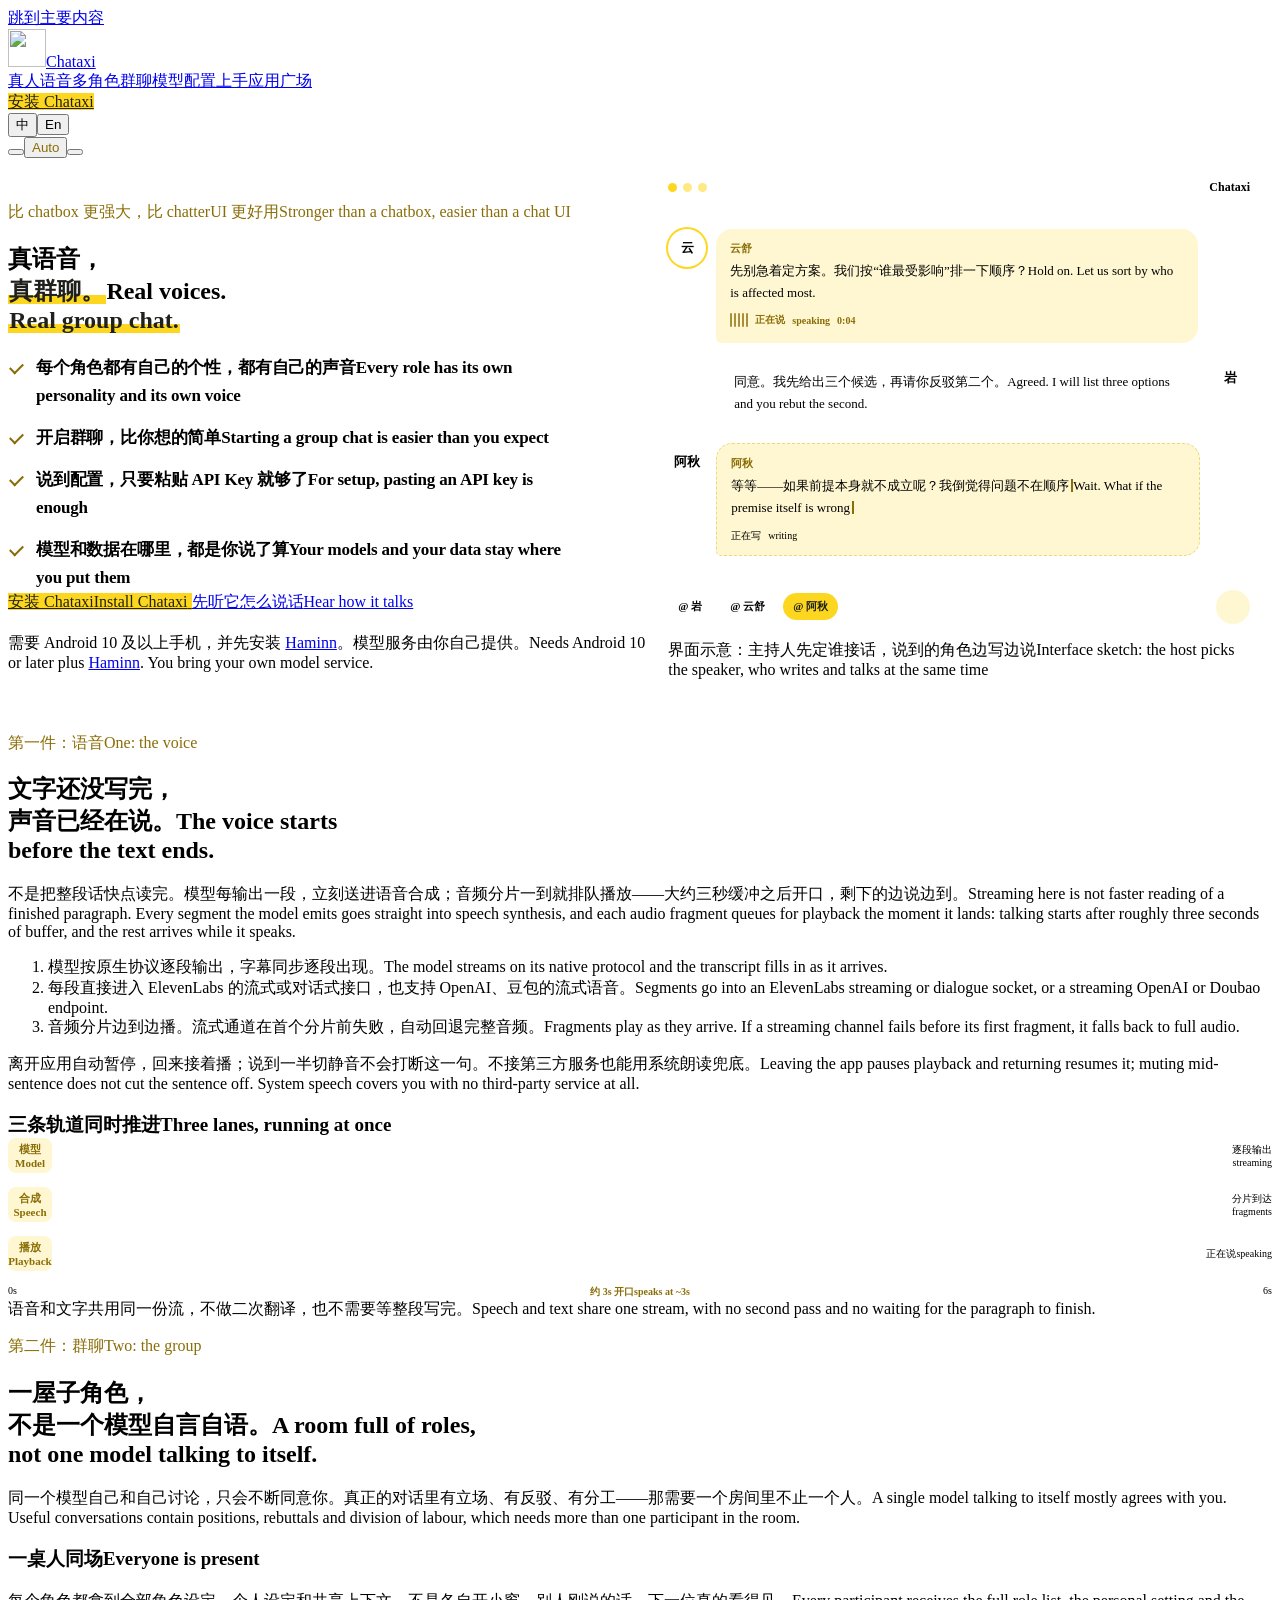
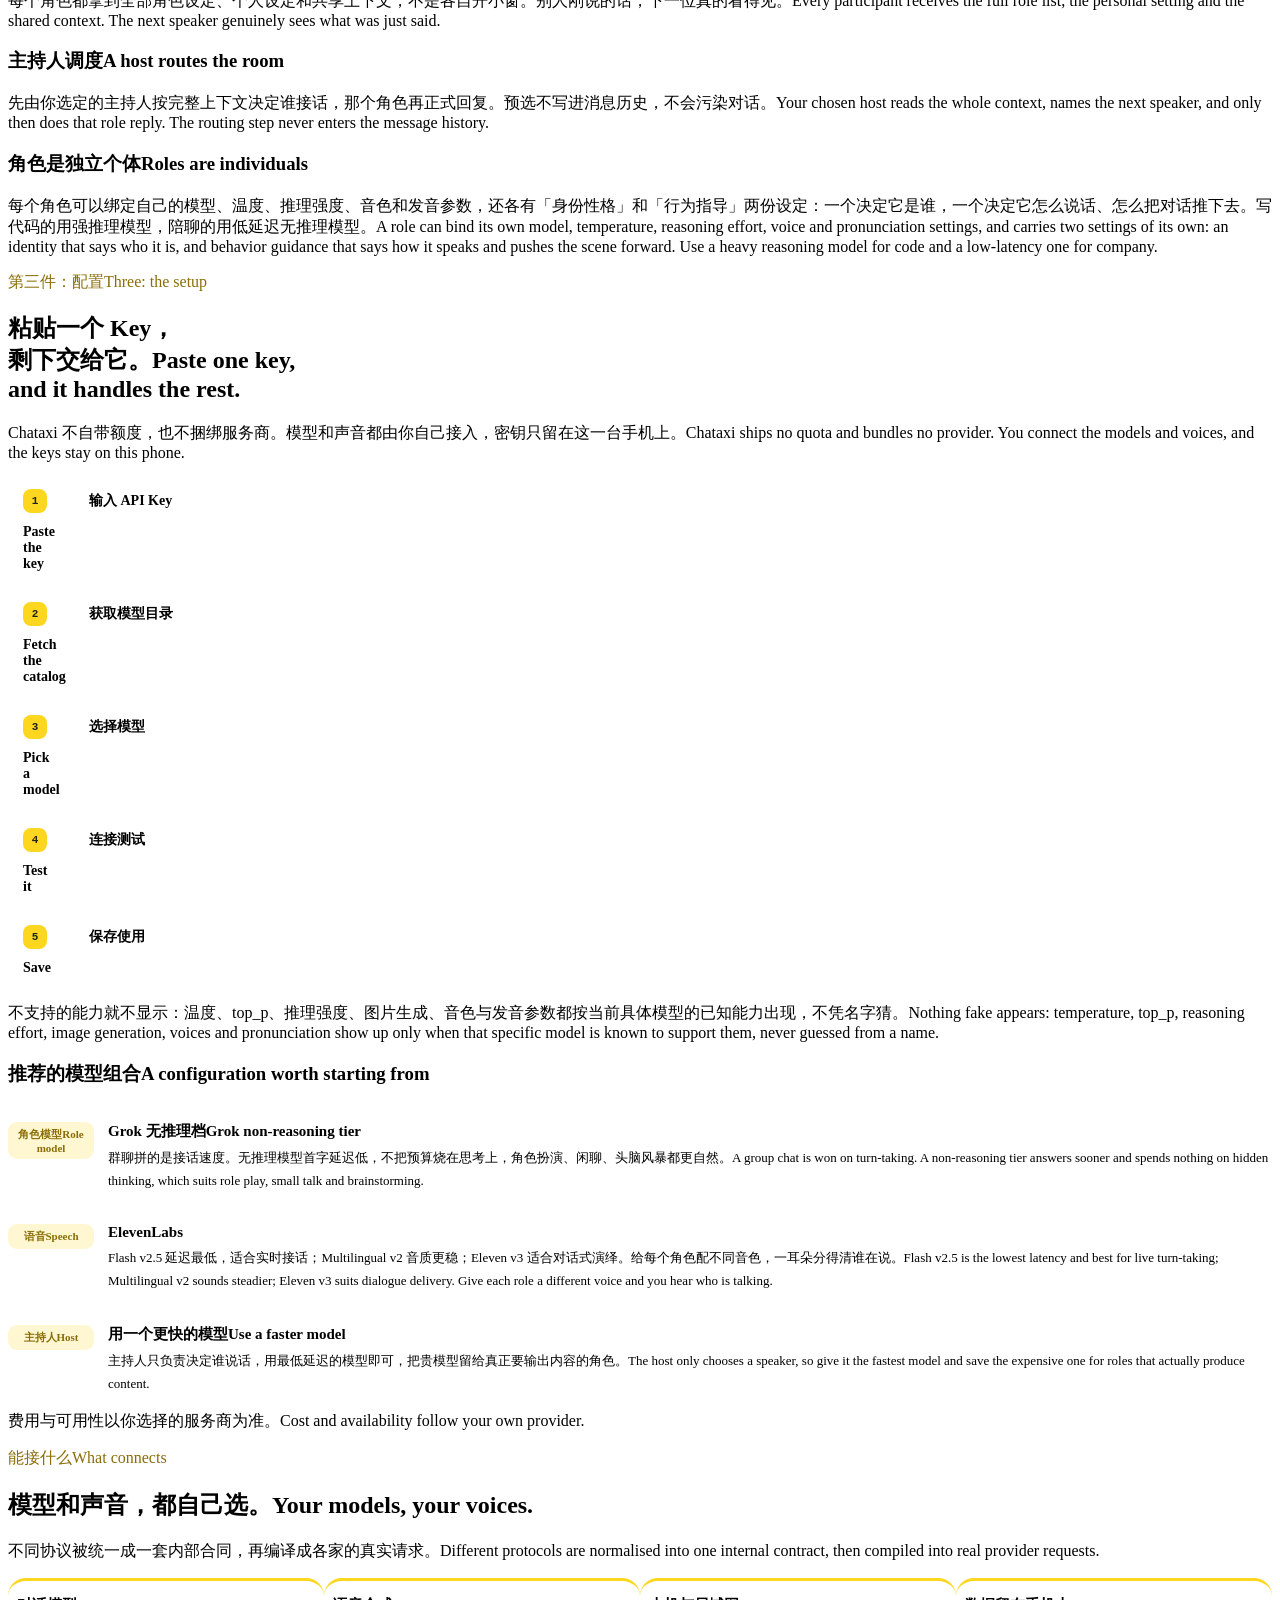
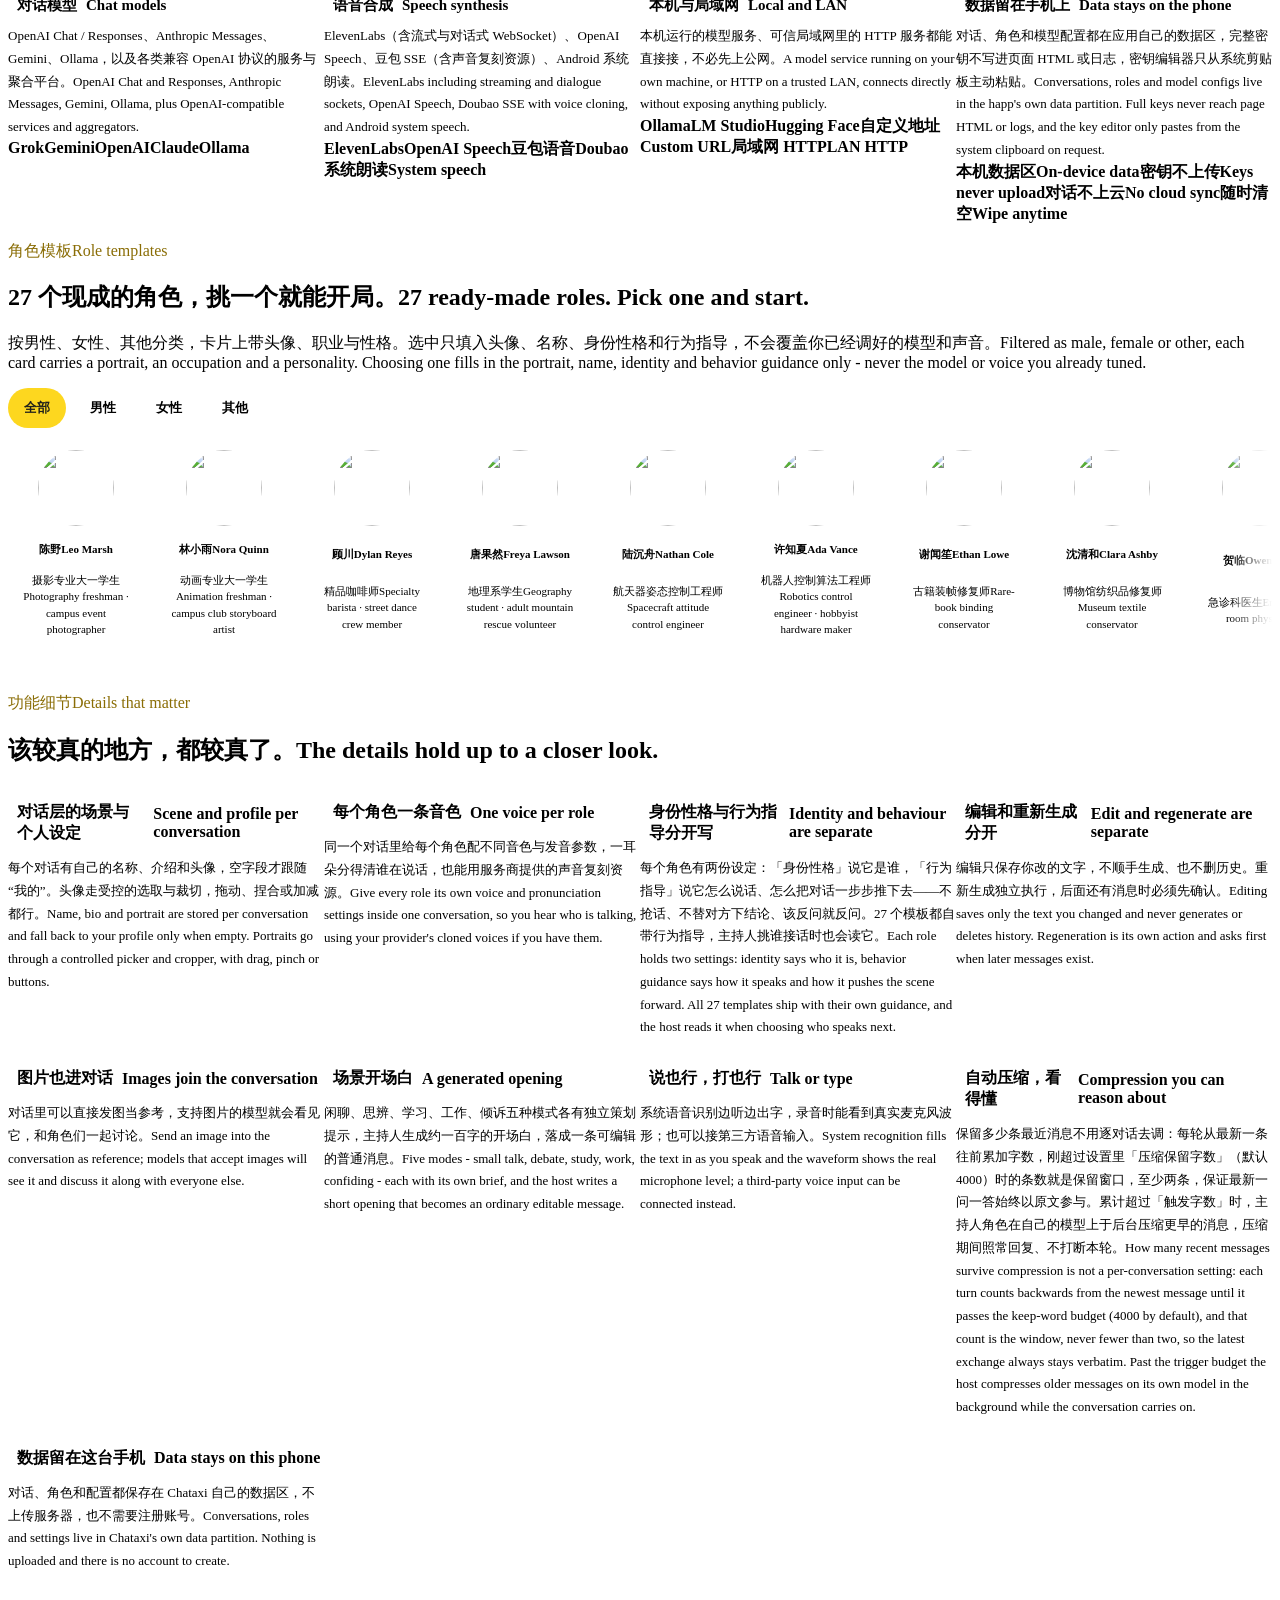
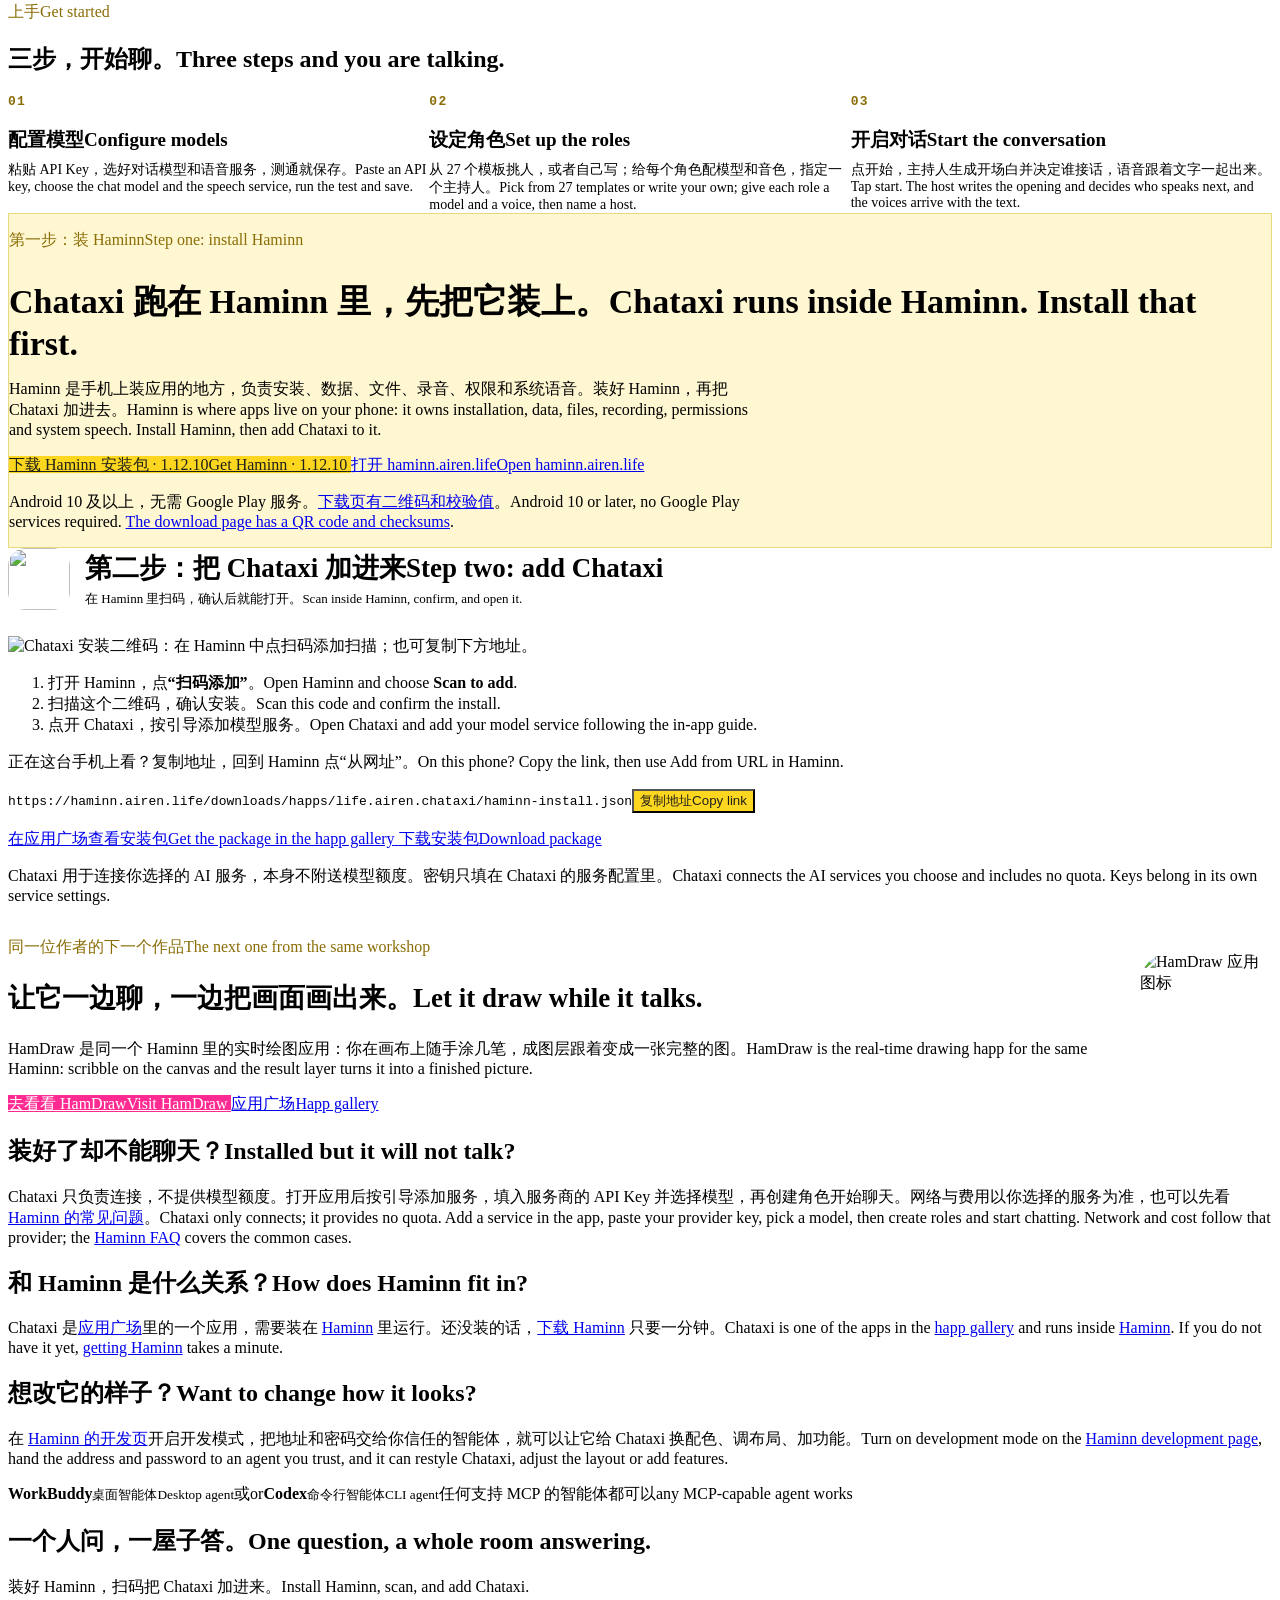
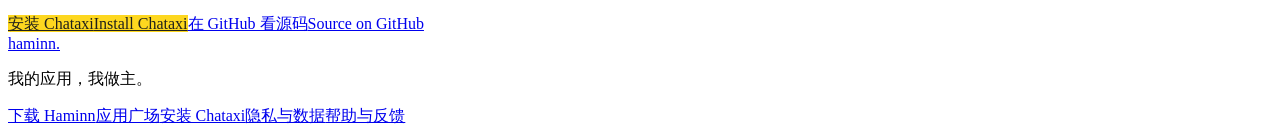
==== commit f4483d6d: "官网：发布 Haminn 1.12.10" ====
--- a/public/chataxi/index.html
+++ b/public/chataxi/index.html
@@ -178,7 +178,7 @@
 <h2><span class="lang-zh">Chataxi 跑在 Haminn 里，先把它装上。</span><span class="lang-en">Chataxi runs inside Haminn. Install that first.</span></h2>
 <p><span class="lang-zh">Haminn 是手机上装应用的地方，负责安装、数据、文件、录音、权限和系统语音。装好 Haminn，再把 Chataxi 加进去。</span><span class="lang-en">Haminn is where apps live on your phone: it owns installation, data, files, recording, permissions and system speech. Install Haminn, then add Chataxi to it.</span></p>
 <div class="button-row">
-<a class="button app-button" href="https://haminn.airen.life/downloads/haminn-v1.12.9-release.apk" download><span class="lang-zh">下载 Haminn 安装包 · 1.12.9</span><span class="lang-en">Get Haminn · 1.12.9</span> <i class="fa-solid fa-arrow-down" aria-hidden="true"></i></a>
+<a class="button app-button" href="https://haminn.airen.life/downloads/haminn-v1.12.10-release.apk" download><span class="lang-zh">下载 Haminn 安装包 · 1.12.10</span><span class="lang-en">Get Haminn · 1.12.10</span> <i class="fa-solid fa-arrow-down" aria-hidden="true"></i></a>
 <a class="button secondary" href="https://haminn.airen.life/"><span class="lang-zh">打开 haminn.airen.life</span><span class="lang-en">Open haminn.airen.life</span> <i class="fa-solid fa-arrow-up-right-from-square" aria-hidden="true"></i></a>
 </div>
 <p class="fine"><span class="lang-zh">Android 10 及以上，无需 Google Play 服务。<a href="https://haminn.airen.life/pages/download.html">下载页有二维码和校验值</a>。</span><span class="lang-en">Android 10 or later, no Google Play services required. <a href="https://haminn.airen.life/pages/download.html">The download page has a QR code and checksums</a>.</span></p>
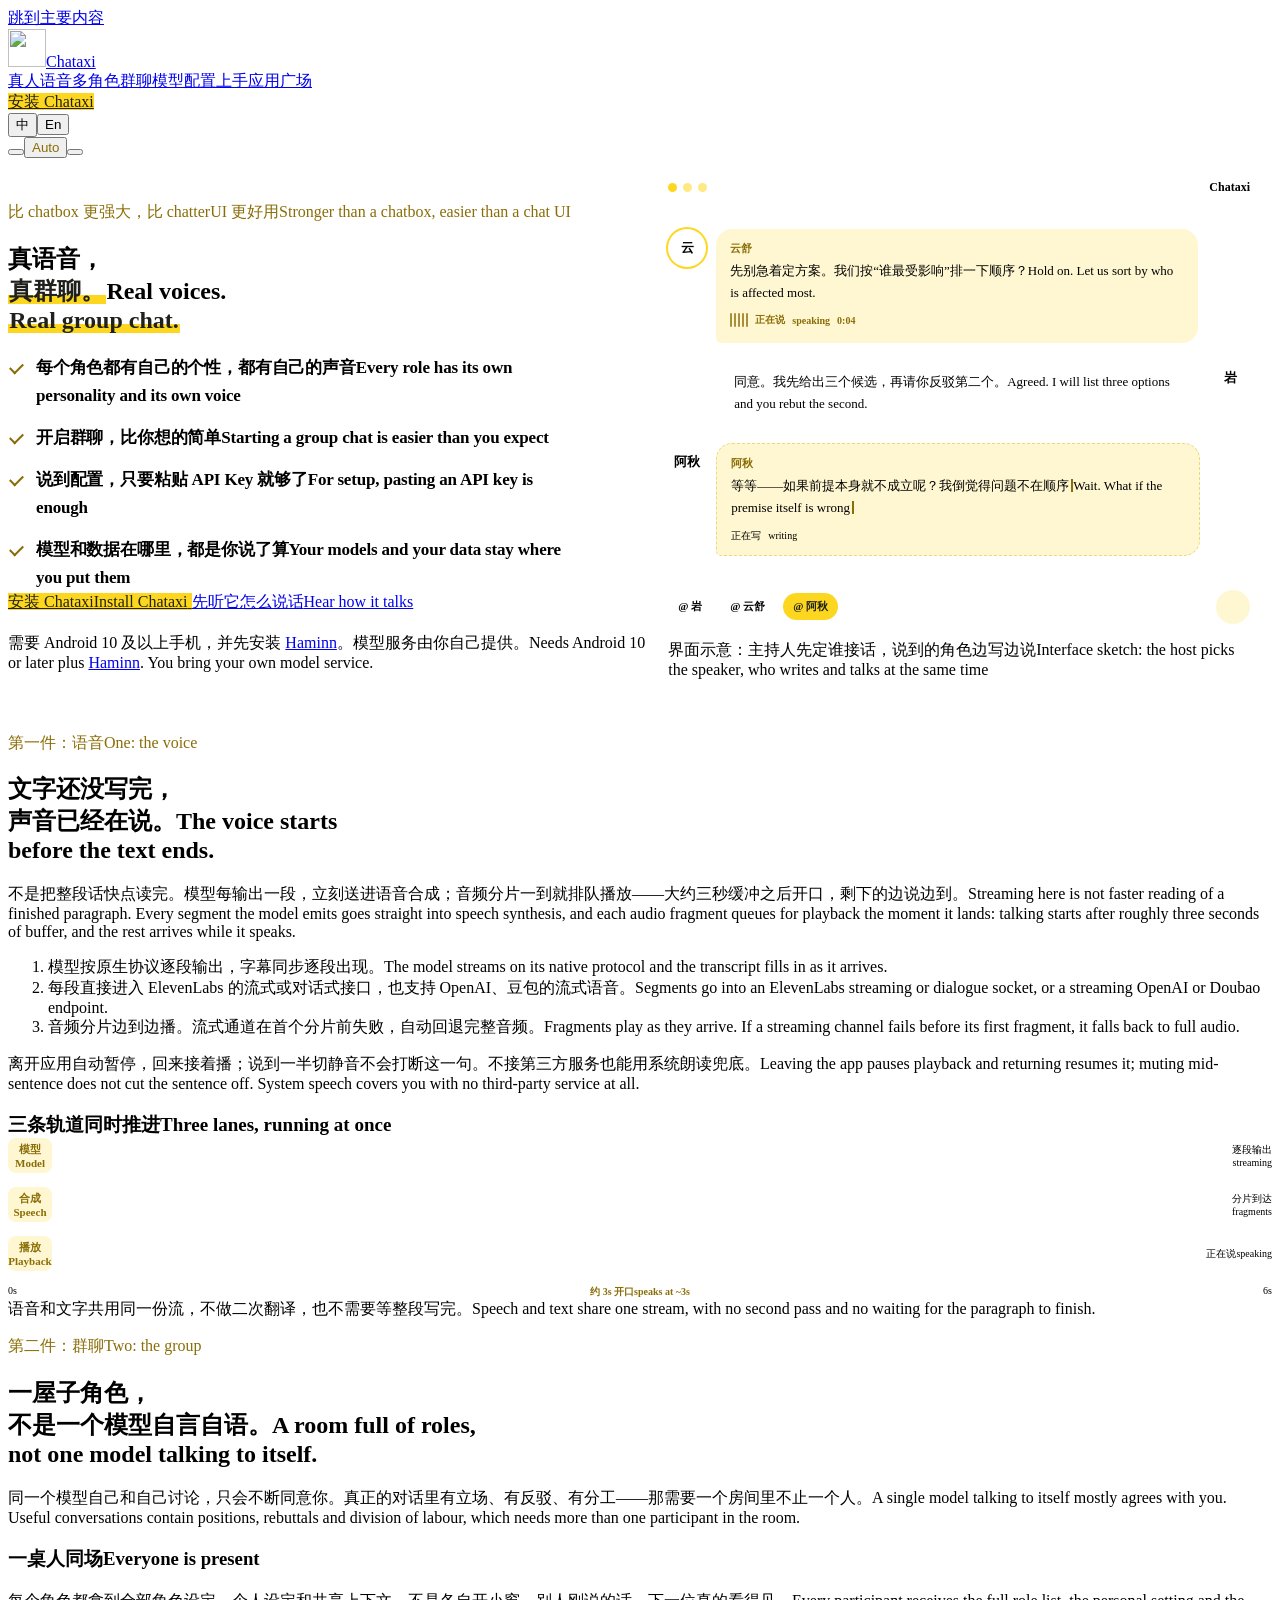
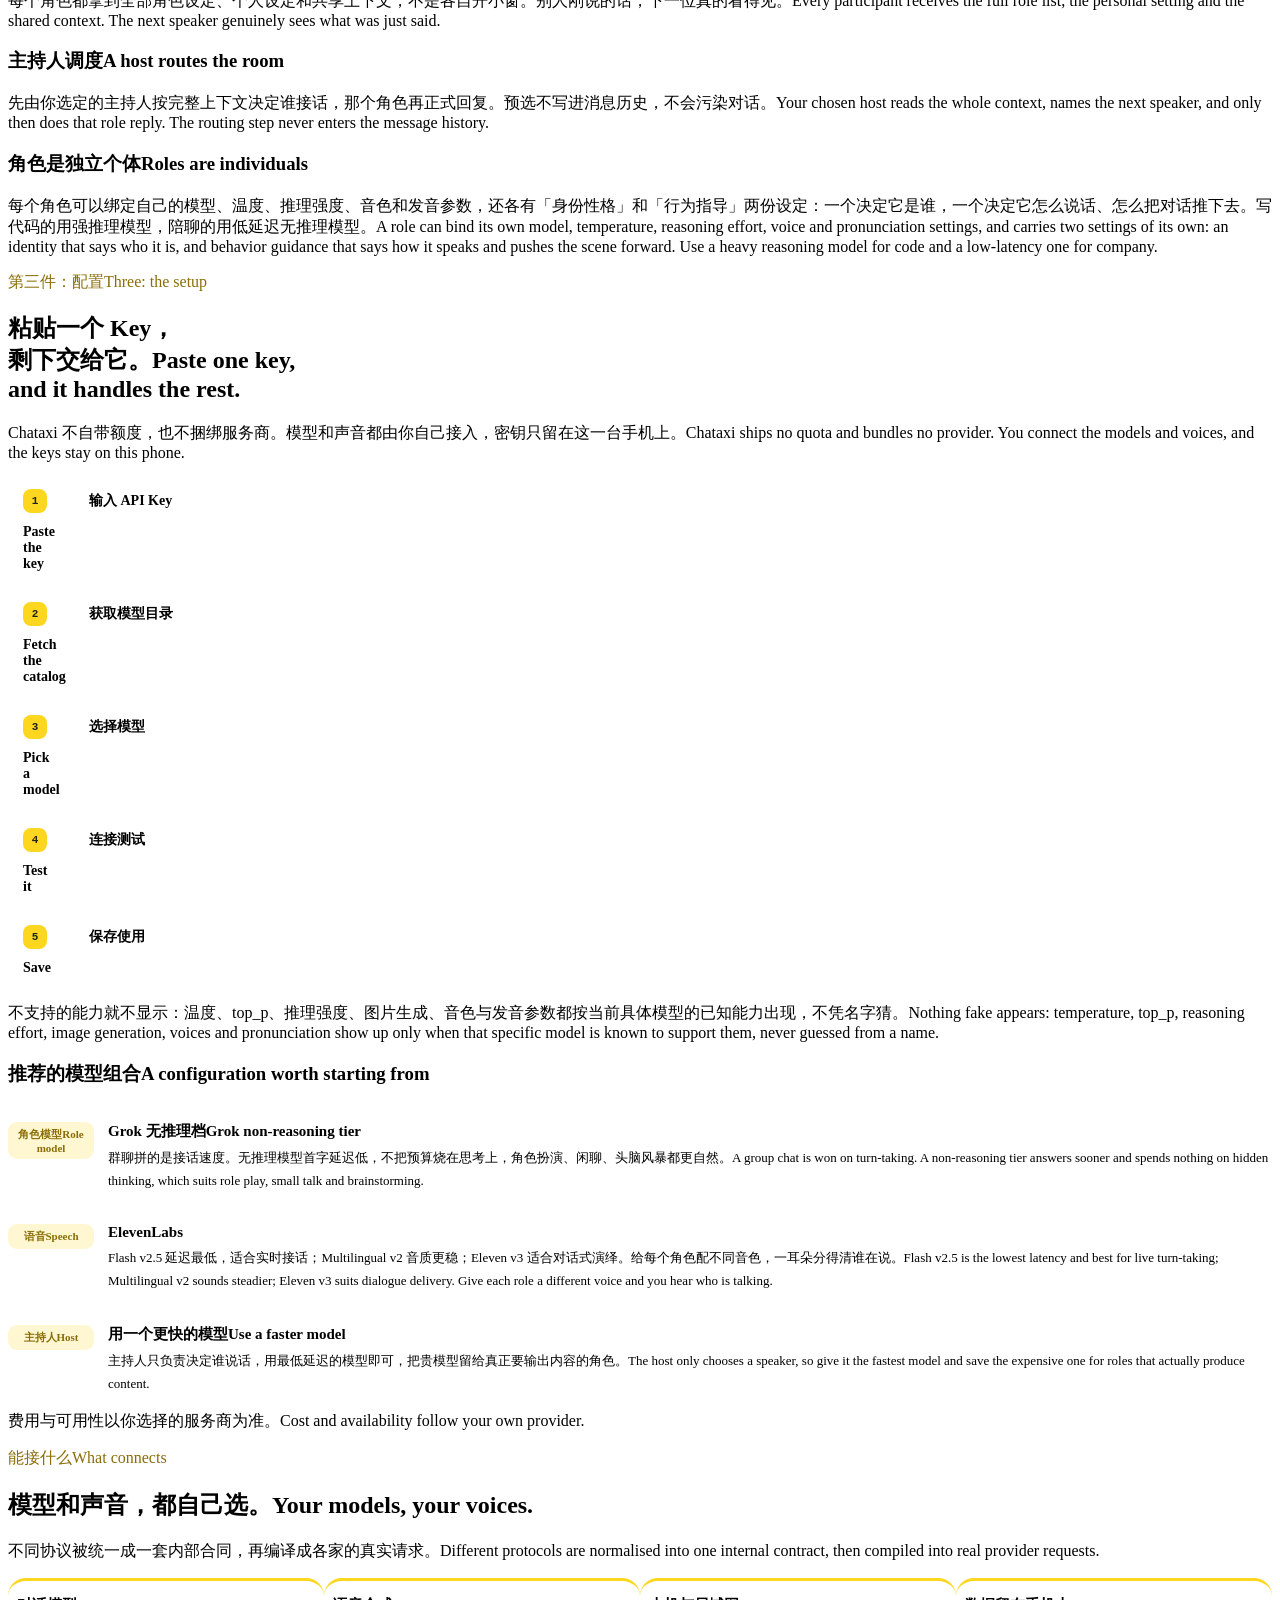
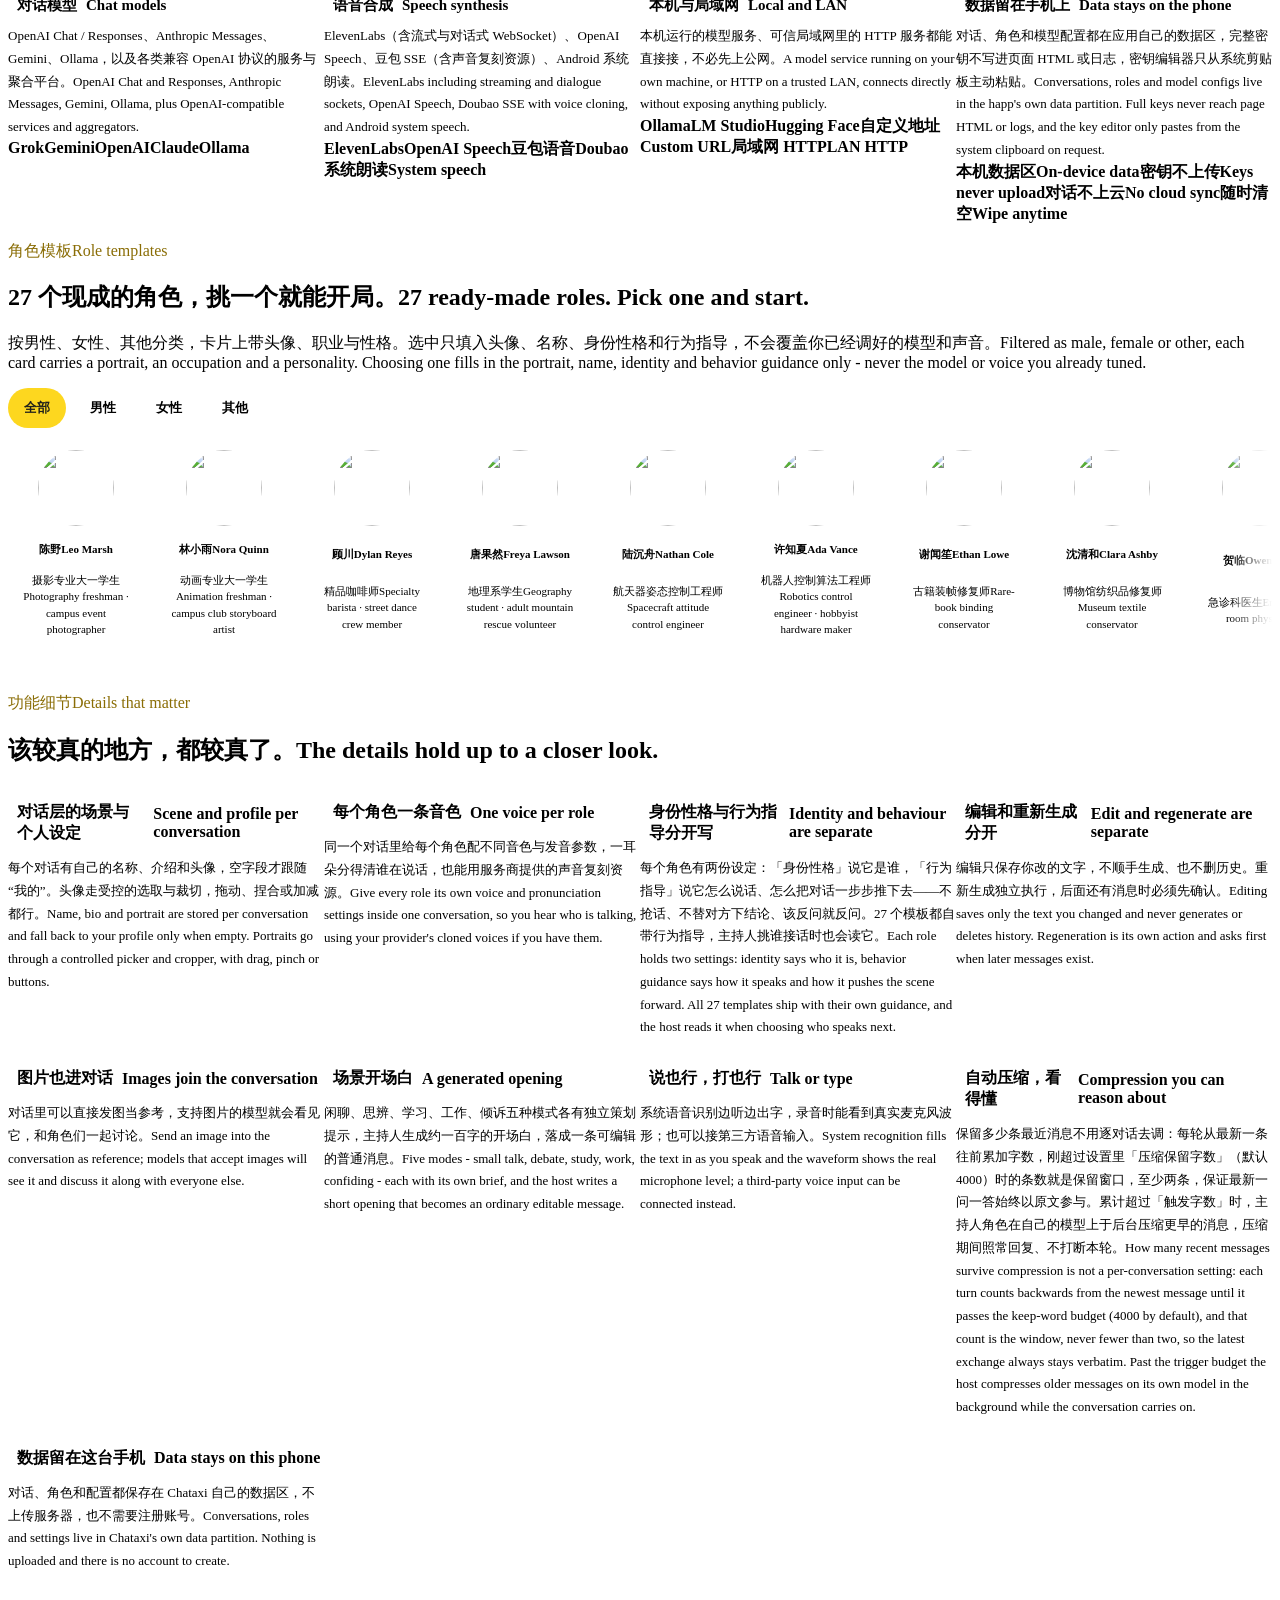
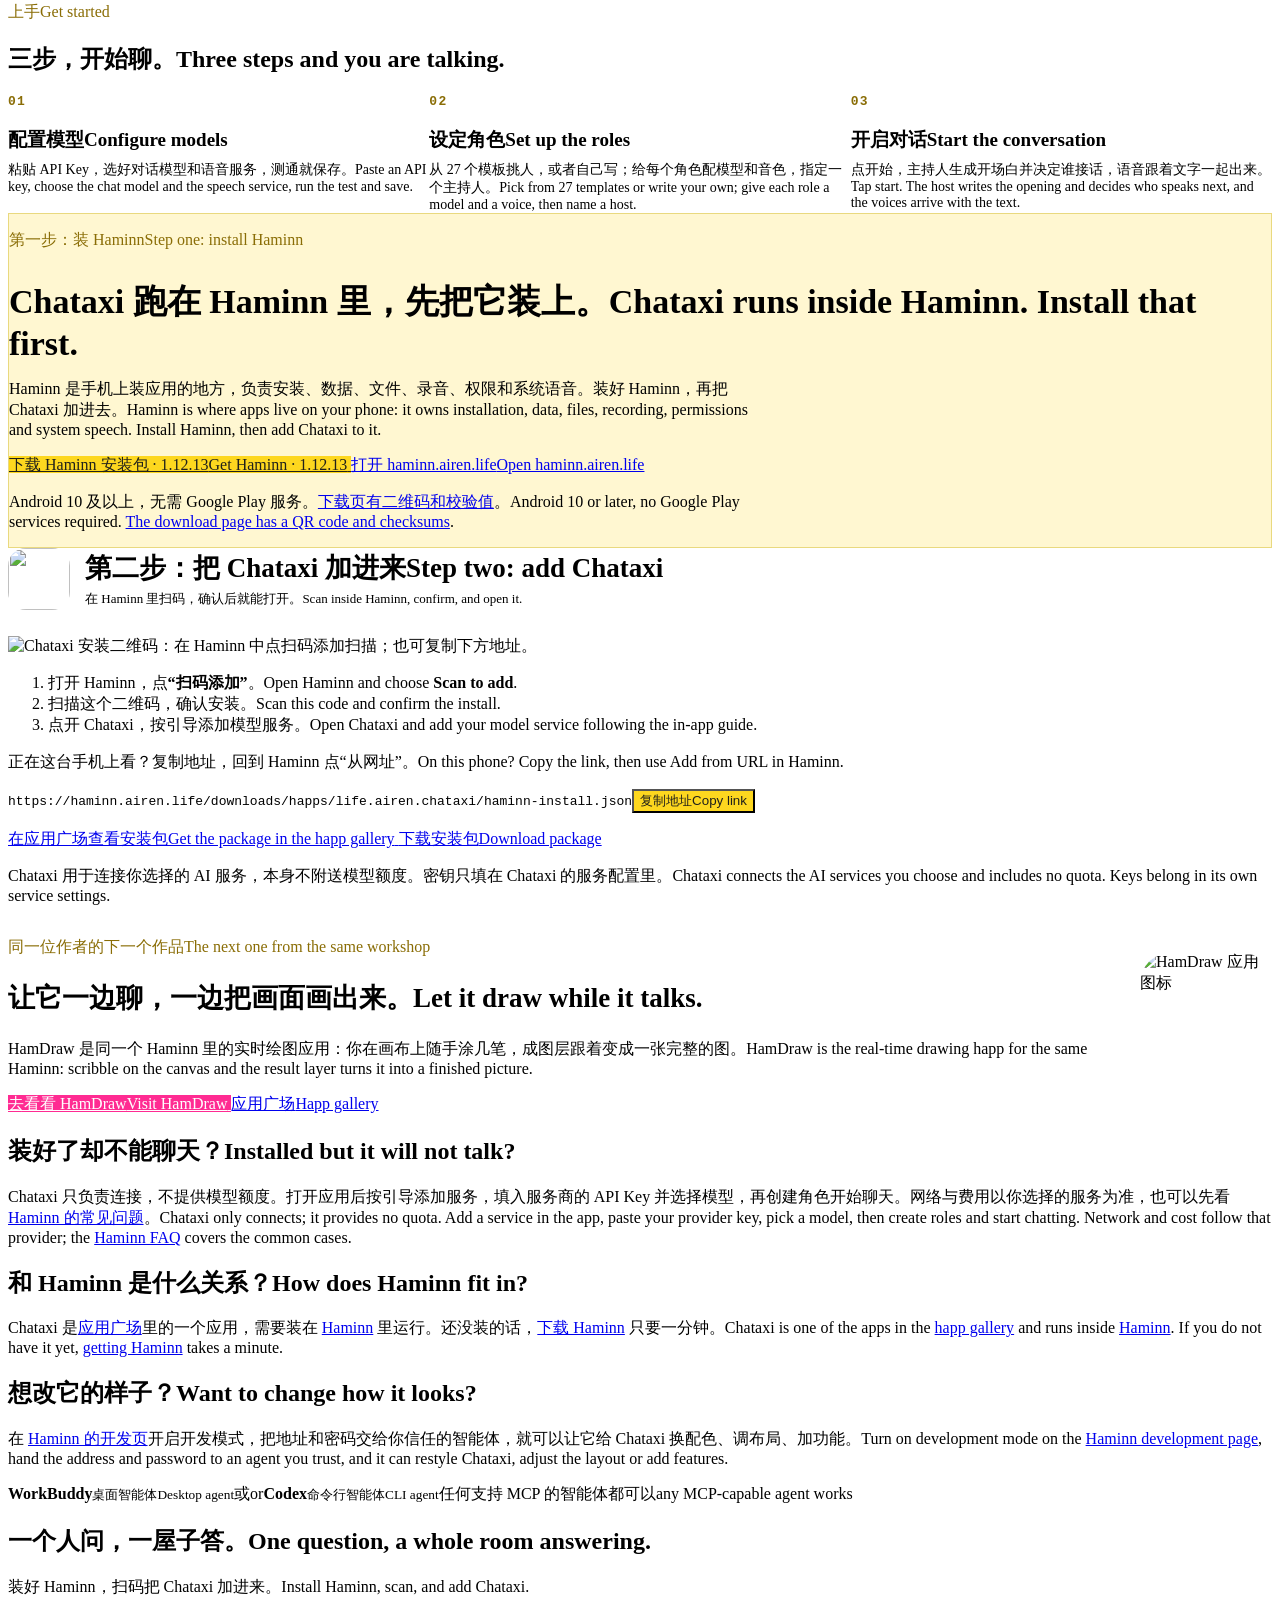
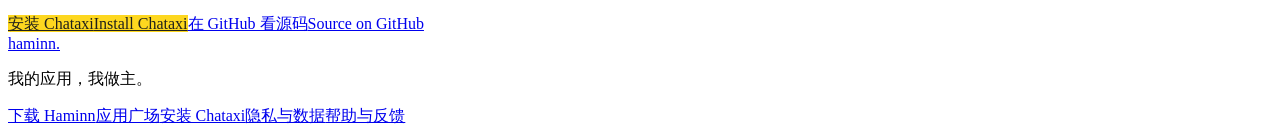
==== commit 517e2d08: "Publish Haminn 1.12.13 and HaminnUI 1.12.5" ====
--- a/public/chataxi/index.html
+++ b/public/chataxi/index.html
@@ -178,7 +178,7 @@
 <h2><span class="lang-zh">Chataxi 跑在 Haminn 里，先把它装上。</span><span class="lang-en">Chataxi runs inside Haminn. Install that first.</span></h2>
 <p><span class="lang-zh">Haminn 是手机上装应用的地方，负责安装、数据、文件、录音、权限和系统语音。装好 Haminn，再把 Chataxi 加进去。</span><span class="lang-en">Haminn is where apps live on your phone: it owns installation, data, files, recording, permissions and system speech. Install Haminn, then add Chataxi to it.</span></p>
 <div class="button-row">
-<a class="button app-button" href="https://haminn.airen.life/downloads/haminn-v1.12.10-release.apk" download><span class="lang-zh">下载 Haminn 安装包 · 1.12.10</span><span class="lang-en">Get Haminn · 1.12.10</span> <i class="fa-solid fa-arrow-down" aria-hidden="true"></i></a>
+<a class="button app-button" href="https://haminn.airen.life/downloads/haminn-v1.12.13-release.apk" download><span class="lang-zh">下载 Haminn 安装包 · 1.12.13</span><span class="lang-en">Get Haminn · 1.12.13</span> <i class="fa-solid fa-arrow-down" aria-hidden="true"></i></a>
 <a class="button secondary" href="https://haminn.airen.life/"><span class="lang-zh">打开 haminn.airen.life</span><span class="lang-en">Open haminn.airen.life</span> <i class="fa-solid fa-arrow-up-right-from-square" aria-hidden="true"></i></a>
 </div>
 <p class="fine"><span class="lang-zh">Android 10 及以上，无需 Google Play 服务。<a href="https://haminn.airen.life/pages/download.html">下载页有二维码和校验值</a>。</span><span class="lang-en">Android 10 or later, no Google Play services required. <a href="https://haminn.airen.life/pages/download.html">The download page has a QR code and checksums</a>.</span></p>
